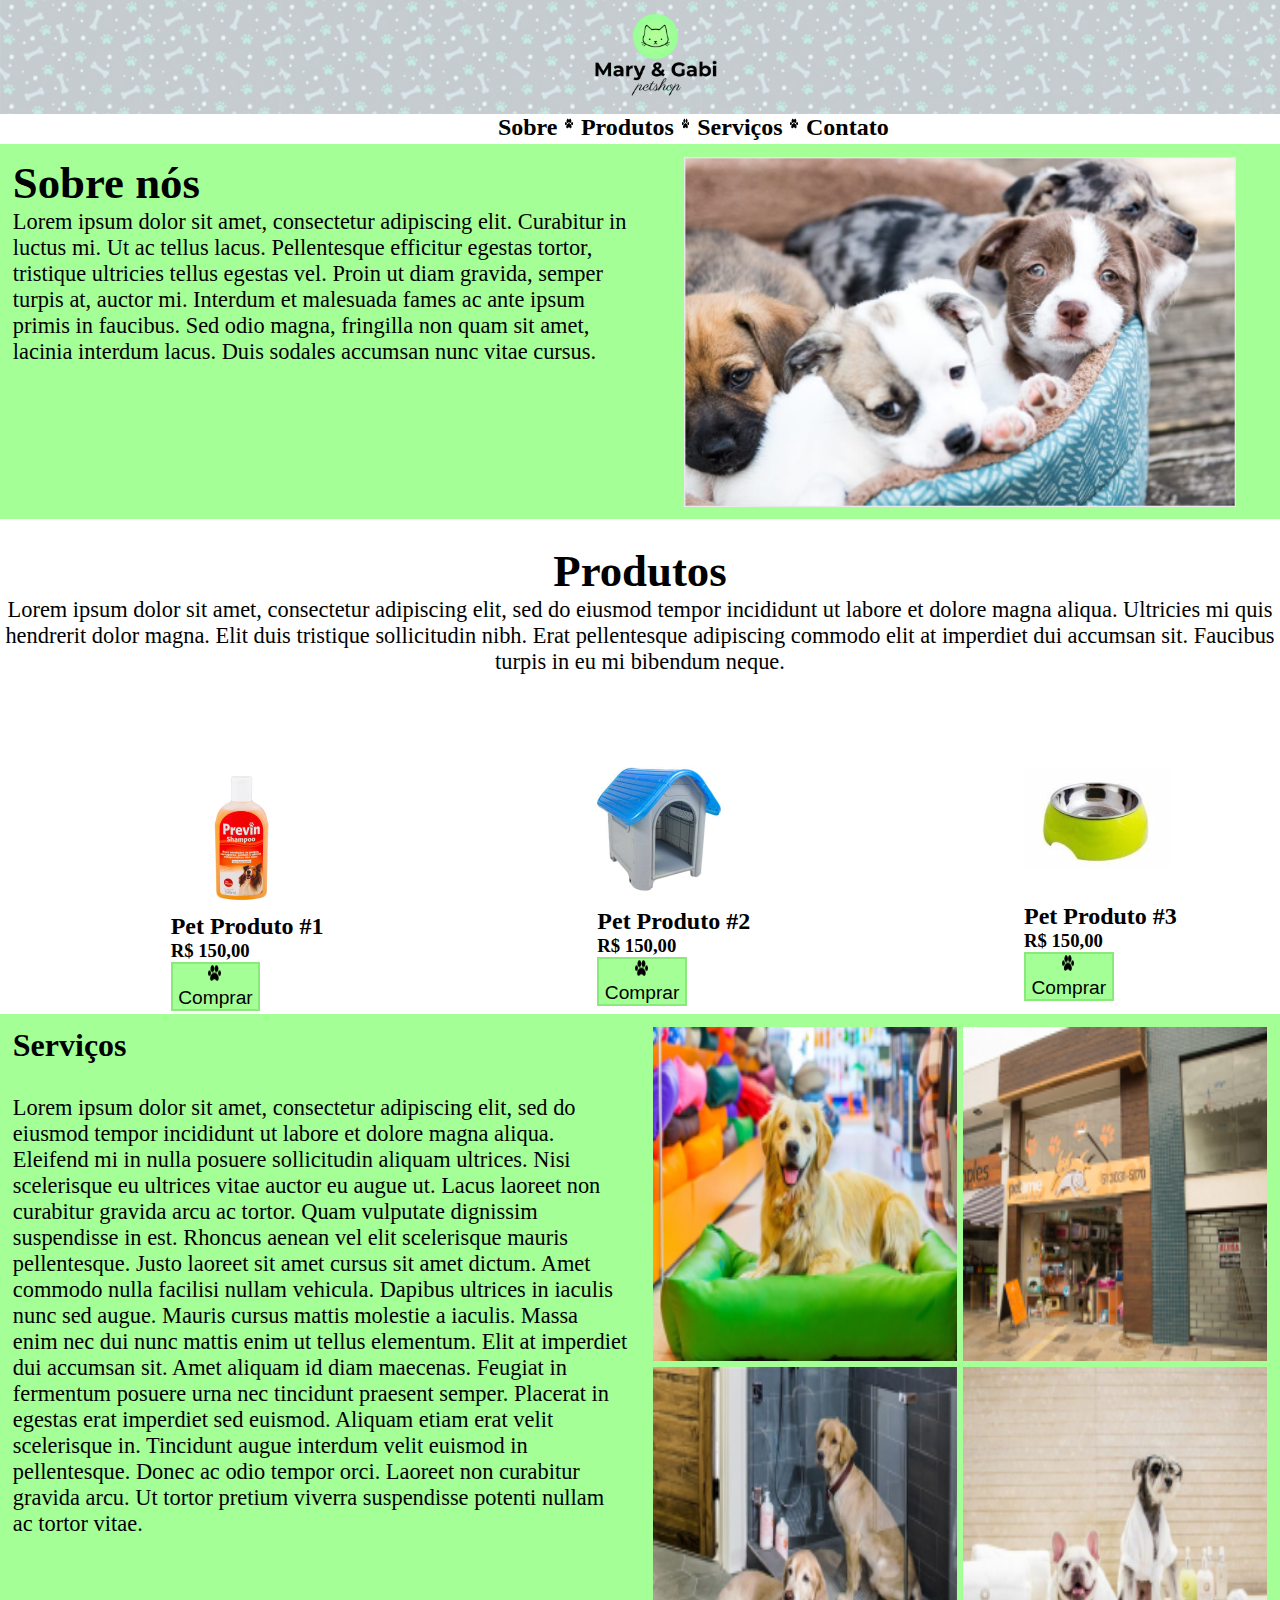
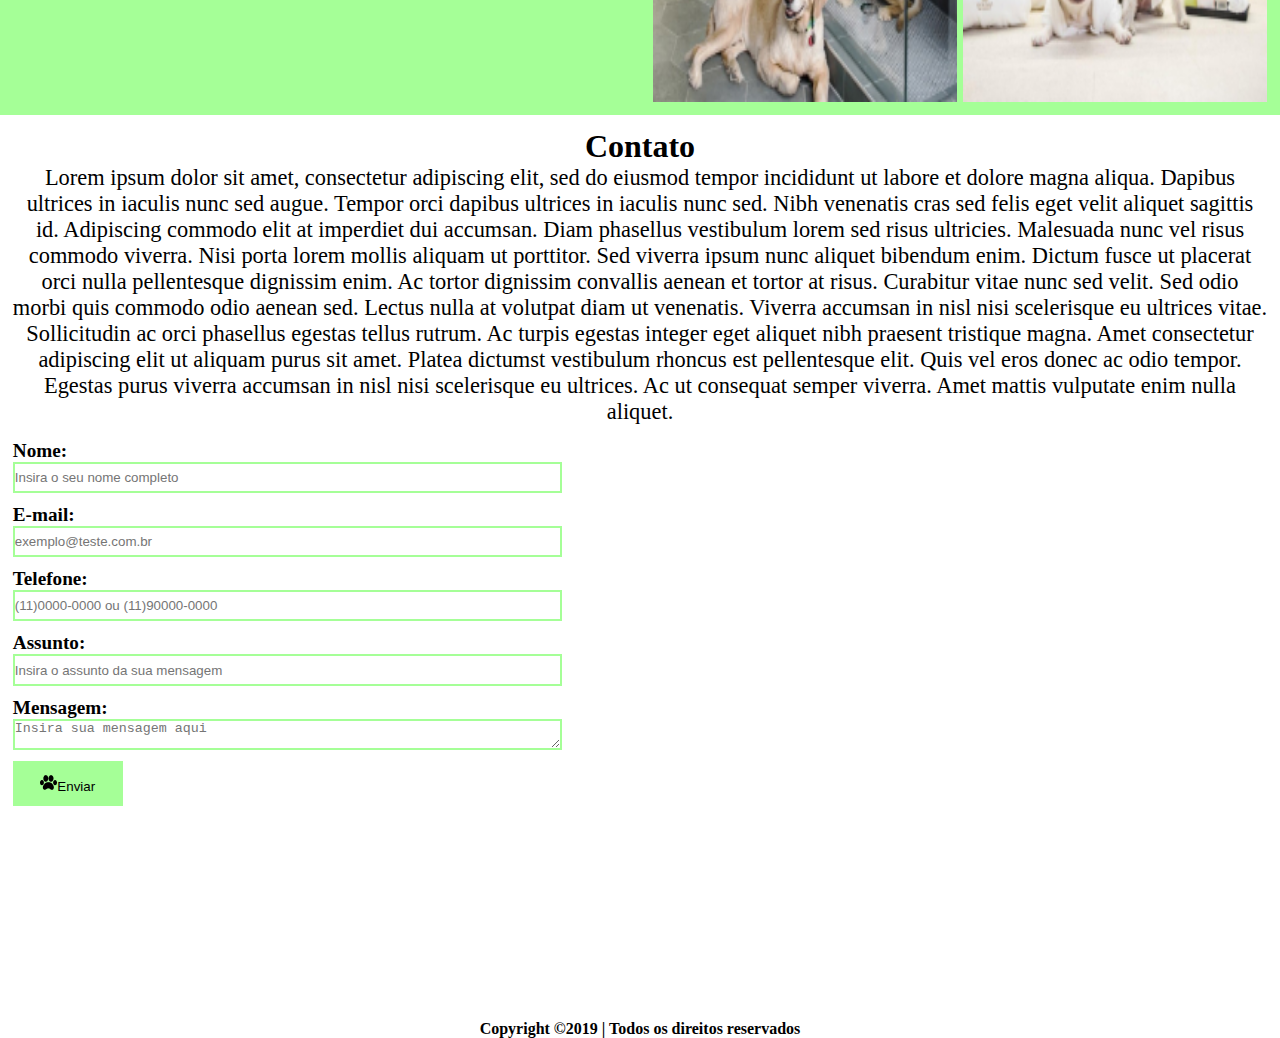
==== pwi/Projeto01/index.html @ 990a4906 "v0.5 contatos section + media queries" ====
<!DOCTYPE html>
<html lang="pt-br">
<head>
    <meta charset="UTF-8">
    <meta http-equiv="X-UA-Compatible" content="IE=edge">
    <meta name="viewport" content="width=device-width, initial-scale=1.0">
    <link rel="stylesheet" href="./css/style.css">
    <title>Mary & Gabi petshop</title>
</head>
<body>
    <main>
        <header>
            <img src="./img/logo-mari-e-gabi-petshop.svg" class="logo_header">
            <nav>
                <h2 class="nav_option">Sobre</h2>
                <img class="patinha_img" src="./img/patinha-preta.png" alt="patinhas de cachorro">
                <h2 class="nav_option">Produtos</h2>
                <img class="patinha_img" src="./img/patinha-preta.png" alt="patinhas de cachorro">
                <h2 class="nav_option">Serviços</h2>
                <img class="patinha_img" src="./img/patinha-preta.png" alt="patinhas de cachorro">
                <h2 class="nav_option">Contato</h2>
            </nav>
        </header>
        <section class="sobre_nos_sec">
            <div class="text_sobre_sec">
                <h1>Sobre nós</h1>
                <p>Lorem ipsum dolor sit amet, consectetur adipiscing elit. Curabitur in luctus mi. Ut ac tellus lacus. Pellentesque efficitur egestas tortor, tristique ultricies tellus egestas vel. Proin ut diam gravida, semper turpis at, auctor mi. Interdum et malesuada fames ac ante ipsum primis in faucibus. Sed odio magna, fringilla non quam sit amet, lacinia interdum lacus. Duis sodales accumsan nunc vitae cursus.</p>
            </div>
            <div class="img_sobre_sec">
                <img class="filhotes_sobre" src="./img/img-sobre.jpg" alt="filhotes de cachorro fofos">
            </div>   
        </section>
        <section class="produtos_sec">
            <div class="main_text_prod">
                <h1>Produtos</h1>
                <p>Lorem ipsum dolor sit amet, consectetur adipiscing elit, sed do eiusmod tempor incididunt ut labore et dolore magna aliqua. Ultricies mi quis hendrerit dolor magna. Elit duis tristique sollicitudin nibh. Erat pellentesque adipiscing commodo elit at imperdiet dui accumsan sit. Faucibus turpis in eu mi bibendum neque.</p>
            </div>
            <div class="prod_1">
                <img class="prod_img" src="./img/produto-1.jpg" alt="shampooo">
                <h2>Pet Produto #1</h2>
                <h3>R$ 150,00</h3>
                <button class="prod_btn"><img class="patinha_img_prod" src="./img/patinha-preta.png" alt="patinhas de cachorro">Comprar</button>
            </div>
            <div class="prod_2">
                <img class="prod_img2" src="./img/produto-2.jpg" alt="shampooo">
                <h2>Pet Produto #2</h2>
                <h3>R$ 150,00</h3>
                <button class="prod_btn"><img class="patinha_img_prod" src="./img/patinha-preta.png" alt="patinhas de cachorro">Comprar</button>
            </div>
            <div class="prod_3">
                <img class="prod_img3" src="./img/produto-3.jpg" alt="shampooo">
                <h2>Pet Produto #3</h2>
                <h3>R$ 150,00</h3>
                <button class="prod_btn"><img class="patinha_img_prod" src="./img/patinha-preta.png" alt="patinhas de cachorro">Comprar</button>
            </div>
        </section>
        <section class="servicos_section">
            <div class='text_serv'>
                <h1 class="title_txt">Serviços</h1>
                <p class="p_txt">Lorem ipsum dolor sit amet, consectetur adipiscing elit, sed do eiusmod tempor incididunt ut labore et dolore magna aliqua. Eleifend mi in nulla posuere sollicitudin aliquam ultrices. Nisi scelerisque eu ultrices vitae auctor eu augue ut. Lacus laoreet non curabitur gravida arcu ac tortor. Quam vulputate dignissim suspendisse in est. Rhoncus aenean vel elit scelerisque mauris pellentesque. Justo laoreet sit amet cursus sit amet dictum. Amet commodo nulla facilisi nullam vehicula. Dapibus ultrices in iaculis nunc sed augue. Mauris cursus mattis molestie a iaculis. Massa enim nec dui nunc mattis enim ut tellus elementum. Elit at imperdiet dui accumsan sit. Amet aliquam id diam maecenas. Feugiat in fermentum posuere urna nec tincidunt praesent semper. Placerat in egestas erat imperdiet sed euismod. Aliquam etiam erat velit scelerisque in. Tincidunt augue interdum velit euismod in pellentesque. Donec ac odio tempor orci. Laoreet non curabitur gravida arcu. Ut tortor pretium viverra suspendisse potenti nullam ac tortor vitae.</p>
            </div>
            <div class="img_serv">
                <img class="img1" src="./img/img-galeria-1.jpg" alt="">
                <img class="img2" src="./img/img-galeria-2.jpg" alt="">
                <img class="img3" src="./img/img-galeria-3.jpg" alt="">
                <img class="img4" src="./img/img-galeria-4.jpg" alt="">
            </div>
        </section>
        <section class="contato_sec">
            <div class="content_cont">
                <h1 class="title_cont">Contato</h1>
                <p class="text_cont">Lorem ipsum dolor sit amet, consectetur adipiscing elit, sed do eiusmod tempor incididunt ut labore et dolore magna aliqua. Dapibus ultrices in iaculis nunc sed augue. Tempor orci dapibus ultrices in iaculis nunc sed. Nibh venenatis cras sed felis eget velit aliquet sagittis id. Adipiscing commodo elit at imperdiet dui accumsan. Diam phasellus vestibulum lorem sed risus ultricies. Malesuada nunc vel risus commodo viverra. Nisi porta lorem mollis aliquam ut porttitor. Sed viverra ipsum nunc aliquet bibendum enim. Dictum fusce ut placerat orci nulla pellentesque dignissim enim. Ac tortor dignissim convallis aenean et tortor at risus.

                Curabitur vitae nunc sed velit. Sed odio morbi quis commodo odio aenean sed. Lectus nulla at volutpat diam ut venenatis. Viverra accumsan in nisl nisi scelerisque eu ultrices vitae. Sollicitudin ac orci phasellus egestas tellus rutrum. Ac turpis egestas integer eget aliquet nibh praesent tristique magna. Amet consectetur adipiscing elit ut aliquam purus sit amet. Platea dictumst vestibulum rhoncus est pellentesque elit. Quis vel eros donec ac odio tempor. Egestas purus viverra accumsan in nisl nisi scelerisque eu ultrices. Ac ut consequat semper viverra. Amet mattis vulputate enim nulla aliquet.</p>
            </div>
            <div class="form_cont">
                <form class="form_block">
                    <label>Nome:</label>
                    <input placeholder="Insira o seu nome completo" type="text">
                    <label>E-mail:</label>
                    <input placeholder="exemplo@teste.com.br" type="text">
                    <label>Telefone:</label>
                    <input placeholder="(11)0000-0000 ou (11)90000-0000" type="text">
                    <label>Assunto:</label>
                    <input placeholder="Insira o assunto da sua mensagem" type="text">
                    <label>Mensagem:</label>
                    <textarea colspan="5" rowspan="10" placeholder="Insira sua mensagem aqui" type="text"></textarea>
                    <button class="send_btn_cont"><img class="patinha_img_cont" src="./img/patinha-preta.png" alt="patinhas de cachorro">Enviar</button>
                </form>
            </div>
            <div class="map_cont">
                <iframe src="https://www.google.com/maps/embed?pb=!1m18!1m12!1m3!1d3653.3837211526443!2d-46.76851652370113!3d-23.697987366627608!2m3!1f0!2f0!3f0!3m2!1i1024!2i768!4f13.1!3m3!1m2!1s0x94ce5212f9627de5%3A0x1c5ccd29c1a3e96a!2sEtec%20Jardim%20%C3%82ngela!5e0!3m2!1spt-BR!2sbr!4v1684448641238!5m2!1spt-BR!2sbr" width="600" height="450" style="border:0;" allowfullscreen="" loading="lazy" referrerpolicy="no-referrer-when-downgrade"></iframe>
            </div>
        </section>
        <footer>
            <h4>Copyright ©2019 | Todos os direitos reservados</h4>
        </footer>
    </main>
</body>
</html>
---- pwi/Projeto01/css/style.css ----
@media screen and (min-width: 320px) {
    * {
        margin: 0;
        padding: 0;
        border: none;
    }
    header {
        width: 100%;
        height: 16vh;
        background-image: url('../img/fundo-topo.jpg');
        background-size: 100% 100%;
    }
        .logo_header {
            margin: 0 0 0 46%;
            padding: 1% 0 1% 0;
        }
        nav {
            padding: 0 0 0 38.9%;
            display: flex;
            flex-flow: row wrap;
            background-color: white;
            width: 61.1%;
            height: 5vh;
        }
            .nav_option:hover {
                color: blue;
                cursor: pointer;
            }
            .patinha_img {
                width: 1%;
                height: 25%;
                margin: 0.5% 1% 0 1%;
            }
    .sobre_nos_sec {
        display: flex;
        flex-flow: row nowrap;
        background-color: #A5FF97;
    }
        .text_sobre_sec {
            width: 50%;
            font-size: 1.4em;
            padding: 1% 1% 1% 1%;
        }
        .img_sobre_sec {
            width: 50%;
            padding: 1%;
        }
            .filhotes_sobre {
                width: 90%;
                height: 100%;
                margin: 0 0 0 5%;
            }
    .produtos_sec {
        display: grid;
        height: 55vh;
        grid-template-areas: 
            'main main main'
            'prod1 prod2 prod3';
        grid-template-columns: 1fr 1fr 1fr; 
        grid-template-rows: 1fr 1fr;
    }
        .main_text_prod {
            grid-area: main;
            text-align: center;
            font-size: 1.4em;
            padding: 2% 0 0 0;
        }
        .prod_1 {
            grid-area: prod1;
            margin-left: 40%;
        }
        .prod_2 {
            grid-area: prod2;
            margin-left: 40%;
        }
            .prod_img2 {
                margin-bottom: 5%;  
            }
        .prod_3 {
            grid-area: prod3;
            margin-left: 40%;
        }
            .prod_img3 {
                margin-bottom: 12%;  
            }
            .prod_btn {
                width: 35%;
                height: 20%;
                background-color: #A5FF97;
                border: 2px solid #8ae97b;
                font-size: 1.2em;
            }
                .patinha_img_prod {
                    width: 15%;
                    height: 40%;
                    margin: 0 2% 0 0;
                }
    .servicos_section {
        display: flex;
        flex-flow: row wrap;
        width: auto;
        height: 75vh;
        padding: 1%;
        justify-content: space-between;
        background-color: #A5FF97;
    }
        .text_serv {
            width: 49%;
            height: 100%;
        }
            .title_txt {
                font-size: 2em;
                margin: 0 0 5% 0;
            }
            .p_txt {
                font-size: 1.4em;
            }
        .img_serv {
            width: 49%;
            height: 100%;
            display: grid;
            grid-template-areas:
                'img1 img2'
                'img3 img4';
            grid-template-columns: 1fr 1fr;
            grid-template-rows: auto;
            grid-gap: 1%;
        }
            .img1 {
                grid-area: img1;
                width: 100%;
                height: 100%;
            }
            .img2 {
                grid-area: img2;
                width: 100%;
                height: 100%;
            }
            .img3 {
                grid-area: img3;
                width: 100%;
                height: 100%;
            }
            .img4 {
                grid-area: img4;
                width: 100%;
                height: 100%;
            }
        .contato_sec {
            display: grid;
            grid-template-areas:
                'text text text'
                'form . map';
            grid-template-columns: 1fr 0.1fr 1fr;
            grid-template-rows: auto auto;
            padding: 1%;
            grid-gap: 2%;
        }
            .content_cont {
                grid-area: text;
                text-align: center;
            }
                .title_cont {
                    font-size: 2em;
                }
                .text_cont {
                    font-size: 1.4em;
                }
            .form_cont {
                grid-area: form;
            }
                .form_block {
                    display: flex;
                    flex-flow: column nowrap;
                    width: 100%;
                    height: 100%;
                }
                label {
                    font-weight: bold;
                    font-size: 1.2em;
                }
                input {
                    border: solid #A5FF97 2px;
                    height: 6%;
                    margin-bottom: 2%;
                }
                textarea {
                    border: solid #A5FF97 2px;
                    height: 6%;
                    margin-bottom: 2%;
                }
                .send_btn_cont {
                    width: 20%;
                    height: 10%;
                    background-color: #A5FF97;
                }
                
            .map_cont {
                grid-area: map;
            }
        footer {
            width: 100%;
            margin: 10% 0 0 0;
            text-align: center;
        }
}
@media screen and (min-width: 1024px) and (max-width: 1440px) { /*original size 1365px*/
    * {
        margin: 0;
        padding: 0;
        border: none;
    }
    header {
        width: 100%;
        height: 16vh;
        background-image: url('../img/fundo-topo.jpg');
        background-size: 100% 100%;
    }
        .logo_header {
            margin: 0 0 0 46%;
            padding: 1% 0 1% 0;
        }
        nav {
            padding: 0 0 0 38.9%;
            display: flex;
            flex-flow: row wrap;
            background-color: white;
            width: 61.1%;
            height: 5vh;
        }
            .nav_option:hover {
                color: blue;
                cursor: pointer;
            }
            .patinha_img {
                width: 1%;
                height: 25%;
                margin: 0.5% 1% 0 1%;
            }
    .sobre_nos_sec {
        display: flex;
        flex-flow: row nowrap;
        background-color: #A5FF97;
    }
        .text_sobre_sec {
            width: 50%;
            font-size: 1.4em;
            padding: 1% 1% 1% 1%;
        }
        .img_sobre_sec {
            width: 50%;
            padding: 1%;
        }
            .filhotes_sobre {
                width: 90%;
                height: 100%;
                margin: 0 0 0 5%;
            }
    .produtos_sec {
        display: grid;
        height: 55vh;
        grid-template-areas: 
            'main main main'
            'prod1 prod2 prod3';
        grid-template-columns: 1fr 1fr 1fr; 
        grid-template-rows: 1fr 1fr;
    }
        .main_text_prod {
            grid-area: main;
            text-align: center;
            font-size: 1.4em;
            padding: 2% 0 0 0;
        }
        .prod_1 {
            grid-area: prod1;
            margin-left: 40%;
        }
        .prod_2 {
            grid-area: prod2;
            margin-left: 40%;
        }
            .prod_img2 {
                margin-bottom: 5%;  
            }
        .prod_3 {
            grid-area: prod3;
            margin-left: 40%;
        }
            .prod_img3 {
                margin-bottom: 12%;  
            }
            .prod_btn {
                width: 35%;
                height: 20%;
                background-color: #A5FF97;
                border: 2px solid #8ae97b;
                font-size: 1.2em;
            }
                .patinha_img_prod {
                    width: 15%;
                    height: 40%;
                    margin: 0 2% 0 0;
                }
    .servicos_section {
        display: flex;
        flex-flow: row wrap;
        width: auto;
        height: 75vh;
        padding: 1%;
        justify-content: space-between;
        background-color: #A5FF97;
    }
        .text_serv {
            width: 49%;
            height: 100%;
        }
            .title_txt {
                font-size: 2em;
                margin: 0 0 5% 0;
            }
            .p_txt {
                font-size: 1.4em;
            }
        .img_serv {
            width: 49%;
            height: 100%;
            display: grid;
            grid-template-areas:
                'img1 img2'
                'img3 img4';
            grid-template-columns: 1fr 1fr;
            grid-template-rows: auto;
            grid-gap: 1%;
        }
            .img1 {
                grid-area: img1;
                width: 100%;
                height: 100%;
            }
            .img2 {
                grid-area: img2;
                width: 100%;
                height: 100%;
            }
            .img3 {
                grid-area: img3;
                width: 100%;
                height: 100%;
            }
            .img4 {
                grid-area: img4;
                width: 100%;
                height: 100%;
            }
        .contato_sec {
            display: grid;
            grid-template-areas:
                'text text text'
                'form . map';
            grid-template-columns: 1fr 0.1fr 1fr;
            grid-template-rows: auto auto;
            padding: 1%;
            grid-gap: 2%;
        }
            .content_cont {
                grid-area: text;
                text-align: center;
            }
                .title_cont {
                    font-size: 2em;
                }
                .text_cont {
                    font-size: 1.4em;
                }
            .form_cont {
                grid-area: form;
            }
                .form_block {
                    display: flex;
                    flex-flow: column nowrap;
                    width: 100%;
                    height: 100%;
                }
                label {
                    font-weight: bold;
                    font-size: 1.2em;
                }
                input {
                    border: solid #A5FF97 2px;
                    height: 6%;
                    margin-bottom: 2%;
                }
                textarea {
                    border: solid #A5FF97 2px;
                    height: 6%;
                    margin-bottom: 2%;
                }
                .send_btn_cont {
                    width: 20%;
                    height: 10%;
                    background-color: #A5FF97;
                }
                
            .map_cont {
                grid-area: map;
            }
        footer {
            width: 100%;
            margin: 10% 0 0 0;
            text-align: center;
        }
}
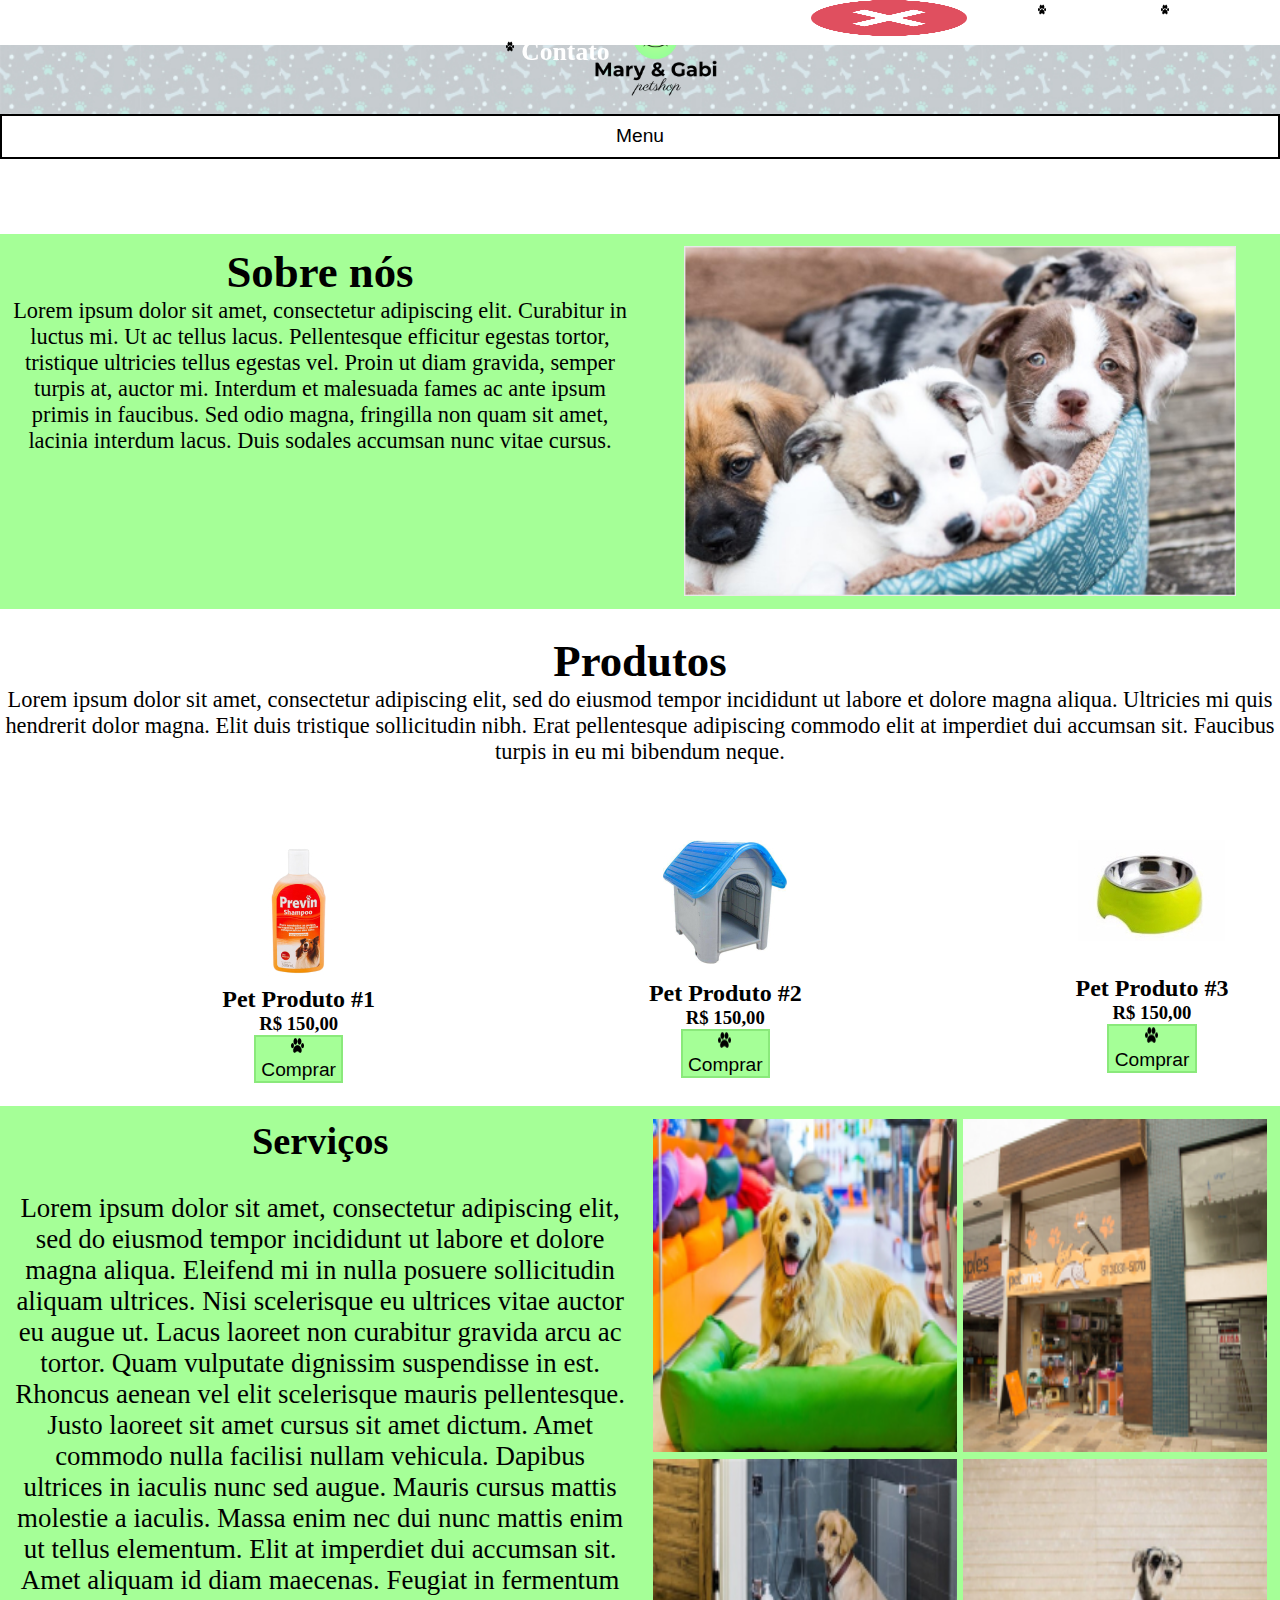
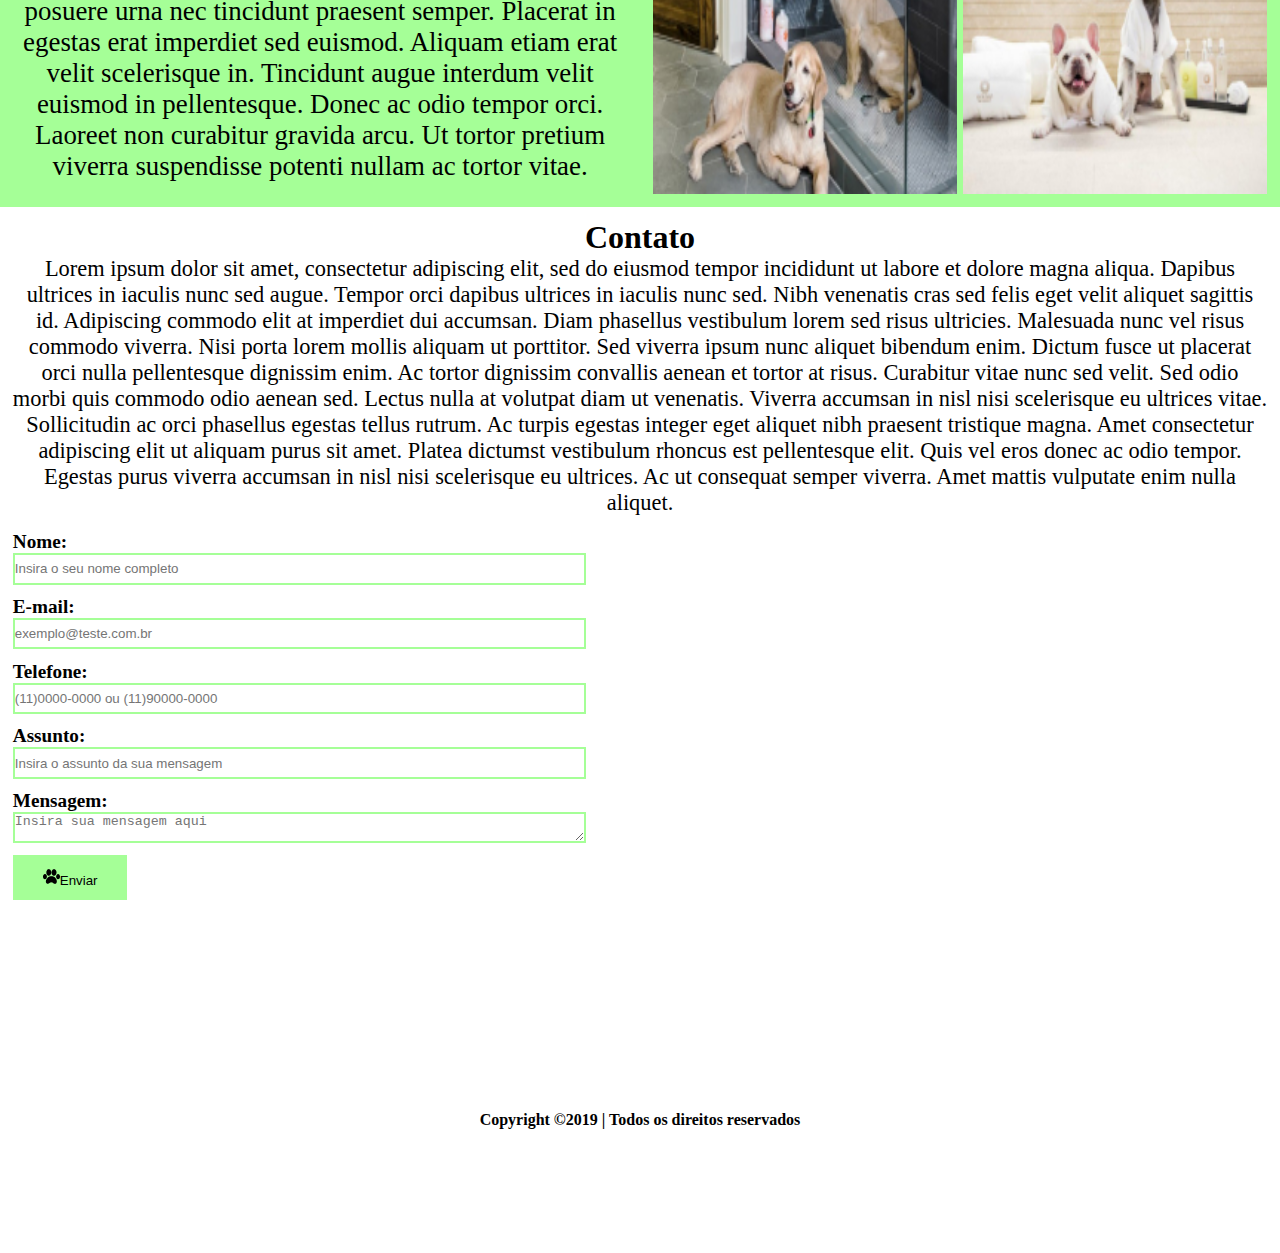
==== commit 01619d42: "v0.5.1 media querie small mobile" ====
--- a/pwi/Projeto01/index.html
+++ b/pwi/Projeto01/index.html
@@ -7,94 +7,97 @@
     <link rel="stylesheet" href="./css/style.css">
     <title>Mary & Gabi petshop</title>
 </head>
-<body>
-    <main>
-        <header>
-            <img src="./img/logo-mari-e-gabi-petshop.svg" class="logo_header">
-            <nav>
-                <h2 class="nav_option">Sobre</h2>
-                <img class="patinha_img" src="./img/patinha-preta.png" alt="patinhas de cachorro">
-                <h2 class="nav_option">Produtos</h2>
-                <img class="patinha_img" src="./img/patinha-preta.png" alt="patinhas de cachorro">
-                <h2 class="nav_option">Serviços</h2>
-                <img class="patinha_img" src="./img/patinha-preta.png" alt="patinhas de cachorro">
-                <h2 class="nav_option">Contato</h2>
-            </nav>
-        </header>
-        <section class="sobre_nos_sec">
-            <div class="text_sobre_sec">
-                <h1>Sobre nós</h1>
-                <p>Lorem ipsum dolor sit amet, consectetur adipiscing elit. Curabitur in luctus mi. Ut ac tellus lacus. Pellentesque efficitur egestas tortor, tristique ultricies tellus egestas vel. Proin ut diam gravida, semper turpis at, auctor mi. Interdum et malesuada fames ac ante ipsum primis in faucibus. Sed odio magna, fringilla non quam sit amet, lacinia interdum lacus. Duis sodales accumsan nunc vitae cursus.</p>
-            </div>
-            <div class="img_sobre_sec">
-                <img class="filhotes_sobre" src="./img/img-sobre.jpg" alt="filhotes de cachorro fofos">
-            </div>   
-        </section>
-        <section class="produtos_sec">
-            <div class="main_text_prod">
-                <h1>Produtos</h1>
-                <p>Lorem ipsum dolor sit amet, consectetur adipiscing elit, sed do eiusmod tempor incididunt ut labore et dolore magna aliqua. Ultricies mi quis hendrerit dolor magna. Elit duis tristique sollicitudin nibh. Erat pellentesque adipiscing commodo elit at imperdiet dui accumsan sit. Faucibus turpis in eu mi bibendum neque.</p>
-            </div>
-            <div class="prod_1">
-                <img class="prod_img" src="./img/produto-1.jpg" alt="shampooo">
-                <h2>Pet Produto #1</h2>
-                <h3>R$ 150,00</h3>
-                <button class="prod_btn"><img class="patinha_img_prod" src="./img/patinha-preta.png" alt="patinhas de cachorro">Comprar</button>
-            </div>
-            <div class="prod_2">
-                <img class="prod_img2" src="./img/produto-2.jpg" alt="shampooo">
-                <h2>Pet Produto #2</h2>
-                <h3>R$ 150,00</h3>
-                <button class="prod_btn"><img class="patinha_img_prod" src="./img/patinha-preta.png" alt="patinhas de cachorro">Comprar</button>
-            </div>
-            <div class="prod_3">
-                <img class="prod_img3" src="./img/produto-3.jpg" alt="shampooo">
-                <h2>Pet Produto #3</h2>
-                <h3>R$ 150,00</h3>
-                <button class="prod_btn"><img class="patinha_img_prod" src="./img/patinha-preta.png" alt="patinhas de cachorro">Comprar</button>
-            </div>
-        </section>
-        <section class="servicos_section">
-            <div class='text_serv'>
-                <h1 class="title_txt">Serviços</h1>
-                <p class="p_txt">Lorem ipsum dolor sit amet, consectetur adipiscing elit, sed do eiusmod tempor incididunt ut labore et dolore magna aliqua. Eleifend mi in nulla posuere sollicitudin aliquam ultrices. Nisi scelerisque eu ultrices vitae auctor eu augue ut. Lacus laoreet non curabitur gravida arcu ac tortor. Quam vulputate dignissim suspendisse in est. Rhoncus aenean vel elit scelerisque mauris pellentesque. Justo laoreet sit amet cursus sit amet dictum. Amet commodo nulla facilisi nullam vehicula. Dapibus ultrices in iaculis nunc sed augue. Mauris cursus mattis molestie a iaculis. Massa enim nec dui nunc mattis enim ut tellus elementum. Elit at imperdiet dui accumsan sit. Amet aliquam id diam maecenas. Feugiat in fermentum posuere urna nec tincidunt praesent semper. Placerat in egestas erat imperdiet sed euismod. Aliquam etiam erat velit scelerisque in. Tincidunt augue interdum velit euismod in pellentesque. Donec ac odio tempor orci. Laoreet non curabitur gravida arcu. Ut tortor pretium viverra suspendisse potenti nullam ac tortor vitae.</p>
-            </div>
-            <div class="img_serv">
-                <img class="img1" src="./img/img-galeria-1.jpg" alt="">
-                <img class="img2" src="./img/img-galeria-2.jpg" alt="">
-                <img class="img3" src="./img/img-galeria-3.jpg" alt="">
-                <img class="img4" src="./img/img-galeria-4.jpg" alt="">
-            </div>
-        </section>
-        <section class="contato_sec">
-            <div class="content_cont">
-                <h1 class="title_cont">Contato</h1>
-                <p class="text_cont">Lorem ipsum dolor sit amet, consectetur adipiscing elit, sed do eiusmod tempor incididunt ut labore et dolore magna aliqua. Dapibus ultrices in iaculis nunc sed augue. Tempor orci dapibus ultrices in iaculis nunc sed. Nibh venenatis cras sed felis eget velit aliquet sagittis id. Adipiscing commodo elit at imperdiet dui accumsan. Diam phasellus vestibulum lorem sed risus ultricies. Malesuada nunc vel risus commodo viverra. Nisi porta lorem mollis aliquam ut porttitor. Sed viverra ipsum nunc aliquet bibendum enim. Dictum fusce ut placerat orci nulla pellentesque dignissim enim. Ac tortor dignissim convallis aenean et tortor at risus.
+    <body>
+        <main>
+            <header>
+                <img src="./img/logo-mari-e-gabi-petshop.svg" class="logo_header">
+                <button class="mobile_menu_btn">Menu</button>
+                <nav>
+                    <img class="close_img" src="./img/close.png" alt="close button">
+                    <h2 class="nav_option sobre">Sobre</h2>
+                    <img class="patinha_img pata_1" src="./img/patinha-preta.png" alt="patinhas de cachorro">
+                    <h2 class="nav_option produtos">Produtos</h2>
+                    <img class="patinha_img pata_2" src="./img/patinha-preta.png" alt="patinhas de cachorro">
+                    <h2 class="nav_option servicos">Serviços</h2>
+                    <img class="patinha_img pata_3" src="./img/patinha-preta.png" alt="patinhas de cachorro">
+                    <h2 class="nav_option contato">Contato</h2>
+                    
+                </nav>
+            </header>
+            <section class="sobre_nos_sec">
+                <div class="text_sobre_sec">
+                    <h1>Sobre nós</h1>
+                    <p>Lorem ipsum dolor sit amet, consectetur adipiscing elit. Curabitur in luctus mi. Ut ac tellus lacus. Pellentesque efficitur egestas tortor, tristique ultricies tellus egestas vel. Proin ut diam gravida, semper turpis at, auctor mi. Interdum et malesuada fames ac ante ipsum primis in faucibus. Sed odio magna, fringilla non quam sit amet, lacinia interdum lacus. Duis sodales accumsan nunc vitae cursus.</p>
+                </div>
+                <div class="img_sobre_sec">
+                    <img class="filhotes_sobre" src="./img/img-sobre.jpg" alt="filhotes de cachorro fofos">
+                </div>   
+            </section>
+            <section class="produtos_sec">
+                <div class="main_text_prod">
+                    <h1>Produtos</h1>
+                    <p>Lorem ipsum dolor sit amet, consectetur adipiscing elit, sed do eiusmod tempor incididunt ut labore et dolore magna aliqua. Ultricies mi quis hendrerit dolor magna. Elit duis tristique sollicitudin nibh. Erat pellentesque adipiscing commodo elit at imperdiet dui accumsan sit. Faucibus turpis in eu mi bibendum neque.</p>
+                </div>
+                <div class="prod_1">
+                    <img class="prod_img" src="./img/produto-1.jpg" alt="shampooo">
+                    <h2>Pet Produto #1</h2>
+                    <h3>R$ 150,00</h3>
+                    <button class="prod_btn"><img class="patinha_img_prod" src="./img/patinha-preta.png" alt="patinhas de cachorro">Comprar</button>
+                </div>
+                <div class="prod_2">
+                    <img class="prod_img2" src="./img/produto-2.jpg" alt="shampooo">
+                    <h2>Pet Produto #2</h2>
+                    <h3>R$ 150,00</h3>
+                    <button class="prod_btn"><img class="patinha_img_prod" src="./img/patinha-preta.png" alt="patinhas de cachorro">Comprar</button>
+                </div>
+                <div class="prod_3">
+                    <img class="prod_img3" src="./img/produto-3.jpg" alt="shampooo">
+                    <h2>Pet Produto #3</h2>
+                    <h3>R$ 150,00</h3>
+                    <button class="prod_btn"><img class="patinha_img_prod" src="./img/patinha-preta.png" alt="patinhas de cachorro">Comprar</button>
+                </div>
+            </section>
+            <section class="servicos_section">
+                <div class='text_serv'>
+                    <h1 class="title_txt">Serviços</h1>
+                    <p class="p_txt">Lorem ipsum dolor sit amet, consectetur adipiscing elit, sed do eiusmod tempor incididunt ut labore et dolore magna aliqua. Eleifend mi in nulla posuere sollicitudin aliquam ultrices. Nisi scelerisque eu ultrices vitae auctor eu augue ut. Lacus laoreet non curabitur gravida arcu ac tortor. Quam vulputate dignissim suspendisse in est. Rhoncus aenean vel elit scelerisque mauris pellentesque. Justo laoreet sit amet cursus sit amet dictum. Amet commodo nulla facilisi nullam vehicula. Dapibus ultrices in iaculis nunc sed augue. Mauris cursus mattis molestie a iaculis. Massa enim nec dui nunc mattis enim ut tellus elementum. Elit at imperdiet dui accumsan sit. Amet aliquam id diam maecenas. Feugiat in fermentum posuere urna nec tincidunt praesent semper. Placerat in egestas erat imperdiet sed euismod. Aliquam etiam erat velit scelerisque in. Tincidunt augue interdum velit euismod in pellentesque. Donec ac odio tempor orci. Laoreet non curabitur gravida arcu. Ut tortor pretium viverra suspendisse potenti nullam ac tortor vitae.</p>
+                </div>
+                <div class="img_serv">
+                    <img class="img1" src="./img/img-galeria-1.jpg" alt="">
+                    <img class="img2" src="./img/img-galeria-2.jpg" alt="">
+                    <img class="img3" src="./img/img-galeria-3.jpg" alt="">
+                    <img class="img4" src="./img/img-galeria-4.jpg" alt="">
+                </div>
+            </section>
+            <section class="contato_sec">
+                <div class="content_cont">
+                    <h1 class="title_cont">Contato</h1>
+                    <p class="text_cont">Lorem ipsum dolor sit amet, consectetur adipiscing elit, sed do eiusmod tempor incididunt ut labore et dolore magna aliqua. Dapibus ultrices in iaculis nunc sed augue. Tempor orci dapibus ultrices in iaculis nunc sed. Nibh venenatis cras sed felis eget velit aliquet sagittis id. Adipiscing commodo elit at imperdiet dui accumsan. Diam phasellus vestibulum lorem sed risus ultricies. Malesuada nunc vel risus commodo viverra. Nisi porta lorem mollis aliquam ut porttitor. Sed viverra ipsum nunc aliquet bibendum enim. Dictum fusce ut placerat orci nulla pellentesque dignissim enim. Ac tortor dignissim convallis aenean et tortor at risus.
 
-                Curabitur vitae nunc sed velit. Sed odio morbi quis commodo odio aenean sed. Lectus nulla at volutpat diam ut venenatis. Viverra accumsan in nisl nisi scelerisque eu ultrices vitae. Sollicitudin ac orci phasellus egestas tellus rutrum. Ac turpis egestas integer eget aliquet nibh praesent tristique magna. Amet consectetur adipiscing elit ut aliquam purus sit amet. Platea dictumst vestibulum rhoncus est pellentesque elit. Quis vel eros donec ac odio tempor. Egestas purus viverra accumsan in nisl nisi scelerisque eu ultrices. Ac ut consequat semper viverra. Amet mattis vulputate enim nulla aliquet.</p>
-            </div>
-            <div class="form_cont">
-                <form class="form_block">
-                    <label>Nome:</label>
-                    <input placeholder="Insira o seu nome completo" type="text">
-                    <label>E-mail:</label>
-                    <input placeholder="exemplo@teste.com.br" type="text">
-                    <label>Telefone:</label>
-                    <input placeholder="(11)0000-0000 ou (11)90000-0000" type="text">
-                    <label>Assunto:</label>
-                    <input placeholder="Insira o assunto da sua mensagem" type="text">
-                    <label>Mensagem:</label>
-                    <textarea colspan="5" rowspan="10" placeholder="Insira sua mensagem aqui" type="text"></textarea>
-                    <button class="send_btn_cont"><img class="patinha_img_cont" src="./img/patinha-preta.png" alt="patinhas de cachorro">Enviar</button>
-                </form>
-            </div>
-            <div class="map_cont">
-                <iframe src="https://www.google.com/maps/embed?pb=!1m18!1m12!1m3!1d3653.3837211526443!2d-46.76851652370113!3d-23.697987366627608!2m3!1f0!2f0!3f0!3m2!1i1024!2i768!4f13.1!3m3!1m2!1s0x94ce5212f9627de5%3A0x1c5ccd29c1a3e96a!2sEtec%20Jardim%20%C3%82ngela!5e0!3m2!1spt-BR!2sbr!4v1684448641238!5m2!1spt-BR!2sbr" width="600" height="450" style="border:0;" allowfullscreen="" loading="lazy" referrerpolicy="no-referrer-when-downgrade"></iframe>
-            </div>
-        </section>
-        <footer>
-            <h4>Copyright ©2019 | Todos os direitos reservados</h4>
-        </footer>
-    </main>
-</body>
+                    Curabitur vitae nunc sed velit. Sed odio morbi quis commodo odio aenean sed. Lectus nulla at volutpat diam ut venenatis. Viverra accumsan in nisl nisi scelerisque eu ultrices vitae. Sollicitudin ac orci phasellus egestas tellus rutrum. Ac turpis egestas integer eget aliquet nibh praesent tristique magna. Amet consectetur adipiscing elit ut aliquam purus sit amet. Platea dictumst vestibulum rhoncus est pellentesque elit. Quis vel eros donec ac odio tempor. Egestas purus viverra accumsan in nisl nisi scelerisque eu ultrices. Ac ut consequat semper viverra. Amet mattis vulputate enim nulla aliquet.</p>
+                </div>
+                <div class="form_cont">
+                    <form class="form_block">
+                        <label>Nome:</label>
+                        <input placeholder="Insira o seu nome completo" type="text">
+                        <label>E-mail:</label>
+                        <input placeholder="exemplo@teste.com.br" type="text">
+                        <label>Telefone:</label>
+                        <input placeholder="(11)0000-0000 ou (11)90000-0000" type="text">
+                        <label>Assunto:</label>
+                        <input placeholder="Insira o assunto da sua mensagem" type="text">
+                        <label>Mensagem:</label>
+                        <textarea colspan="5" rowspan="10" placeholder="Insira sua mensagem aqui" type="text"></textarea>
+                        <button class="send_btn_cont"><img class="patinha_img_cont" src="./img/patinha-preta.png" alt="patinhas de cachorro">Enviar</button>
+                    </form>
+                </div>
+                <div class="map_cont">
+                    <iframe src="https://www.google.com/maps/embed?pb=!1m18!1m12!1m3!1d3653.3837211526443!2d-46.76851652370113!3d-23.697987366627608!2m3!1f0!2f0!3f0!3m2!1i1024!2i768!4f13.1!3m3!1m2!1s0x94ce5212f9627de5%3A0x1c5ccd29c1a3e96a!2sEtec%20Jardim%20%C3%82ngela!5e0!3m2!1spt-BR!2sbr!4v1684448641238!5m2!1spt-BR!2sbr" width="600" height="450" style="border:0;" allowfullscreen="" loading="lazy" referrerpolicy="no-referrer-when-downgrade"></iframe>
+                </div>
+            </section>
+            <footer>
+                <h4>Copyright ©2019 | Todos os direitos reservados</h4>
+            </footer>
+        </main>
+    </body>
 </html>--- a/pwi/Projeto01/css/style.css
+++ b/pwi/Projeto01/css/style.css
@@ -1,4 +1,282 @@
 @media screen and (min-width: 320px) {
+    * {
+        margin: 0;
+        padding: 0;
+        border: none;
+    }
+    main {
+        display: grid;
+        grid-template-areas: 
+            'header'
+            'sobre'
+            'produtos'
+            'servicos'
+            'contato'
+            'footer';
+        grid-template-columns: 100%;
+        grid-template-rows: 0.02fr 0.3fr 0.8fr 0.6fr 1fr 0.01fr; 
+    }
+    header {
+        width: 100%;
+        height: 18vh;
+        background-image: url('../img/fundo-topo.jpg');
+        background-size: 100% 100%;
+        grid-area: header;
+    }
+        .mobile_menu_btn {
+            border: solid 2px black;
+            font-size: 1.2em; 
+            position: sticky;
+            top: 2;
+            left: 0;
+            right: 0;
+            height: 5vh;
+            width: 100%;
+            background-color: white;
+        }
+        .logo_header {
+            margin: 0 0 0 30%;
+            padding: 1% 0 1% 0;
+        }
+        nav {
+            padding: 2% 0 0 0;
+            display: none;
+            grid-template-areas:
+                '. close .'
+                '. sobre .'
+                '. pata1 .'
+                '. produtos .'
+                '. pata2 .'
+                '. servicos .'
+                '. pata3 .'
+                '. contato .'
+                '. . .';
+            grid-template-columns: 0.1fr 1fr 0.1fr;
+            grid-template-rows: 0.3fr  0.3fr 0.3fr 0.2fr 0.3fr 0.2fr 0.3fr 0.2fr 0.3fr 0.1fr; 
+            grid-row-gap: 2%;
+            position: absolute;
+            top: 0;
+            right: 0;
+            left: 0;
+            width: 100%;
+            height: 100%;
+            background-color: rgba(0, 0, 0, 0.5);
+            text-align: center;
+            font-size: 1.6em;
+            color: white;
+        }
+            .close_img {
+                grid-area: close; 
+                width: 20%;
+                height: 80%;
+                margin: 0 0 0 40%;
+            }
+            .nav_option:hover {
+                color: blue;
+                cursor: pointer;
+            }
+                .sobre {
+                    grid-area: sobre; 
+                }
+                .produtos {
+                    grid-area: produtos; 
+                }
+                .servicos {
+                    grid-area: servicos; 
+                }
+                .contato {
+                    grid-area: contato; 
+                }
+            nav h2 {
+                font-size: 1em;
+            }
+            .patinha_img {
+                width: 10%;
+                height: 25%;
+                margin: 0.5% 1% 0 47%;
+            }
+                .pata_1 {
+                    grid-area: pata1; 
+                }
+                .pata_2 {
+                    grid-area: pata2; 
+                }
+                .pata_3 {
+                    grid-area: pata3; 
+                }
+    
+    .sobre_nos_sec {
+        display: flex;
+        flex-flow: column nowrap;
+        background-color: #A5FF97;
+        margin: 7% 0 0 0;
+        grid-area: sobre;
+    }
+        .text_sobre_sec {
+            width: 100%;
+            font-size: 1.4em;
+            padding: 1% 1% 1% 1%;
+            text-align: center;
+        }
+        .img_sobre_sec {
+            width: 100%;
+            padding: 1%;
+        }
+            .filhotes_sobre {
+                width: 90%;
+                height: 100%;
+                margin: 0 0 0 5%;
+            }
+    .produtos_sec {
+        display: flex;
+        flex-flow: column nowrap;
+        height: 55vh;
+        text-align: center;
+        grid-area: produtos;
+    }
+        .main_text_prod {
+            grid-area: main;
+            text-align: center;
+            font-size: 1.4em;
+            padding: 2% 0 0 0;
+        }
+        .prod_1 {
+            grid-area: prod1;
+            margin: 0 0 5% 0;
+        }
+        .prod_2 {
+            grid-area: prod2;
+            margin: 0 0 5% 0;
+        }
+            .prod_img2 {
+                margin-bottom: 5%;  
+            }
+        .prod_3 {
+            grid-area: prod3;
+            margin: 0 0 5% 0;
+        }
+            .prod_img3 {
+                margin-bottom: 12%;  
+            }
+            .prod_btn {
+                width: 68%;
+                height: 20%;
+                background-color: #A5FF97;
+                border: 2px solid #8ae97b;
+                font-size: 1.2em;
+            }
+                .patinha_img_prod {
+                    width: 15%;
+                    height: 40%;
+                    margin: 0 2% 0 0;
+                }
+    .servicos_section {    
+        display: flex;
+        flex-flow: column nowrap;
+        width: 100%;
+        padding: 1%;
+        justify-content: space-between;
+        background-color: #A5FF97;
+        grid-area: servicos;
+    }
+        .text_serv {
+            font-size: 1.2em;
+            text-align: center;
+        }
+            .title_txt {
+                font-size: 2em;
+                margin: 0 0 5% 0;
+            }
+            .p_txt {
+                font-size: 1.4em;
+            }
+        .img_serv {
+            display: grid;
+            grid-template-areas:
+                'img1 img2'
+                'img3 img4';
+            grid-template-columns: 1fr 1fr;
+            grid-template-rows: auto;
+            grid-gap: 1%;
+        }
+            .img1 {
+                grid-area: img1;
+                width: 100%;
+                height: 100%;
+            }
+            .img2 {
+                grid-area: img2;
+                width: 100%;
+                height: 100%;
+            }
+            .img3 {
+                grid-area: img3;
+                width: 100%;
+                height: 100%;
+            }
+            .img4 {
+                grid-area: img4;
+                width: 100%;
+                height: 100%;
+            }
+    .contato_sec {
+        display: flex;
+        flex-flow: column nowrap;
+        padding: 1%;
+        grid-area: contato;
+    }
+        .content_cont {
+            text-align: center;
+        }
+            .title_cont {
+                font-size: 2em;
+            }
+            .text_cont {
+                font-size: 1.4em;
+            }
+        .form_cont {
+
+        }
+            .form_block {
+                display: flex;
+                flex-flow: column nowrap;
+                width: 100%;
+                height: 100%;
+            }
+            label {
+                font-weight: bold;
+                font-size: 1.2em;
+            }
+            input {
+                border: solid #A5FF97 2px;
+                height: 6%;
+                margin-bottom: 2%;
+            }
+            textarea {
+                border: solid #A5FF97 2px;
+                height: 6%;
+                margin-bottom: 2%;
+            }
+            .send_btn_cont {
+                width: 20%;
+                height: 10%;
+                background-color: #A5FF97;
+            }
+            
+        .map_cont {
+            width: 100%;
+        }
+            iframe {
+                width: 100%;
+            }
+    footer {
+        width: 100%;
+        margin: 10% 0 0 0;
+        text-align: center;
+        grid-area: footer;
+    }
+}
+@media screen and (min-width: 1024px) and (max-width: 1440px) { /*original size 1365px*/
     * {
         margin: 0;
         padding: 0;
@@ -203,210 +481,4 @@
             margin: 10% 0 0 0;
             text-align: center;
         }
-}
-@media screen and (min-width: 1024px) and (max-width: 1440px) { /*original size 1365px*/
-    * {
-        margin: 0;
-        padding: 0;
-        border: none;
-    }
-    header {
-        width: 100%;
-        height: 16vh;
-        background-image: url('../img/fundo-topo.jpg');
-        background-size: 100% 100%;
-    }
-        .logo_header {
-            margin: 0 0 0 46%;
-            padding: 1% 0 1% 0;
-        }
-        nav {
-            padding: 0 0 0 38.9%;
-            display: flex;
-            flex-flow: row wrap;
-            background-color: white;
-            width: 61.1%;
-            height: 5vh;
-        }
-            .nav_option:hover {
-                color: blue;
-                cursor: pointer;
-            }
-            .patinha_img {
-                width: 1%;
-                height: 25%;
-                margin: 0.5% 1% 0 1%;
-            }
-    .sobre_nos_sec {
-        display: flex;
-        flex-flow: row nowrap;
-        background-color: #A5FF97;
-    }
-        .text_sobre_sec {
-            width: 50%;
-            font-size: 1.4em;
-            padding: 1% 1% 1% 1%;
-        }
-        .img_sobre_sec {
-            width: 50%;
-            padding: 1%;
-        }
-            .filhotes_sobre {
-                width: 90%;
-                height: 100%;
-                margin: 0 0 0 5%;
-            }
-    .produtos_sec {
-        display: grid;
-        height: 55vh;
-        grid-template-areas: 
-            'main main main'
-            'prod1 prod2 prod3';
-        grid-template-columns: 1fr 1fr 1fr; 
-        grid-template-rows: 1fr 1fr;
-    }
-        .main_text_prod {
-            grid-area: main;
-            text-align: center;
-            font-size: 1.4em;
-            padding: 2% 0 0 0;
-        }
-        .prod_1 {
-            grid-area: prod1;
-            margin-left: 40%;
-        }
-        .prod_2 {
-            grid-area: prod2;
-            margin-left: 40%;
-        }
-            .prod_img2 {
-                margin-bottom: 5%;  
-            }
-        .prod_3 {
-            grid-area: prod3;
-            margin-left: 40%;
-        }
-            .prod_img3 {
-                margin-bottom: 12%;  
-            }
-            .prod_btn {
-                width: 35%;
-                height: 20%;
-                background-color: #A5FF97;
-                border: 2px solid #8ae97b;
-                font-size: 1.2em;
-            }
-                .patinha_img_prod {
-                    width: 15%;
-                    height: 40%;
-                    margin: 0 2% 0 0;
-                }
-    .servicos_section {
-        display: flex;
-        flex-flow: row wrap;
-        width: auto;
-        height: 75vh;
-        padding: 1%;
-        justify-content: space-between;
-        background-color: #A5FF97;
-    }
-        .text_serv {
-            width: 49%;
-            height: 100%;
-        }
-            .title_txt {
-                font-size: 2em;
-                margin: 0 0 5% 0;
-            }
-            .p_txt {
-                font-size: 1.4em;
-            }
-        .img_serv {
-            width: 49%;
-            height: 100%;
-            display: grid;
-            grid-template-areas:
-                'img1 img2'
-                'img3 img4';
-            grid-template-columns: 1fr 1fr;
-            grid-template-rows: auto;
-            grid-gap: 1%;
-        }
-            .img1 {
-                grid-area: img1;
-                width: 100%;
-                height: 100%;
-            }
-            .img2 {
-                grid-area: img2;
-                width: 100%;
-                height: 100%;
-            }
-            .img3 {
-                grid-area: img3;
-                width: 100%;
-                height: 100%;
-            }
-            .img4 {
-                grid-area: img4;
-                width: 100%;
-                height: 100%;
-            }
-        .contato_sec {
-            display: grid;
-            grid-template-areas:
-                'text text text'
-                'form . map';
-            grid-template-columns: 1fr 0.1fr 1fr;
-            grid-template-rows: auto auto;
-            padding: 1%;
-            grid-gap: 2%;
-        }
-            .content_cont {
-                grid-area: text;
-                text-align: center;
-            }
-                .title_cont {
-                    font-size: 2em;
-                }
-                .text_cont {
-                    font-size: 1.4em;
-                }
-            .form_cont {
-                grid-area: form;
-            }
-                .form_block {
-                    display: flex;
-                    flex-flow: column nowrap;
-                    width: 100%;
-                    height: 100%;
-                }
-                label {
-                    font-weight: bold;
-                    font-size: 1.2em;
-                }
-                input {
-                    border: solid #A5FF97 2px;
-                    height: 6%;
-                    margin-bottom: 2%;
-                }
-                textarea {
-                    border: solid #A5FF97 2px;
-                    height: 6%;
-                    margin-bottom: 2%;
-                }
-                .send_btn_cont {
-                    width: 20%;
-                    height: 10%;
-                    background-color: #A5FF97;
-                }
-                
-            .map_cont {
-                grid-area: map;
-            }
-        footer {
-            width: 100%;
-            margin: 10% 0 0 0;
-            text-align: center;
-        }
 }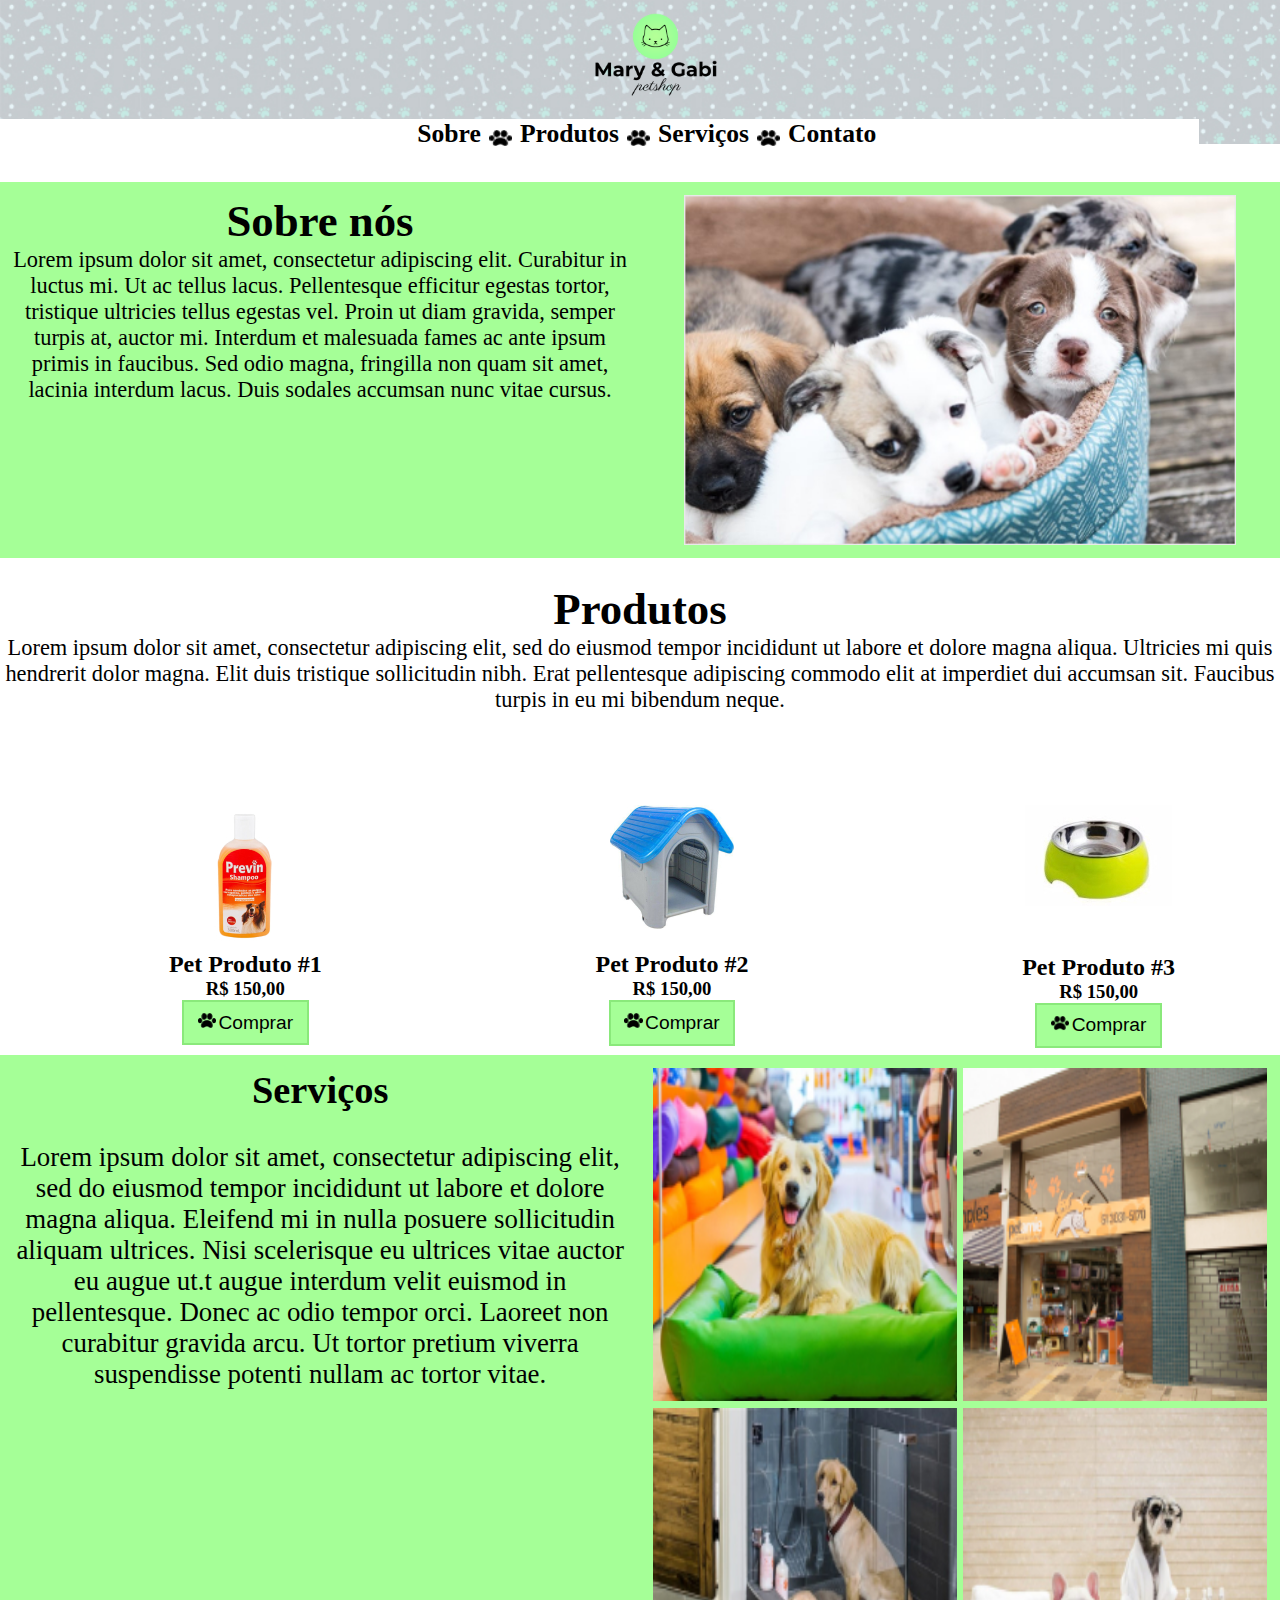
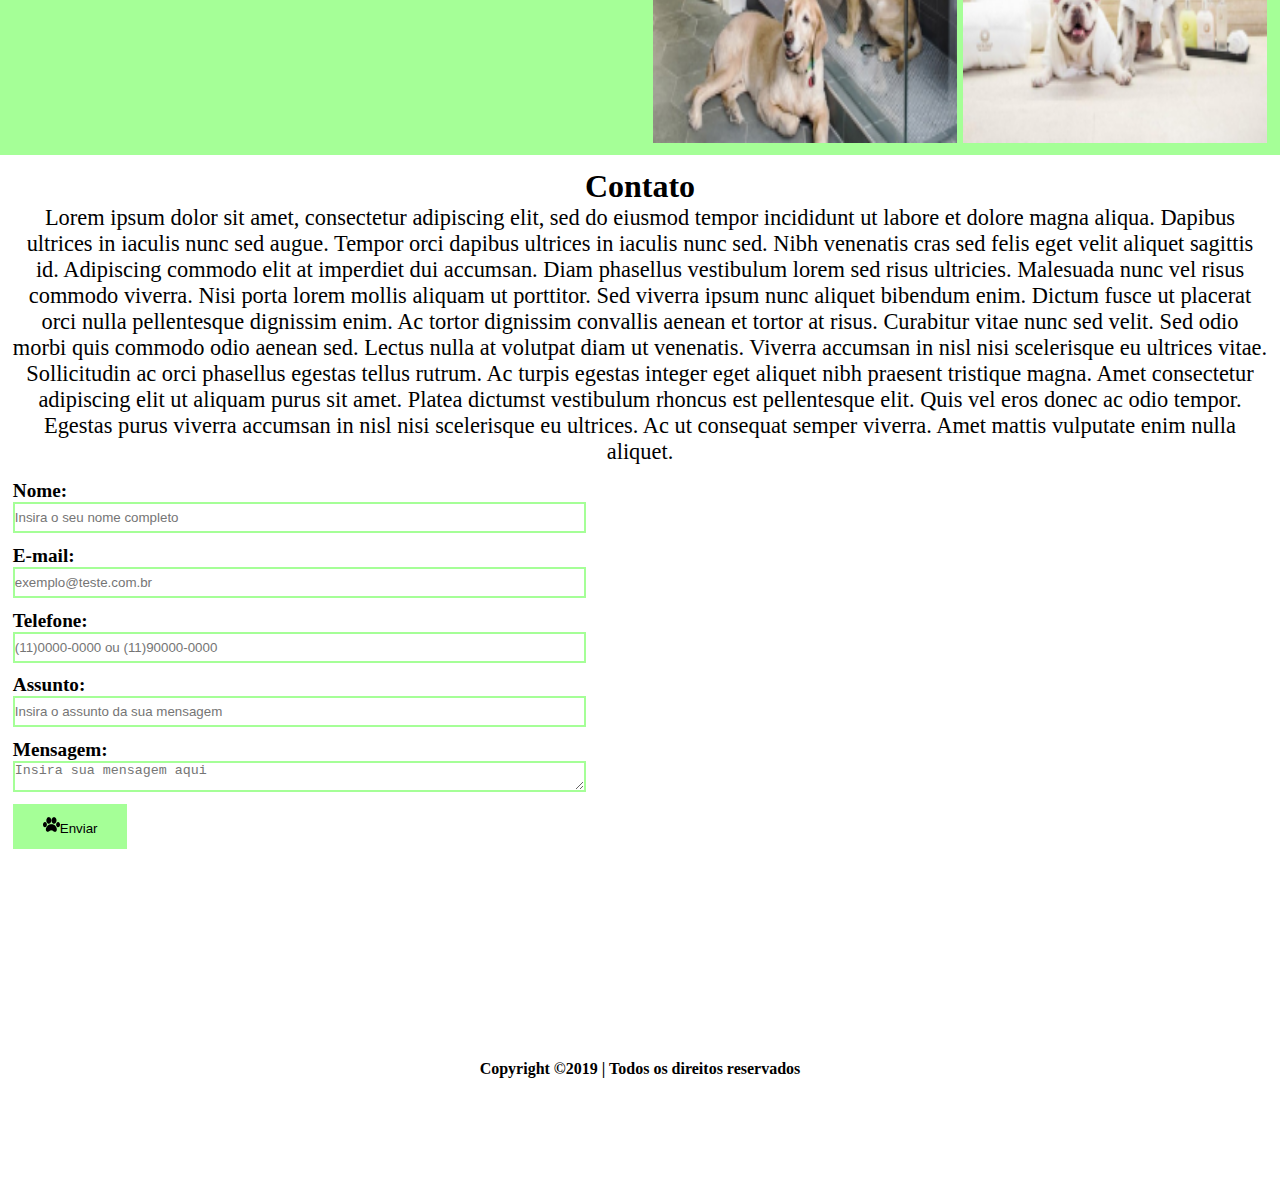
==== commit b9f5ec18: "v0.5.2 media querie medium/large mobile" ====
--- a/pwi/Projeto01/index.html
+++ b/pwi/Projeto01/index.html
@@ -60,7 +60,7 @@
             <section class="servicos_section">
                 <div class='text_serv'>
                     <h1 class="title_txt">Serviços</h1>
-                    <p class="p_txt">Lorem ipsum dolor sit amet, consectetur adipiscing elit, sed do eiusmod tempor incididunt ut labore et dolore magna aliqua. Eleifend mi in nulla posuere sollicitudin aliquam ultrices. Nisi scelerisque eu ultrices vitae auctor eu augue ut. Lacus laoreet non curabitur gravida arcu ac tortor. Quam vulputate dignissim suspendisse in est. Rhoncus aenean vel elit scelerisque mauris pellentesque. Justo laoreet sit amet cursus sit amet dictum. Amet commodo nulla facilisi nullam vehicula. Dapibus ultrices in iaculis nunc sed augue. Mauris cursus mattis molestie a iaculis. Massa enim nec dui nunc mattis enim ut tellus elementum. Elit at imperdiet dui accumsan sit. Amet aliquam id diam maecenas. Feugiat in fermentum posuere urna nec tincidunt praesent semper. Placerat in egestas erat imperdiet sed euismod. Aliquam etiam erat velit scelerisque in. Tincidunt augue interdum velit euismod in pellentesque. Donec ac odio tempor orci. Laoreet non curabitur gravida arcu. Ut tortor pretium viverra suspendisse potenti nullam ac tortor vitae.</p>
+                    <p class="p_txt">Lorem ipsum dolor sit amet, consectetur adipiscing elit, sed do eiusmod tempor incididunt ut labore et dolore magna aliqua. Eleifend mi in nulla posuere sollicitudin aliquam ultrices. Nisi scelerisque eu ultrices vitae auctor eu augue ut.t augue interdum velit euismod in pellentesque. Donec ac odio tempor orci. Laoreet non curabitur gravida arcu. Ut tortor pretium viverra suspendisse potenti nullam ac tortor vitae.</p>
                 </div>
                 <div class="img_serv">
                     <img class="img1" src="./img/img-galeria-1.jpg" alt="">
--- a/pwi/Projeto01/css/style.css
+++ b/pwi/Projeto01/css/style.css
@@ -14,7 +14,7 @@
             'contato'
             'footer';
         grid-template-columns: 100%;
-        grid-template-rows: 0.02fr 0.3fr 0.8fr 0.6fr 1fr 0.01fr; 
+        grid-template-rows: 0.02fr 0.3fr 0.8fr 0.4fr 1fr 0.01fr; 
     }
     header {
         width: 100%;
@@ -276,6 +276,283 @@
         grid-area: footer;
     }
 }
+@media screen and (min-width: 321px) and (max-width: 480px) {
+    * {
+        margin: 0;
+        padding: 0;
+        border: none;
+    }
+    main {
+        display: grid;
+        grid-template-areas: 
+            'header'
+            'sobre'
+            'produtos'
+            'servicos'
+            'contato'
+            'footer';
+        grid-template-columns: 100%;
+        grid-template-rows: 0.02fr 0.3fr 0.90fr 0.50fr 1fr 0.01fr; 
+    }
+    header {
+        width: 100%;
+        height: 18vh;
+        background-image: url('../img/fundo-topo.jpg');
+        background-size: 100% 100%;
+        grid-area: header;
+    }
+        .mobile_menu_btn {
+            border: solid 2px black;
+            font-size: 1.2em; 
+            position: sticky;
+            top: 2;
+            left: 0;
+            right: 0;
+            height: 5vh;
+            width: 100%;
+            background-color: white;
+        }
+        .logo_header {
+            margin: 0 0 0 30%;
+            padding: 1% 0 1% 0;
+        }
+        nav {
+            padding: 2% 0 0 0;
+            display: none;
+            grid-template-areas:
+                '. close .'
+                '. sobre .'
+                '. pata1 .'
+                '. produtos .'
+                '. pata2 .'
+                '. servicos .'
+                '. pata3 .'
+                '. contato .'
+                '. . .';
+            grid-template-columns: 0.1fr 1fr 0.1fr;
+            grid-template-rows: 0.3fr  0.3fr 0.3fr 0.2fr 0.3fr 0.2fr 0.3fr 0.2fr 0.3fr 0.1fr; 
+            grid-row-gap: 2%;
+            position: absolute;
+            top: 0;
+            right: 0;
+            left: 0;
+            width: 100%;
+            height: 100%;
+            background-color: rgba(0, 0, 0, 0.5);
+            text-align: center;
+            font-size: 1.6em;
+            color: white;
+        }
+            .close_img {
+                grid-area: close; 
+                width: 20%;
+                height: 80%;
+                margin: 0 0 0 40%;
+            }
+            .nav_option:hover {
+                color: blue;
+                cursor: pointer;
+            }
+                .sobre {
+                    grid-area: sobre; 
+                }
+                .produtos {
+                    grid-area: produtos; 
+                }
+                .servicos {
+                    grid-area: servicos; 
+                }
+                .contato {
+                    grid-area: contato; 
+                }
+            nav h2 {
+                font-size: 1em;
+            }
+            .patinha_img {
+                width: 10%;
+                height: 25%;
+                margin: 0.5% 1% 0 47%;
+            }
+                .pata_1 {
+                    grid-area: pata1; 
+                }
+                .pata_2 {
+                    grid-area: pata2; 
+                }
+                .pata_3 {
+                    grid-area: pata3; 
+                }
+    
+    .sobre_nos_sec {
+        display: flex;
+        flex-flow: column nowrap;
+        background-color: #A5FF97;
+        margin: 6% 0 0 0;
+        grid-area: sobre;
+    }
+        .text_sobre_sec {
+            width: 100%;
+            font-size: 1.4em;
+            text-align: center;
+        }
+        .img_sobre_sec {
+            width: 100%;
+            padding: 1%;
+        }
+            .filhotes_sobre {
+                width: 90%;
+                height: 100%;
+                margin: 0 0 0 5%;
+            }
+    .produtos_sec {
+        display: flex;
+        flex-flow: column nowrap;
+        height: 55vh;
+        text-align: center;
+        grid-area: produtos;
+    }
+        .main_text_prod {
+            grid-area: main;
+            text-align: center;
+            font-size: 1.4em;
+            padding: 2% 0 0 0;
+        }
+        .prod_1 {
+            grid-area: prod1;
+            margin: 0 0 5% 0;
+        }
+        .prod_2 {
+            grid-area: prod2;
+            margin: 0 0 5% 0;
+        }
+            .prod_img2 {
+                margin-bottom: 5%;  
+            }
+        .prod_3 {
+            grid-area: prod3;
+            margin: 0 0 5% 0;
+        }
+            .prod_img3 {
+                margin-bottom: 12%;  
+            }
+            .prod_btn {
+                width: 68%;
+                height: 20%;
+                background-color: #A5FF97;
+                border: 2px solid #8ae97b;
+                font-size: 1.2em;
+            }
+                .patinha_img_prod {
+                    width: 15%;
+                    height: 40%;
+                    margin: 0 2% 0 0;
+                }
+    .servicos_section {    
+        display: flex;
+        flex-flow: column nowrap;
+        width: 98%;
+        padding: 1%;
+        justify-content: space-between;
+        background-color: #A5FF97;
+        grid-area: servicos;
+    }
+        .text_serv {
+            font-size: 1.2em;
+            text-align: center;
+        }
+            .title_txt {
+                font-size: 2em;
+                margin: 0 0 5% 0;
+            }
+            .p_txt {
+                font-size: 1.4em;
+            }
+        .img_serv {
+            display: grid;
+            grid-template-areas:
+                'img1 img2'
+                'img3 img4';
+            grid-template-columns: 1fr 1fr;
+            grid-template-rows: auto;
+            grid-gap: 1%;
+        }
+            .img1 {
+                grid-area: img1;
+                width: 100%;
+                height: 100%;
+            }
+            .img2 {
+                grid-area: img2;
+                width: 100%;
+                height: 100%;
+            }
+            .img3 {
+                grid-area: img3;
+                width: 100%;
+                height: 100%;
+            }
+            .img4 {
+                grid-area: img4;
+                width: 100%;
+                height: 100%;
+            }
+    .contato_sec {
+        display: flex;
+        flex-flow: column nowrap;
+        padding: 1%;
+        grid-area: contato;
+    }
+        .content_cont {
+            text-align: center;
+        }
+            .title_cont {
+                font-size: 2em;
+            }
+            .text_cont {
+                font-size: 1.4em;
+            }
+        .form_cont {
+
+        }
+            .form_block {
+                display: flex;
+                flex-flow: column nowrap;
+                width: 100%;
+                height: 100%;
+            }
+            label {
+                font-weight: bold;
+                font-size: 1.2em;
+            }
+            input {
+                border: solid #A5FF97 2px;
+                height: 6%;
+                margin-bottom: 2%;
+            }
+            textarea {
+                border: solid #A5FF97 2px;
+                height: 6%;
+                margin-bottom: 2%;
+            }
+            .send_btn_cont {
+                width: 20%;
+                height: 10%;
+                background-color: #A5FF97;
+            }
+            
+        .map_cont {
+            width: 100%;
+        }
+            iframe {
+                width: 100%;
+            }
+    footer {
+        width: 100%;
+        margin: 10% 0 0 0;
+        text-align: center;
+        grid-area: footer;
+    }
+}
 @media screen and (min-width: 1024px) and (max-width: 1440px) { /*original size 1365px*/
     * {
         margin: 0;
@@ -288,31 +565,41 @@
         background-image: url('../img/fundo-topo.jpg');
         background-size: 100% 100%;
     }
+
+        .close_img {
+            display: none;
+        }
+        .mobile_menu_btn {
+            display: none;
+        }
         .logo_header {
             margin: 0 0 0 46%;
             padding: 1% 0 1% 0;
         }
         nav {
-            padding: 0 0 0 38.9%;
+            margin: 9.3% 0 0 0;
+            padding: 0 0 0 32.6%;
             display: flex;
             flex-flow: row wrap;
             background-color: white;
             width: 61.1%;
-            height: 5vh;
+            height: 4vh;
+            color: black;
         }
             .nav_option:hover {
                 color: blue;
                 cursor: pointer;
             }
             .patinha_img {
-                width: 1%;
-                height: 25%;
-                margin: 0.5% 1% 0 1%;
+                width: 3%;
+                height: 50%;
+                margin: 1.3% 1% 0 1%;
             }
     .sobre_nos_sec {
         display: flex;
         flex-flow: row nowrap;
         background-color: #A5FF97;
+        margin: 3% 0 0 0;
     }
         .text_sobre_sec {
             width: 50%;
@@ -345,18 +632,18 @@
         }
         .prod_1 {
             grid-area: prod1;
-            margin-left: 40%;
+            margin-left: 15%;
         }
         .prod_2 {
             grid-area: prod2;
-            margin-left: 40%;
+            margin-left: 15%;
         }
             .prod_img2 {
                 margin-bottom: 5%;  
             }
         .prod_3 {
             grid-area: prod3;
-            margin-left: 40%;
+            margin-left: 15%;
         }
             .prod_img3 {
                 margin-bottom: 12%;  
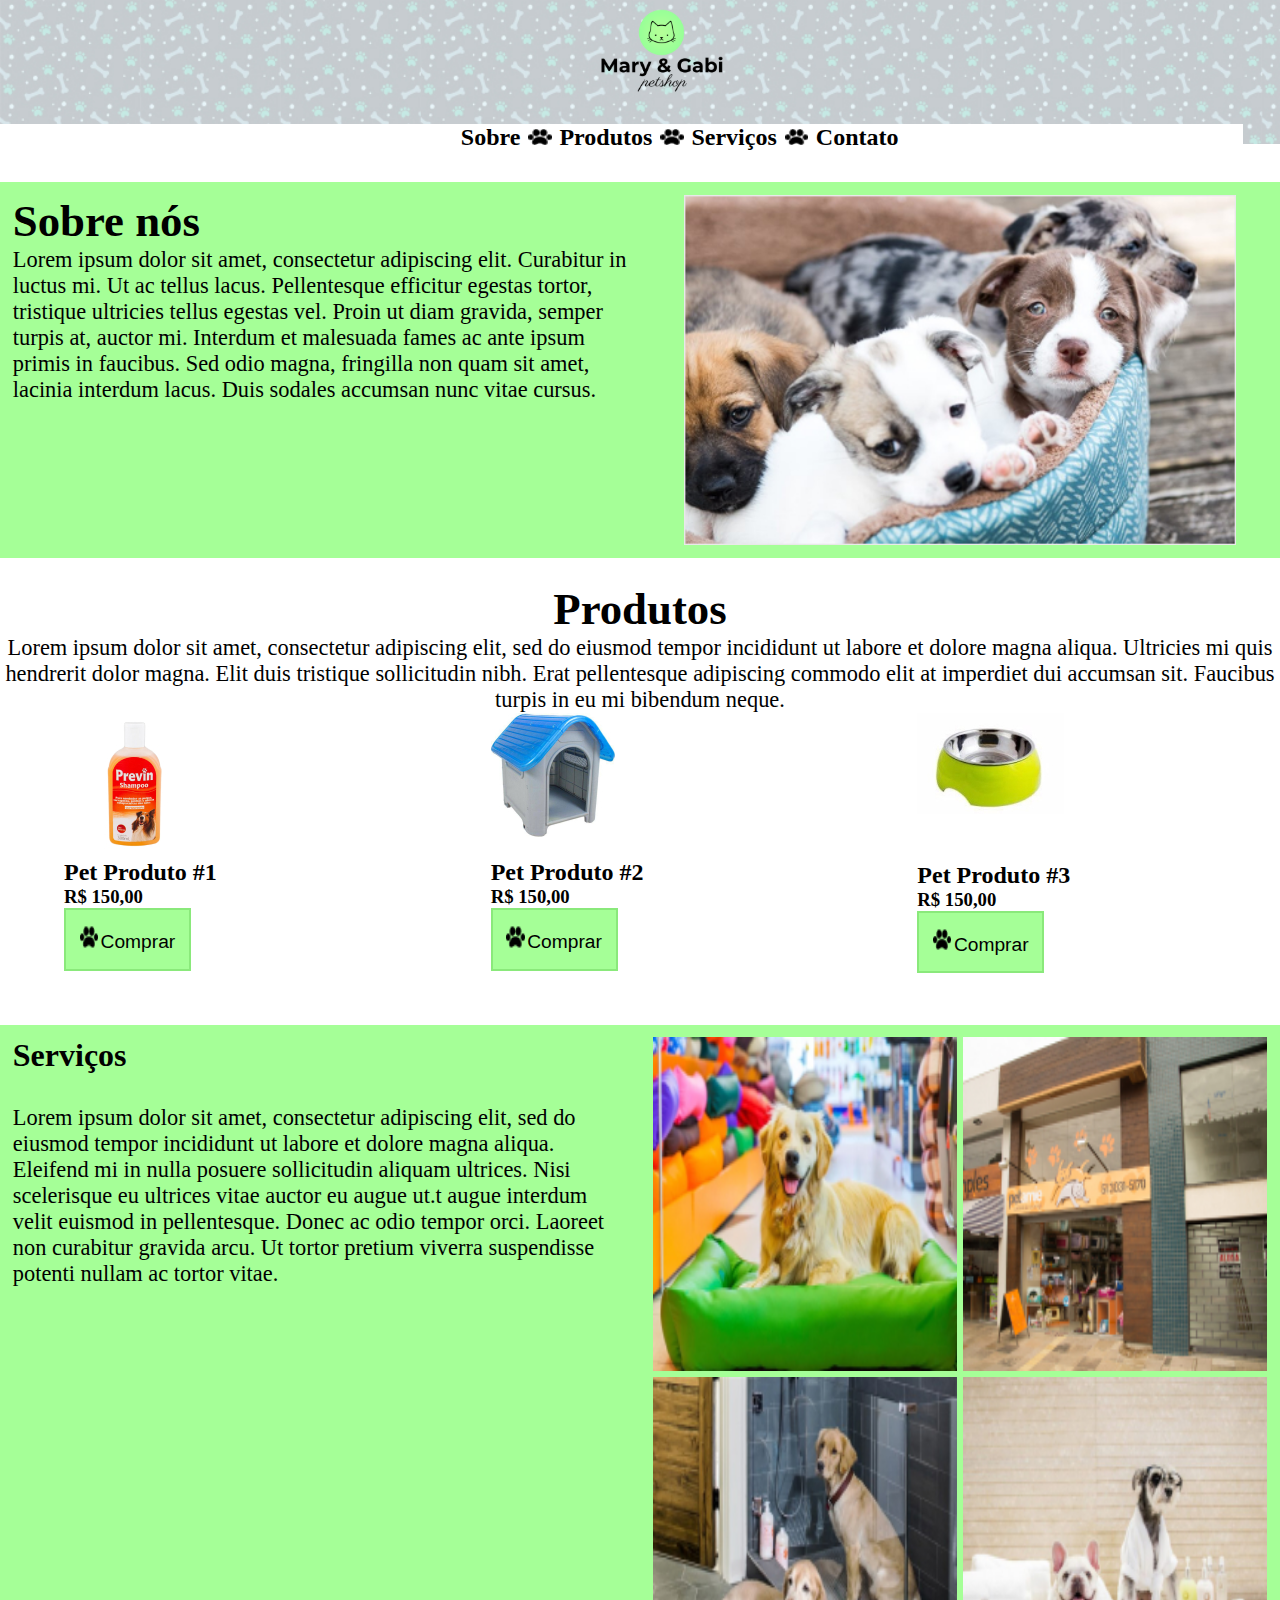
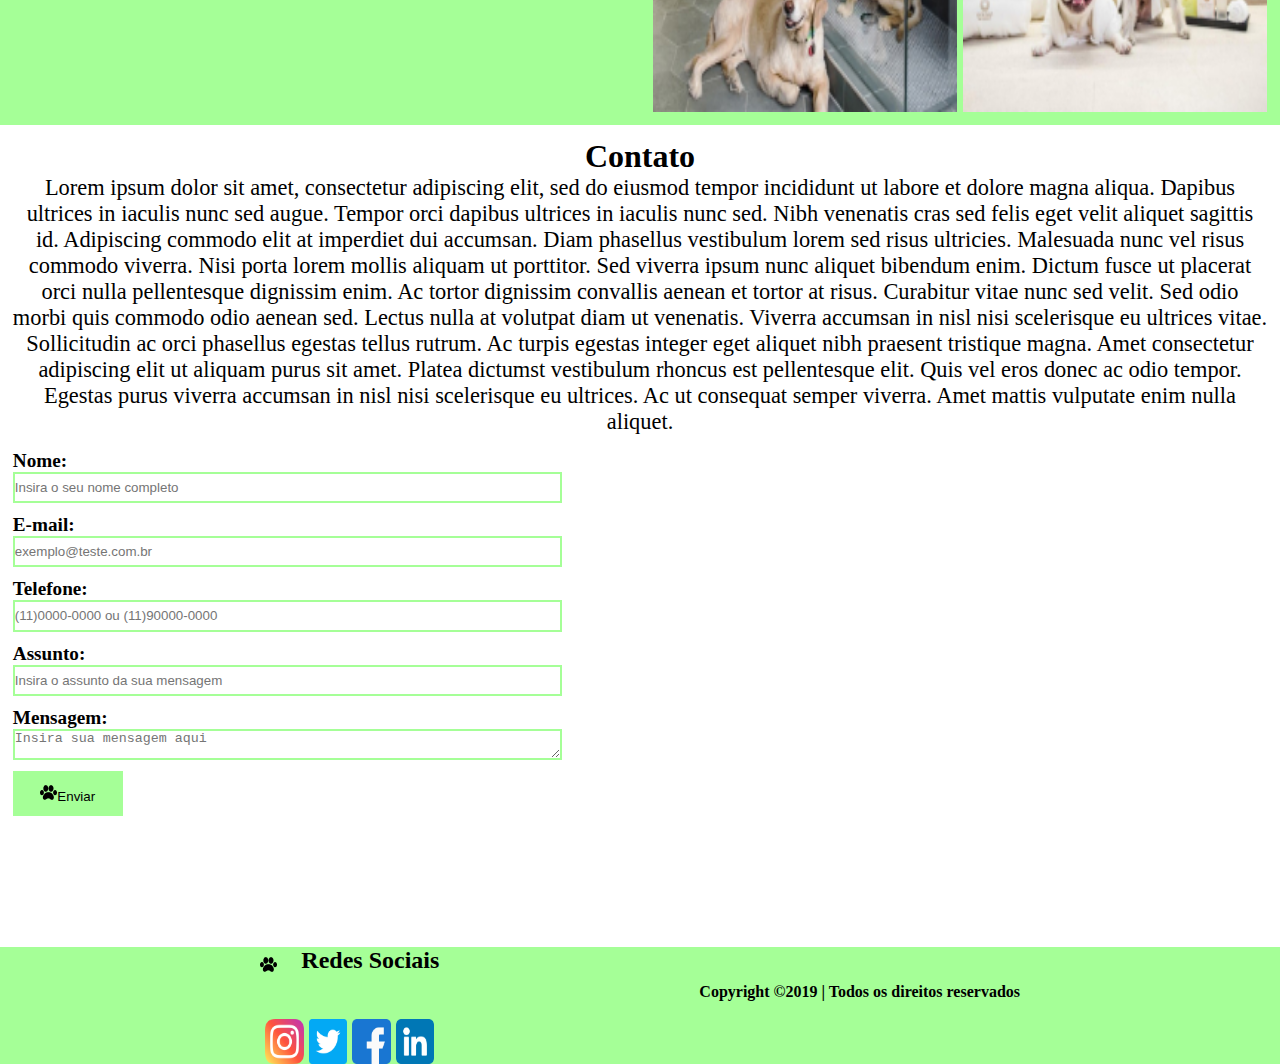
==== commit 28ebd8b5: "v0.6.0 footer added" ====
--- a/pwi/Projeto01/index.html
+++ b/pwi/Projeto01/index.html
@@ -96,6 +96,16 @@
                 </div>
             </section>
             <footer>
+                <div class="social_block">
+                    <img class="patinha_social" src="./img/patinha-preta.png" alt="patinha de cachorro">
+                    <h2 class="title_social">Redes Sociais</h2>
+                    <div class="logos_social">
+                        <img src="./img/instagram.png" alt="instagram logo">
+                        <img src="./img/twitter.png" alt="twitter logo">
+                        <img src="./img/facebook.png" alt="facebook logo">
+                        <img src="./img/linkedin.png" alt="linkedin logo">
+                    </div>
+                </div>
                 <h4>Copyright ©2019 | Todos os direitos reservados</h4>
             </footer>
         </main>
--- a/pwi/Projeto01/css/style.css
+++ b/pwi/Projeto01/css/style.css
@@ -1,4 +1,47 @@
-@media screen and (min-width: 320px) {
+footer {
+    display: flex;
+    flex-flow: row wrap;
+    justify-content: space-evenly;
+    grid-area: footer;
+    text-align: center;
+    margin: 5vh 0 0 0;
+    background-color: #A5FF97;
+}
+    .social_block {
+        display: grid;
+        grid-template-areas: 
+            'patinha title'
+            'logos logos';
+        grid-template-columns: 0.3fr 1fr;
+        grid-template-rows: auto;
+        grid-row-gap: 5vh;
+    }
+    .patinha_social {
+        grid-area: patinha;
+        margin: 1vh 0 0 0;
+    }
+    .title_social {
+        grid-area: title;
+    }
+    .logos_social {
+        grid-area: logos;
+        display: flex;
+        flex-flow: row wrap;
+        justify-content: space-evenly;
+    }
+    .logos_social img {
+        width: 3vw;
+        height: 5vh;
+    }
+    h4 {
+        padding: 4vh 0 0 0;
+    }
+@media screen and (max-width: 320px) {
+
+    .logos_social img {
+        width: 7vw;
+        height: 5vh;
+    }
     * {
         margin: 0;
         padding: 0;
@@ -33,10 +76,13 @@
             height: 5vh;
             width: 100%;
             background-color: white;
+            margin-top: 12%;
+            margin: 0;
+            padding: 0;
         }
         .logo_header {
-            margin: 0 0 0 30%;
-            padding: 1% 0 1% 0;
+            margin: 0 0 0 30vw;
+            padding: 1vh 0 1% 0;
         }
         nav {
             padding: 2% 0 0 0;
@@ -277,6 +323,10 @@
     }
 }
 @media screen and (min-width: 321px) and (max-width: 480px) {
+    .logos_social img {
+        width: 7vw;
+        height: 5vh;
+    }
     * {
         margin: 0;
         padding: 0;
@@ -305,19 +355,21 @@
             border: solid 2px black;
             font-size: 1.2em; 
             position: sticky;
-            top: 2;
+            top: 0;
             left: 0;
             right: 0;
             height: 5vh;
             width: 100%;
             background-color: white;
+            margin: 0;
+            padding: 0;
         }
         .logo_header {
-            margin: 0 0 0 30%;
+            margin: 0 0 0 35vw;
             padding: 1% 0 1% 0;
         }
         nav {
-            padding: 2% 0 0 0;
+            padding: 2vh 0 0 0;
             display: none;
             grid-template-areas:
                 '. close .'
@@ -553,7 +605,290 @@
         grid-area: footer;
     }
 }
-@media screen and (min-width: 1024px) and (max-width: 1440px) { /*original size 1365px*/
+@media screen and (min-width: 481px) and (max-width: 800px) {
+    .logos_social img {
+        width: 7vw;
+        height: 5vh;
+    }
+    * {
+        margin: 0;
+        padding: 0;
+        border: none;
+    }
+    main {
+        display: grid;
+        grid-template-areas: 
+            'header'
+            'sobre'
+            'produtos'
+            'servicos'
+            'contato'
+            'footer';
+        grid-template-columns: 100%;
+        grid-template-rows: 0.02fr 0.3fr 0.90fr 0.50fr 1fr 0.01fr; 
+    }
+    header {
+        width: 100%;
+        height: 18vh;
+        background-image: url('../img/fundo-topo.jpg');
+        background-size: 100% 100%;
+        grid-area: header;
+    }
+        .mobile_menu_btn {
+            border: solid 2px black;
+            font-size: 1.2em; 
+            position: sticky;
+            top: 0;
+            left: 0;
+            right: 0;
+            height: 5vh;
+            width: 100%;
+            background-color: white;
+            margin: 0;
+            padding: 0;
+        }
+        .logo_header {
+            margin: 0 0 0 36vw;
+            padding: 1% 0 1% 0;
+        }
+        nav {
+            padding: 2vh 0 0 0;
+            display: none;
+            grid-template-areas:
+                '. close .'
+                '. sobre .'
+                '. pata1 .'
+                '. produtos .'
+                '. pata2 .'
+                '. servicos .'
+                '. pata3 .'
+                '. contato .'
+                '. . .';
+            grid-template-columns: 0.1fr 1fr 0.1fr;
+            grid-template-rows: 0.3fr  0.3fr 0.3fr 0.2fr 0.3fr 0.2fr 0.3fr 0.2fr 0.3fr 0.1fr; 
+            grid-row-gap: 2%;
+            position: absolute;
+            top: 0;
+            right: 0;
+            left: 0;
+            width: 100%;
+            height: 100%;
+            background-color: rgba(0, 0, 0, 0.5);
+            text-align: center;
+            font-size: 1.6em;
+            color: white;
+        }
+            .close_img {
+                grid-area: close; 
+                width: 20%;
+                height: 80%;
+                margin: 0 0 0 40%;
+            }
+            .nav_option:hover {
+                color: blue;
+                cursor: pointer;
+            }
+                .sobre {
+                    grid-area: sobre; 
+                }
+                .produtos {
+                    grid-area: produtos; 
+                }
+                .servicos {
+                    grid-area: servicos; 
+                }
+                .contato {
+                    grid-area: contato; 
+                }
+            nav h2 {
+                font-size: 1em;
+            }
+            .patinha_img {
+                width: 10%;
+                height: 25%;
+                margin: 0.5% 1% 0 47%;
+            }
+                .pata_1 {
+                    grid-area: pata1; 
+                }
+                .pata_2 {
+                    grid-area: pata2; 
+                }
+                .pata_3 {
+                    grid-area: pata3; 
+                }
+    
+    .sobre_nos_sec {
+        display: flex;
+        flex-flow: column nowrap;
+        background-color: #A5FF97;
+        margin: 6% 0 0 0;
+        grid-area: sobre;
+    }
+        .text_sobre_sec {
+            width: 100%;
+            font-size: 1.4em;
+            text-align: center;
+        }
+        .img_sobre_sec {
+            width: 100%;
+            padding: 1%;
+        }
+            .filhotes_sobre {
+                width: 90%;
+                height: 100%;
+                margin: 0 0 0 5%;
+            }
+    .produtos_sec {
+        display: flex;
+        flex-flow: column nowrap;
+        height: 55vh;
+        text-align: center;
+        grid-area: produtos;
+    }
+        .main_text_prod {
+            grid-area: main;
+            text-align: center;
+            font-size: 1.4em;
+            padding: 2% 0 0 0;
+        }
+        .prod_1 {
+            grid-area: prod1;
+            margin: 0 0 5% 0;
+        }
+        .prod_2 {
+            grid-area: prod2;
+            margin: 0 0 5% 0;
+        }
+            .prod_img2 {
+                margin-bottom: 5%;  
+            }
+        .prod_3 {
+            grid-area: prod3;
+            margin: 0 0 5% 0;
+        }
+            .prod_img3 {
+                margin-bottom: 12%;  
+            }
+            .prod_btn {
+                width: 68%;
+                height: 20%;
+                background-color: #A5FF97;
+                border: 2px solid #8ae97b;
+                font-size: 1.2em;
+            }
+                .patinha_img_prod {
+                    width: 15%;
+                    height: 40%;
+                    margin: 0 2% 0 0;
+                }
+    .servicos_section {    
+        display: flex;
+        flex-flow: column nowrap;
+        width: 98%;
+        padding: 1%;
+        justify-content: space-between;
+        background-color: #A5FF97;
+        grid-area: servicos;
+    }
+        .text_serv {
+            font-size: 1.2em;
+            text-align: center;
+        }
+            .title_txt {
+                font-size: 2em;
+                margin: 0 0 5% 0;
+            }
+            .p_txt {
+                font-size: 1.4em;
+            }
+        .img_serv {
+            display: grid;
+            grid-template-areas:
+                'img1 img2'
+                'img3 img4';
+            grid-template-columns: 1fr 1fr;
+            grid-template-rows: auto;
+            grid-gap: 1%;
+        }
+            .img1 {
+                grid-area: img1;
+                width: 100%;
+                height: 100%;
+            }
+            .img2 {
+                grid-area: img2;
+                width: 100%;
+                height: 100%;
+            }
+            .img3 {
+                grid-area: img3;
+                width: 100%;
+                height: 100%;
+            }
+            .img4 {
+                grid-area: img4;
+                width: 100%;
+                height: 100%;
+            }
+    .contato_sec {
+        display: flex;
+        flex-flow: column nowrap;
+        padding: 1%;
+        grid-area: contato;
+    }
+        .content_cont {
+            text-align: center;
+        }
+            .title_cont {
+                font-size: 2em;
+            }
+            .text_cont {
+                font-size: 1.4em;
+            }
+        .form_cont {
+
+        }
+            .form_block {
+                display: flex;
+                flex-flow: column nowrap;
+                width: 100%;
+                height: 100%;
+            }
+            label {
+                font-weight: bold;
+                font-size: 1.2em;
+            }
+            input {
+                border: solid #A5FF97 2px;
+                height: 6%;
+                margin-bottom: 2%;
+            }
+            textarea {
+                border: solid #A5FF97 2px;
+                height: 6%;
+                margin-bottom: 2%;
+            }
+            .send_btn_cont {
+                width: 20%;
+                height: 10%;
+                background-color: #A5FF97;
+            }
+            
+        .map_cont {
+            width: 100%;
+        }
+            iframe {
+                width: 100%;
+            }
+    footer {
+        width: 100%;
+        margin: 10% 0 0 0;
+        text-align: center;
+        grid-area: footer;
+    }
+}
+@media screen and (min-width: 801px) and (max-width: 1023px) {
     * {
         margin: 0;
         padding: 0;
@@ -573,12 +908,12 @@
             display: none;
         }
         .logo_header {
-            margin: 0 0 0 46%;
-            padding: 1% 0 1% 0;
+            margin: 0 0 0 44vw;
+            padding: 0vh 0 0 0;
         }
         nav {
-            margin: 9.3% 0 0 0;
-            padding: 0 0 0 32.6%;
+            margin: 0vh 0 0 0;
+            padding: 0 0 0 30.3vw;
             display: flex;
             flex-flow: row wrap;
             background-color: white;
@@ -593,13 +928,13 @@
             .patinha_img {
                 width: 3%;
                 height: 50%;
-                margin: 1.3% 1% 0 1%;
+                margin: 1.6vh 1% 0 1%;
             }
     .sobre_nos_sec {
         display: flex;
         flex-flow: row nowrap;
         background-color: #A5FF97;
-        margin: 3% 0 0 0;
+        margin: 3vh 0 0 0;
     }
         .text_sobre_sec {
             width: 50%;
@@ -617,7 +952,7 @@
             }
     .produtos_sec {
         display: grid;
-        height: 55vh;
+        height: 100%;
         grid-template-areas: 
             'main main main'
             'prod1 prod2 prod3';
@@ -768,4 +1103,426 @@
             margin: 10% 0 0 0;
             text-align: center;
         }
+}
+@media screen and (min-width: 1024px) and (max-width: 1199px) {
+    * {
+        margin: 0;
+        padding: 0;
+        border: none;
+    }
+    header {
+        width: 100%;
+        height: 16vh;
+        background-image: url('../img/fundo-topo.jpg');
+        background-size: 100% 100%;
+    }
+
+        .close_img {
+            display: none;
+        }
+        .mobile_menu_btn {
+            display: none;
+        }
+        .logo_header {
+            margin: 0 0 0 46vw;
+            padding: 0vh 0 0 0;
+        }
+        nav {
+            margin: 1vh 0 0 0;
+            padding: 0 0 0 34.5vw;
+            display: flex;
+            flex-flow: row wrap;
+            background-color: white;
+            width: 61.1%;
+            height: 4vh;
+            color: black;
+        }
+            .nav_option:hover {
+                color: blue;
+                cursor: pointer;
+            }
+            .patinha_img {
+                width: 3%;
+                height: 50%;
+                margin: 0.5% 1% 0 1%;
+            }
+    .sobre_nos_sec {
+        display: flex;
+        flex-flow: row nowrap;
+        background-color: #A5FF97;
+        margin: 4% 0 0 0;
+    }
+        .text_sobre_sec {
+            width: 50%;
+            font-size: 1.4em;
+            padding: 1% 1% 1% 1%;
+        }
+        .img_sobre_sec {
+            width: 50%;
+            padding: 1%;
+        }
+            .filhotes_sobre {
+                width: 90%;
+                height: 100%;
+                margin: 0 0 0 5%;
+            }
+    .produtos_sec {
+        display: grid;
+        height: 100%;
+        grid-template-areas: 
+            'main main main'
+            'prod1 prod2 prod3';
+        grid-template-columns: 1fr 1fr 1fr; 
+        grid-template-rows: 1fr 1fr;
+    }
+        .main_text_prod {
+            grid-area: main;
+            text-align: center;
+            font-size: 1.4em;
+            padding: 2% 0 0 0;
+        }
+        .prod_1 {
+            grid-area: prod1;
+            margin-left: 15%;
+        }
+        .prod_2 {
+            grid-area: prod2;
+            margin-left: 15%;
+        }
+            .prod_img2 {
+                margin-bottom: 5%;  
+            }
+        .prod_3 {
+            grid-area: prod3;
+            margin-left: 15%;
+        }
+            .prod_img3 {
+                margin-bottom: 12%;  
+            }
+            .prod_btn {
+                width: 35%;
+                height: 20%;
+                background-color: #A5FF97;
+                border: 2px solid #8ae97b;
+                font-size: 1.2em;
+            }
+                .patinha_img_prod {
+                    width: 15%;
+                    height: 40%;
+                    margin: 0 2% 0 0;
+                }
+    .servicos_section {
+        display: flex;
+        flex-flow: row wrap;
+        width: auto;
+        height: 75vh;
+        padding: 1%;
+        justify-content: space-between;
+        background-color: #A5FF97;
+    }
+        .text_serv {
+            width: 49%;
+            height: 100%;
+        }
+            .title_txt {
+                font-size: 2em;
+                margin: 0 0 5% 0;
+            }
+            .p_txt {
+                font-size: 1.4em;
+            }
+        .img_serv {
+            width: 49%;
+            height: 100%;
+            display: grid;
+            grid-template-areas:
+                'img1 img2'
+                'img3 img4';
+            grid-template-columns: 1fr 1fr;
+            grid-template-rows: auto;
+            grid-gap: 1%;
+        }
+            .img1 {
+                grid-area: img1;
+                width: 100%;
+                height: 100%;
+            }
+            .img2 {
+                grid-area: img2;
+                width: 100%;
+                height: 100%;
+            }
+            .img3 {
+                grid-area: img3;
+                width: 100%;
+                height: 100%;
+            }
+            .img4 {
+                grid-area: img4;
+                width: 100%;
+                height: 100%;
+            }
+        .contato_sec {
+            display: grid;
+            grid-template-areas:
+                'text text text'
+                'form . map';
+            grid-template-columns: 1fr 0.1fr 1fr;
+            grid-template-rows: auto auto;
+            padding: 1%;
+            grid-gap: 2%;
+        }
+            .content_cont {
+                grid-area: text;
+                text-align: center;
+            }
+                .title_cont {
+                    font-size: 2em;
+                }
+                .text_cont {
+                    font-size: 1.4em;
+                }
+            .form_cont {
+                grid-area: form;
+            }
+                .form_block {
+                    display: flex;
+                    flex-flow: column nowrap;
+                    width: 100%;
+                    height: 100%;
+                }
+                label {
+                    font-weight: bold;
+                    font-size: 1.2em;
+                }
+                input {
+                    border: solid #A5FF97 2px;
+                    height: 6%;
+                    margin-bottom: 2%;
+                }
+                textarea {
+                    border: solid #A5FF97 2px;
+                    height: 6%;
+                    margin-bottom: 2%;
+                }
+                .send_btn_cont {
+                    width: 20%;
+                    height: 10%;
+                    background-color: #A5FF97;
+                }
+                
+            .map_cont {
+                grid-area: map;
+            }
+}
+@media screen and (min-width: 1200px) {
+    * {
+        margin: 0;
+        padding: 0;
+        border: none;
+    }
+    header {
+        width: 100%;
+        height: 16vh;
+        background-image: url('../img/fundo-topo.jpg');
+        background-size: 100% 100%;
+    }
+
+        .close_img {
+            display: none;
+        }
+        .mobile_menu_btn {
+            display: none;
+        }
+        .logo_header {
+            margin: 0 0 0 46.5vw;
+            padding: 1vh 0 0 0;
+        }
+        nav {
+            margin: 3vh 0 0 0;
+            padding: 0 0 0 36vw;
+            display: flex;
+            flex-flow: row wrap;
+            background-color: white;
+            width: 61.1%;
+            height: 4vh;
+            color: black;
+        }
+            .nav_option:hover {
+                color: blue;
+                cursor: pointer;
+            }
+            .patinha_img {
+                width: 3%;
+                height: 50%;
+                margin: 0.5% 1% 0 1%;
+            }
+    .sobre_nos_sec {
+        display: flex;
+        flex-flow: row nowrap;
+        background-color: #A5FF97;
+        margin: 3% 0 0 0;
+    }
+        .text_sobre_sec {
+            width: 50%;
+            font-size: 1.4em;
+            padding: 1% 1% 1% 1%;
+        }
+        .img_sobre_sec {
+            width: 50%;
+            padding: 1%;
+        }
+            .filhotes_sobre {
+                width: 90%;
+                height: 100%;
+                margin: 0 0 0 5%;
+            }
+    .produtos_sec {
+        display: grid;
+        height: 100%;
+        grid-template-areas: 
+            'main main main'
+            'prod1 prod2 prod3';
+        grid-template-columns: 1fr 1fr 1fr; 
+        grid-template-rows: 1fr 2fr;
+    }
+        .main_text_prod {
+            grid-area: main;
+            text-align: center;
+            font-size: 1.4em;
+            padding: 2% 0 0 0;
+        }
+        .prod_1 {
+            grid-area: prod1;
+            margin-left: 15%;
+        }
+        .prod_2 {
+            grid-area: prod2;
+            margin-left: 15%;
+        }
+            .prod_img2 {
+                margin-bottom: 5%;  
+            }
+        .prod_3 {
+            grid-area: prod3;
+            margin-left: 15%;
+        }
+            .prod_img3 {
+                margin-bottom: 12%;  
+            }
+            .prod_btn {
+                width: 35%;
+                height: 20%;
+                background-color: #A5FF97;
+                border: 2px solid #8ae97b;
+                font-size: 1.2em;
+            }
+                .patinha_img_prod {
+                    width: 15%;
+                    height: 40%;
+                    margin: 0 2% 0 0;
+                }
+    .servicos_section {
+        display: flex;
+        flex-flow: row wrap;
+        width: auto;
+        height: 75vh;
+        padding: 1%;
+        justify-content: space-between;
+        background-color: #A5FF97;
+    }
+        .text_serv {
+            width: 49%;
+            height: 100%;
+        }
+            .title_txt {
+                font-size: 2em;
+                margin: 0 0 5% 0;
+            }
+            .p_txt {
+                font-size: 1.4em;
+            }
+        .img_serv {
+            width: 49%;
+            height: 100%;
+            display: grid;
+            grid-template-areas:
+                'img1 img2'
+                'img3 img4';
+            grid-template-columns: 1fr 1fr;
+            grid-template-rows: auto;
+            grid-gap: 1%;
+        }
+            .img1 {
+                grid-area: img1;
+                width: 100%;
+                height: 100%;
+            }
+            .img2 {
+                grid-area: img2;
+                width: 100%;
+                height: 100%;
+            }
+            .img3 {
+                grid-area: img3;
+                width: 100%;
+                height: 100%;
+            }
+            .img4 {
+                grid-area: img4;
+                width: 100%;
+                height: 100%;
+            }
+        .contato_sec {
+            display: grid;
+            grid-template-areas:
+                'text text text'
+                'form . map';
+            grid-template-columns: 1fr 0.1fr 1fr;
+            grid-template-rows: auto auto;
+            padding: 1%;
+            grid-gap: 2%;
+        }
+            .content_cont {
+                grid-area: text;
+                text-align: center;
+            }
+                .title_cont {
+                    font-size: 2em;
+                }
+                .text_cont {
+                    font-size: 1.4em;
+                }
+            .form_cont {
+                grid-area: form;
+            }
+                .form_block {
+                    display: flex;
+                    flex-flow: column nowrap;
+                    width: 100%;
+                    height: 100%;
+                }
+                label {
+                    font-weight: bold;
+                    font-size: 1.2em;
+                }
+                input {
+                    border: solid #A5FF97 2px;
+                    height: 6%;
+                    margin-bottom: 2%;
+                }
+                textarea {
+                    border: solid #A5FF97 2px;
+                    height: 6%;
+                    margin-bottom: 2%;
+                }
+                .send_btn_cont {
+                    width: 20%;
+                    height: 10%;
+                    background-color: #A5FF97;
+                }
+                
+            .map_cont {
+                grid-area: map;
+            }
 }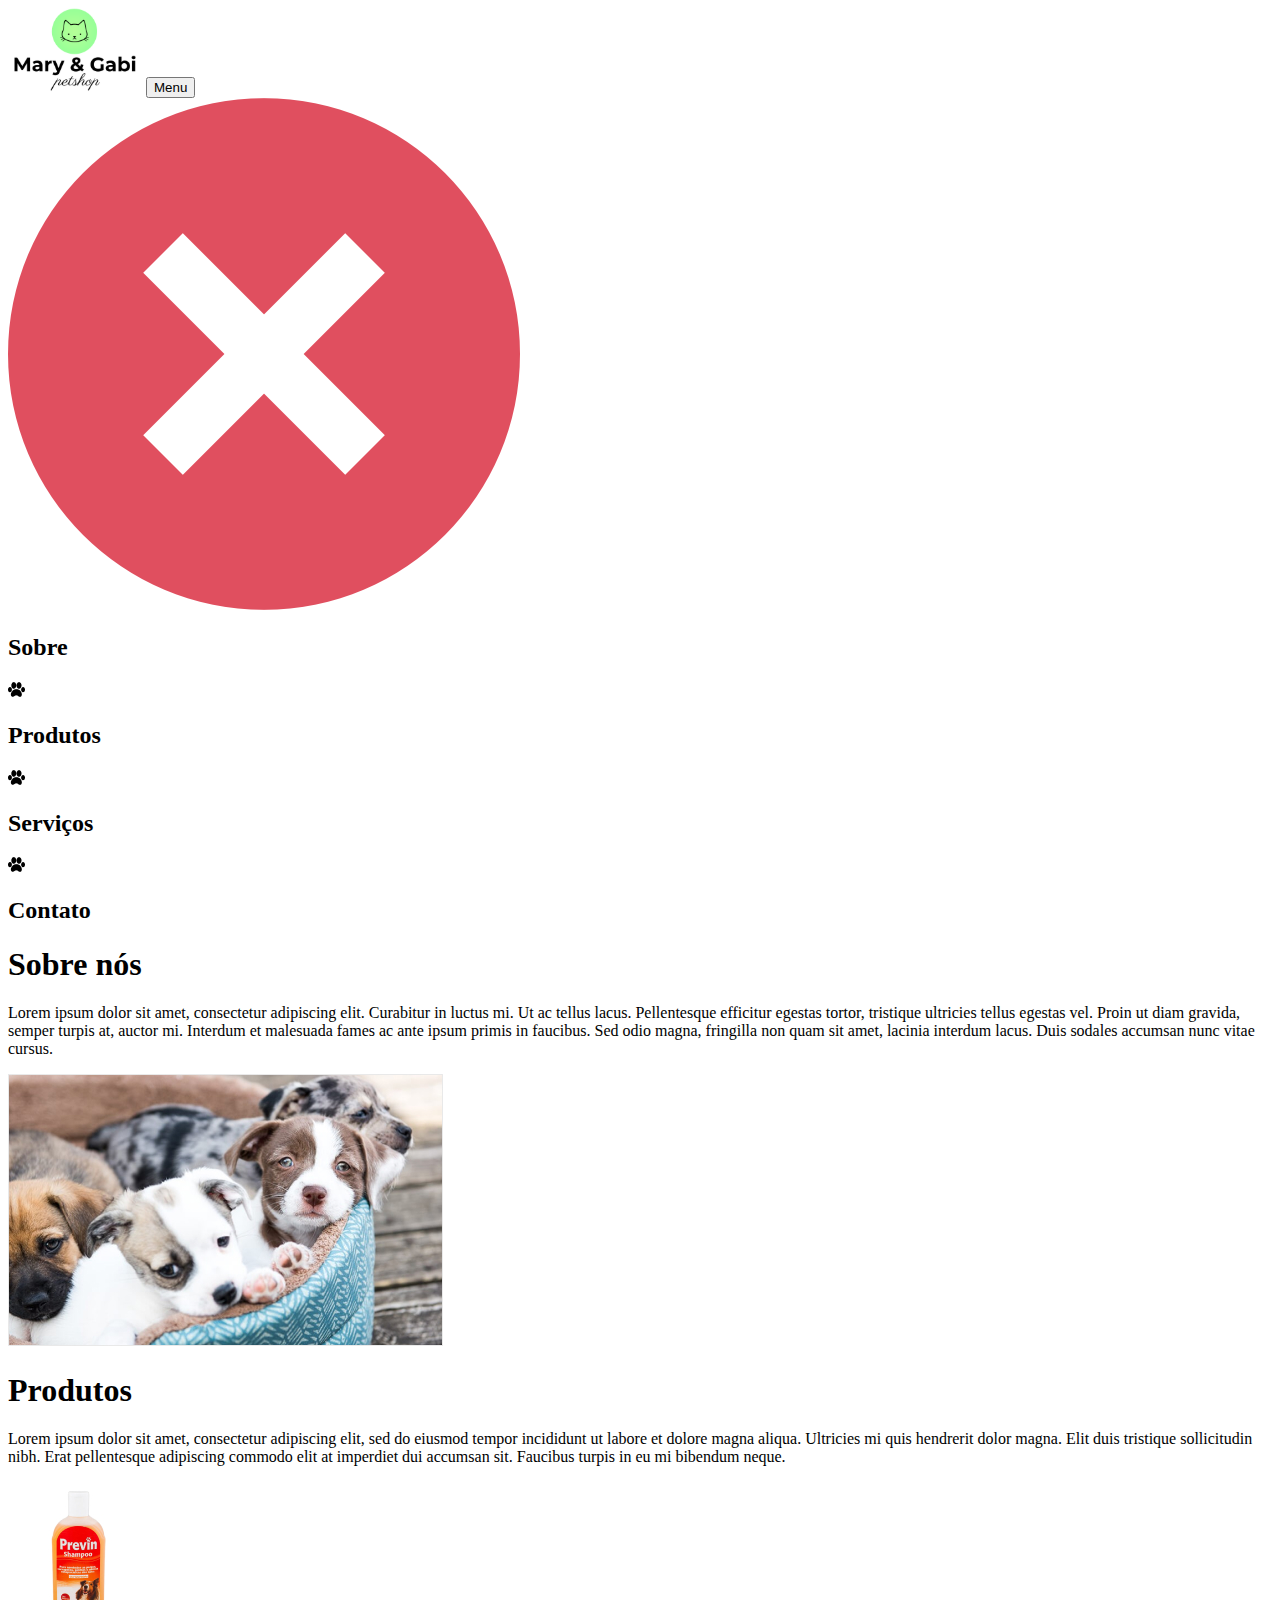
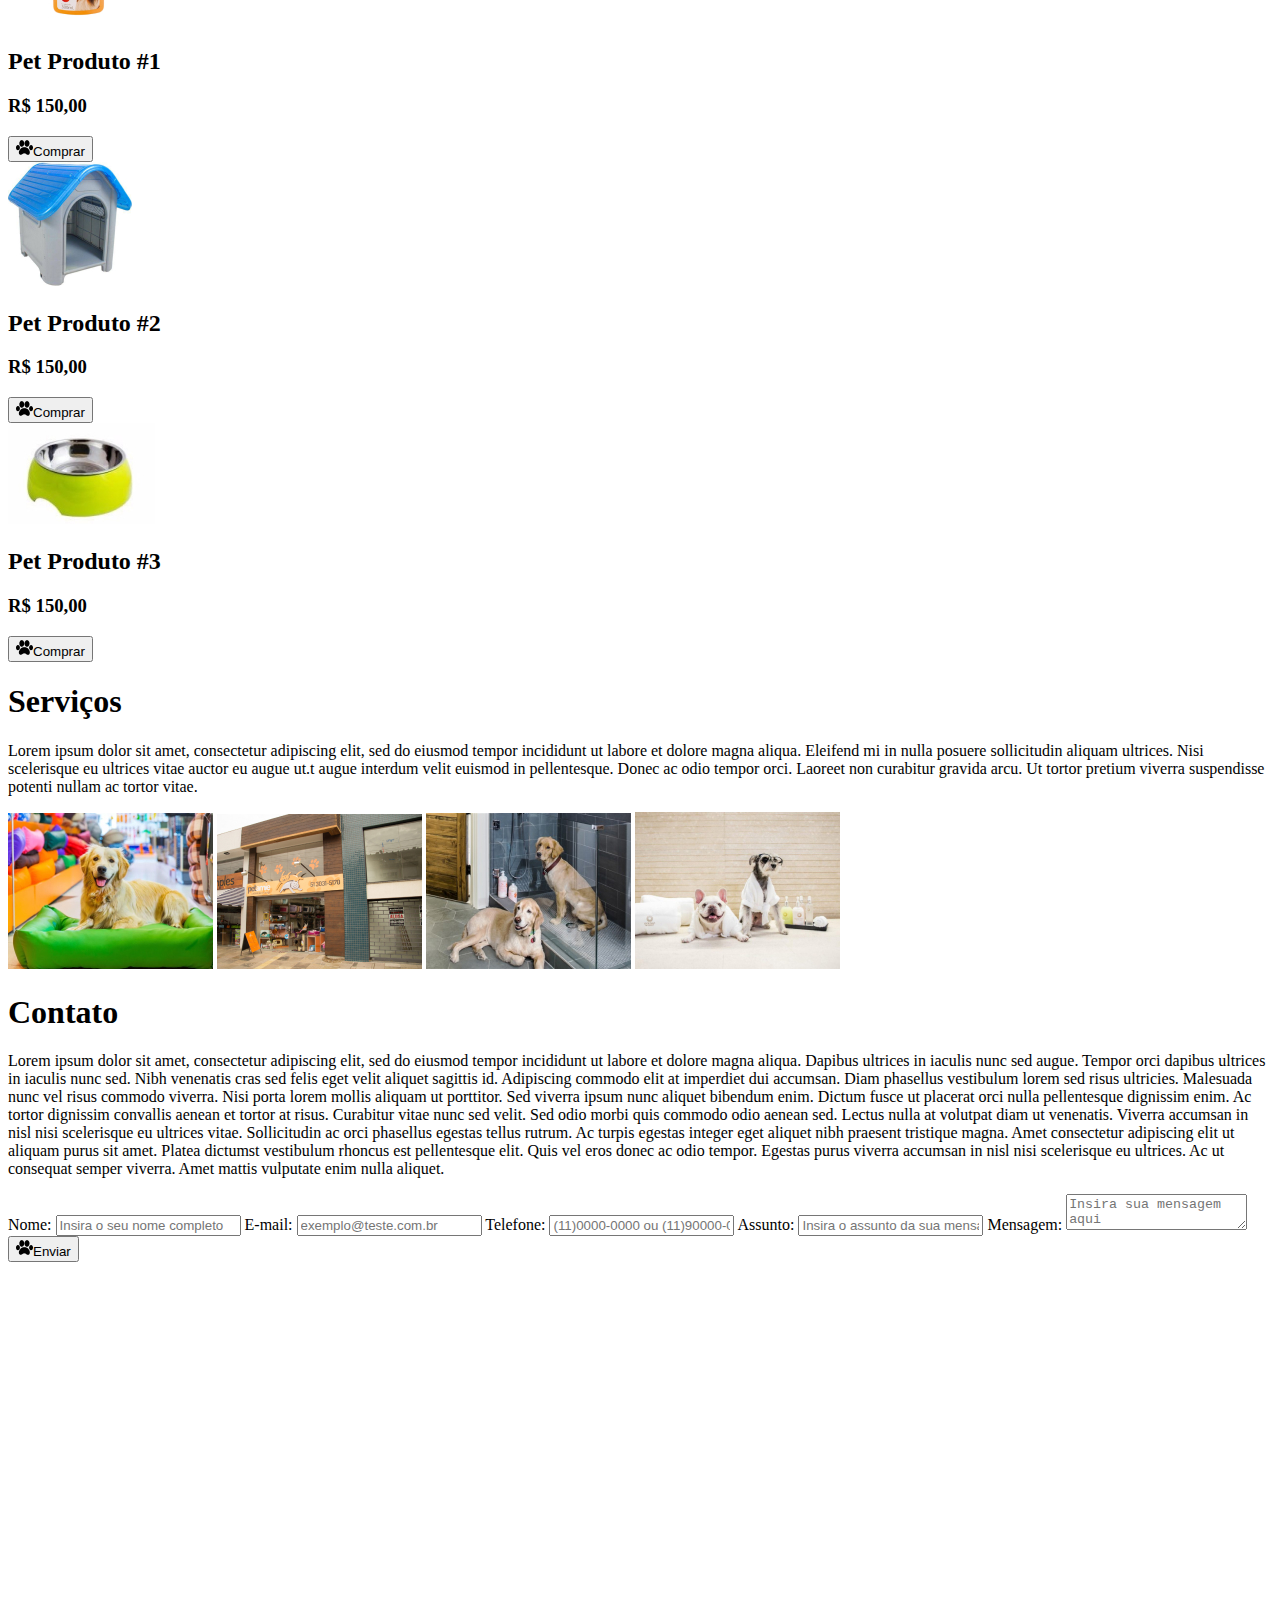
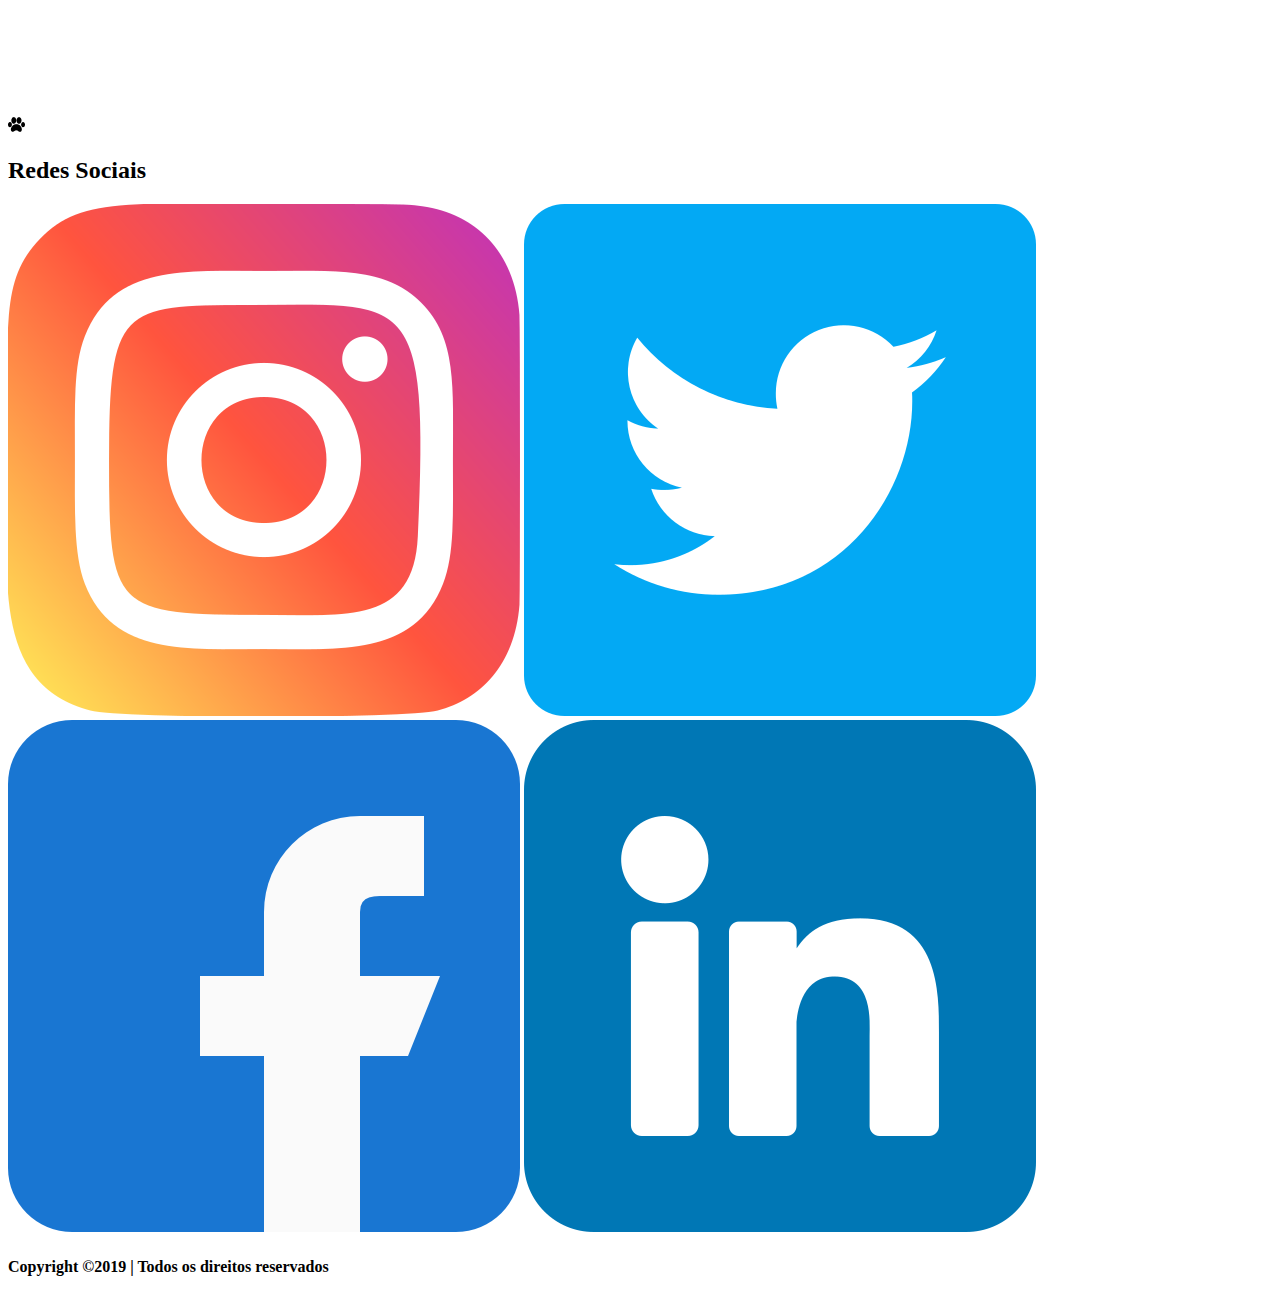
==== commit 84b2ee53: "v0.6.1 refactoring" ====
--- a/pwi/Projeto01/index.html
+++ b/pwi/Projeto01/index.html
@@ -4,7 +4,7 @@
     <meta charset="UTF-8">
     <meta http-equiv="X-UA-Compatible" content="IE=edge">
     <meta name="viewport" content="width=device-width, initial-scale=1.0">
-    <link rel="stylesheet" href="./css/style.css">
+    <link rel="stylesheet" href="./css/main.css">
     <title>Mary & Gabi petshop</title>
 </head>
     <body>
--- a/pwi/Projeto01/css/main.css
+++ b/pwi/Projeto01/css/main.css
@@ -0,0 +1,59 @@
+@media screen and (max-width: 320px) {
+    body {
+        width: 100vw;
+        height: 100vh;
+    }
+    main {
+        width: 100vw;
+        height: 100vh;
+        display: grid;
+        grid-template-areas: 
+            'header'
+            'sobre'
+            'produtos'
+            'servicos'
+            'contatos'
+            'footer';
+        grid-template-columns: auto;
+        grid-template-rows: 20vh 50vh 50vh 50vh 50vh 50vh;
+    }
+        header {
+            grid-area: header;
+            display: grid;
+            grid-template-areas:
+                'logo'
+                'menu';
+            grid-template-columns: auto;
+            grid-template-rows: 15vh 5vh;
+            background-image: url('../img/fundo-topo.jpg');
+            background-size: 100% 100%;
+        }
+            .logo_header {
+                grid-area: logo;
+                margin: 0 0 0 71vw;
+            }
+            .mobile_menu_btn {
+                grid-area: menu;
+                border: solid 2px black;
+                background-color: white;
+                font-size: 1.2em;
+            }
+            nav {
+                display: none;
+            }
+        .sobre_nos_sec {
+            grid-area: sobre;
+        }
+        .produtos_sec {
+            grid-area: produtos;
+        }
+        .servicos_section {
+            grid-area: servicos;
+        }
+        .contatos_sec {
+            grid-area: contatos;
+        }
+        footer {
+            grid-area: footer
+        }
+}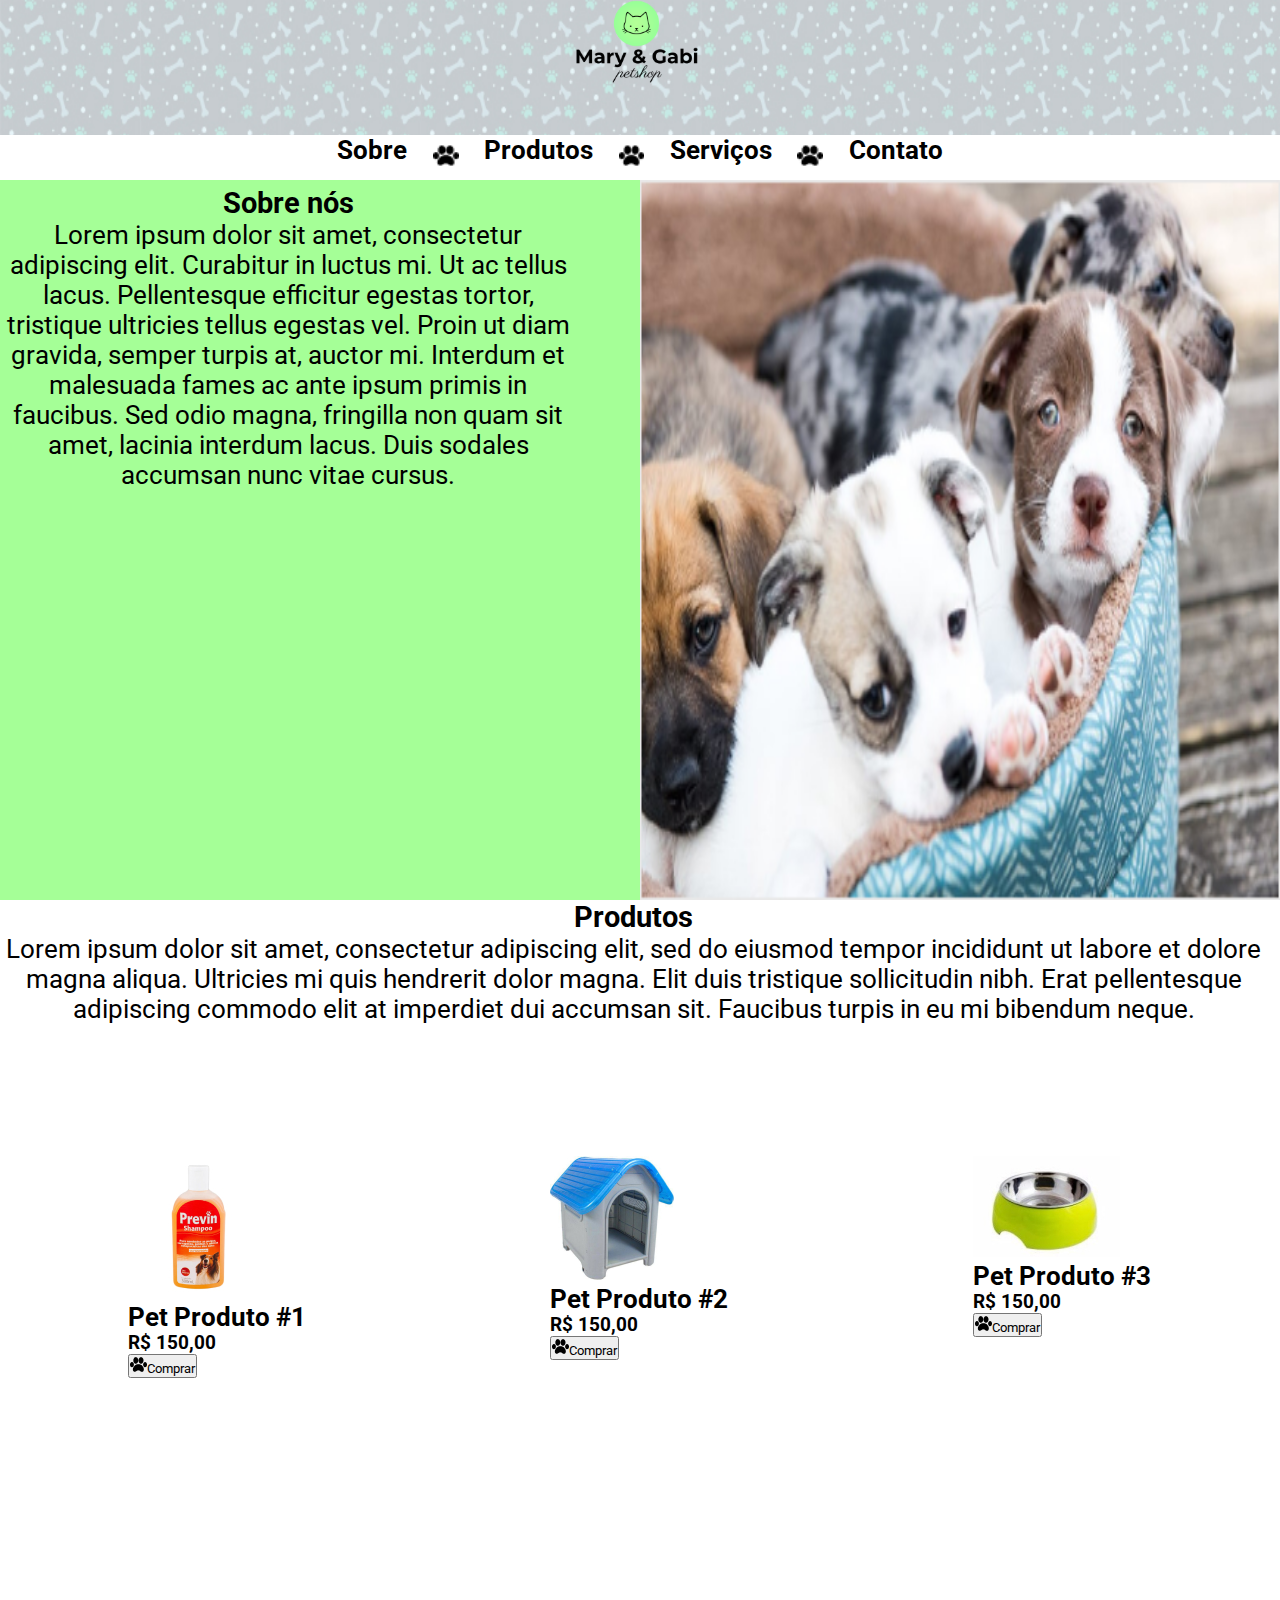
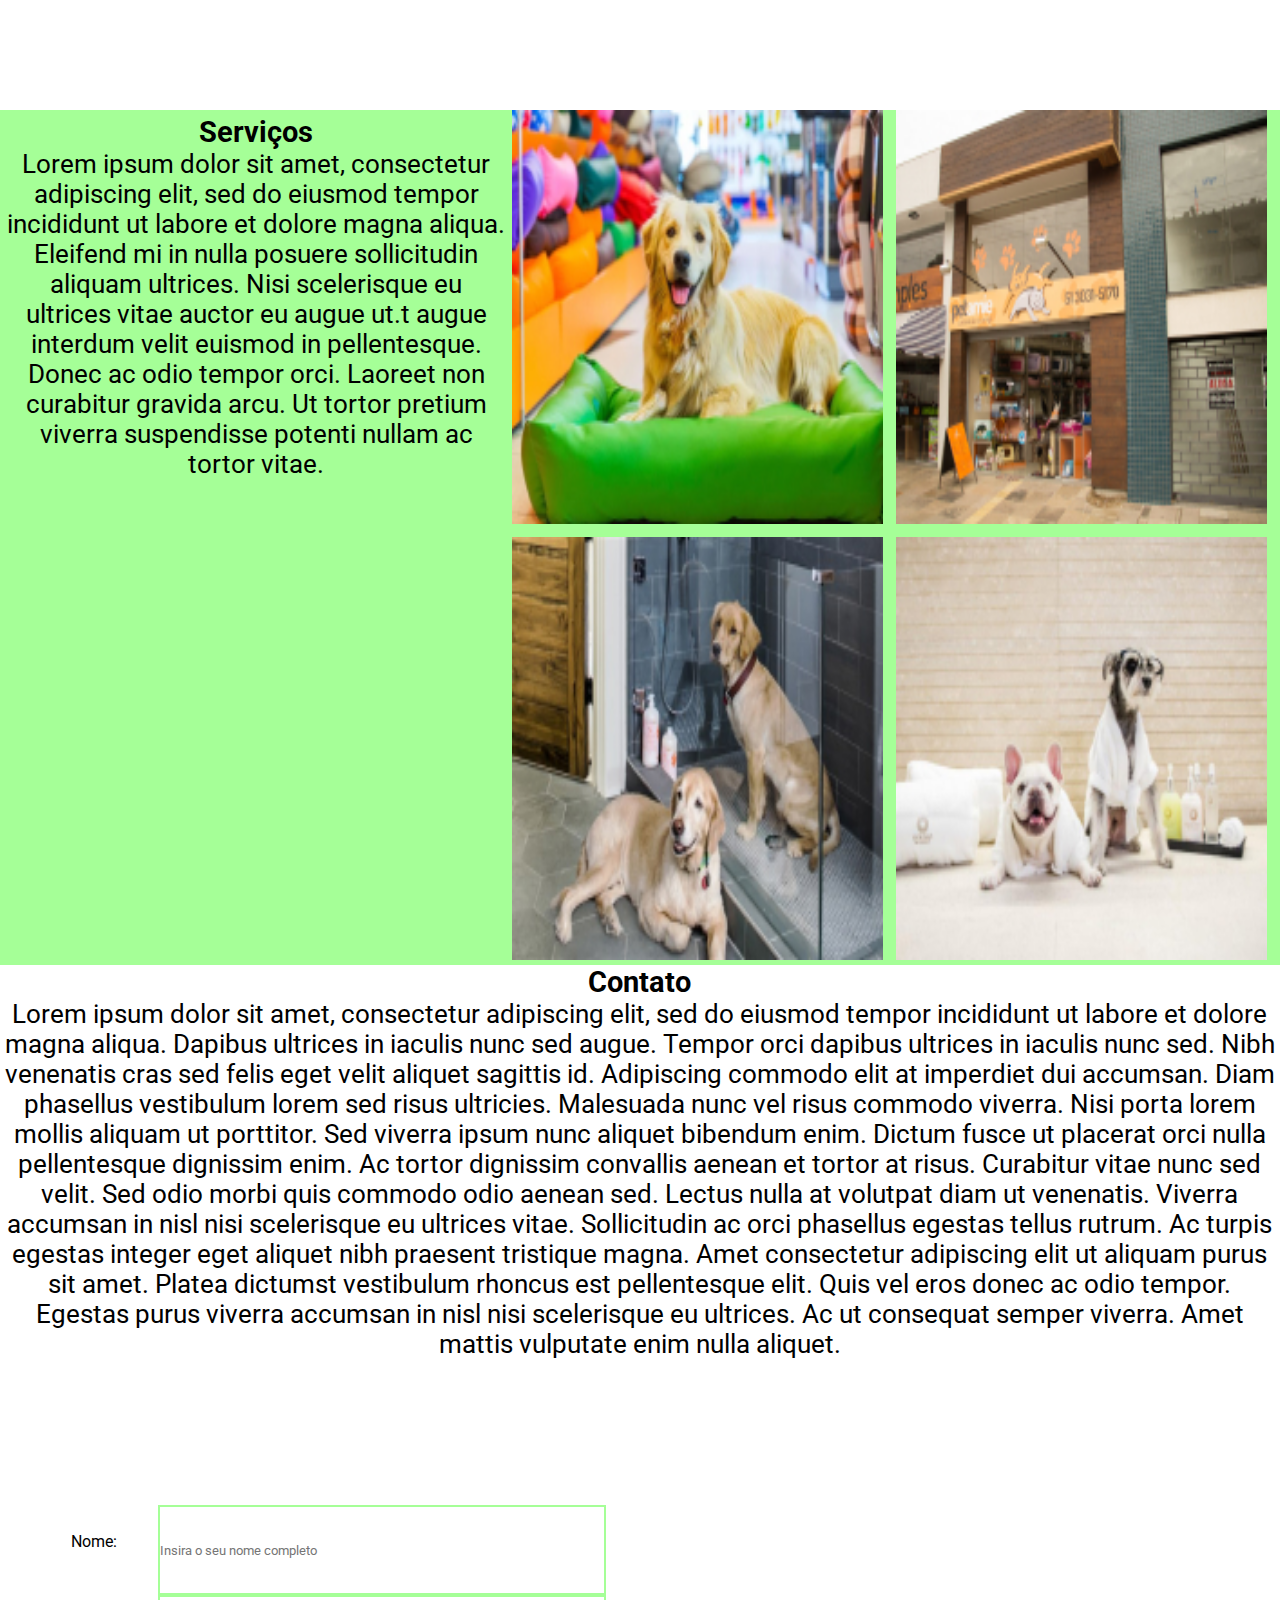
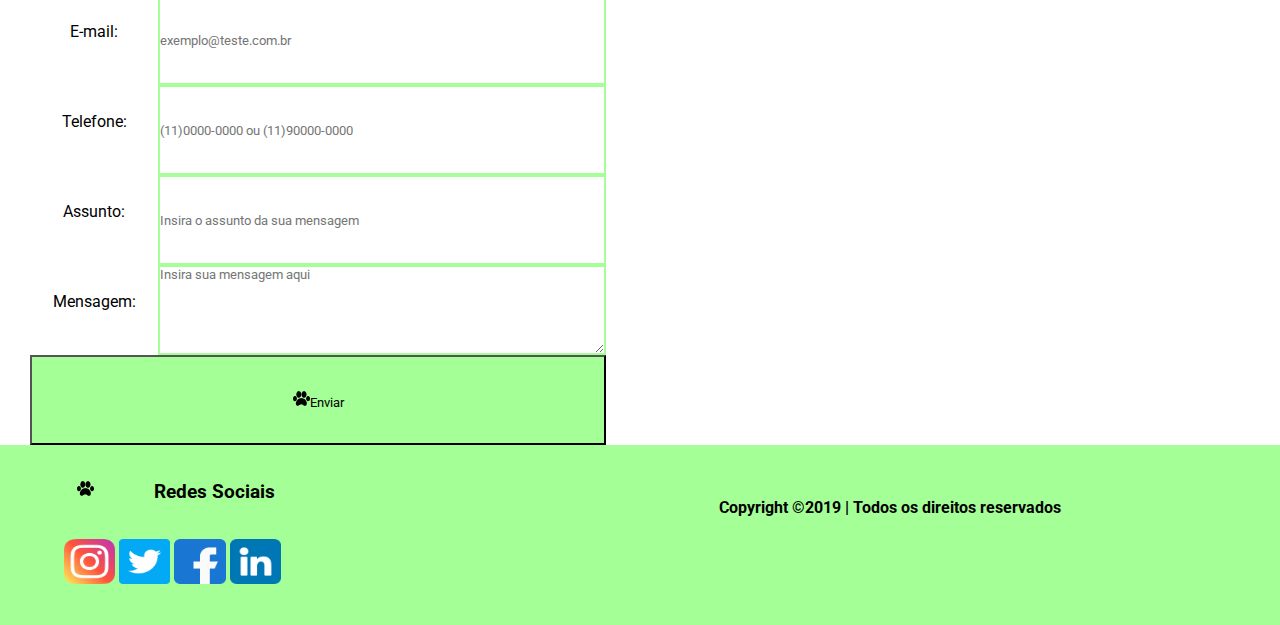
==== commit edccaddf: "v0.6.3 reborn interface" ====
--- a/pwi/Projeto01/index.html
+++ b/pwi/Projeto01/index.html
@@ -4,6 +4,9 @@
     <meta charset="UTF-8">
     <meta http-equiv="X-UA-Compatible" content="IE=edge">
     <meta name="viewport" content="width=device-width, initial-scale=1.0">
+    <link rel="preconnect" href="https://fonts.googleapis.com">
+<link rel="preconnect" href="https://fonts.gstatic.com" crossorigin>
+<link href="https://fonts.googleapis.com/css2?family=Roboto&display=swap" rel="stylesheet">
     <link rel="stylesheet" href="./css/main.css">
     <title>Mary & Gabi petshop</title>
 </head>
@@ -78,15 +81,15 @@
                 </div>
                 <div class="form_cont">
                     <form class="form_block">
-                        <label>Nome:</label>
-                        <input placeholder="Insira o seu nome completo" type="text">
-                        <label>E-mail:</label>
-                        <input placeholder="exemplo@teste.com.br" type="text">
-                        <label>Telefone:</label>
-                        <input placeholder="(11)0000-0000 ou (11)90000-0000" type="text">
-                        <label>Assunto:</label>
-                        <input placeholder="Insira o assunto da sua mensagem" type="text">
-                        <label>Mensagem:</label>
+                        <label class="nome">Nome:</label>
+                        <input class="n_input" placeholder="Insira o seu nome completo" type="text">
+                        <label class="email">E-mail:</label>
+                        <input class="e_input" placeholder="exemplo@teste.com.br" type="text">
+                        <label class="telefone">Telefone:</label>
+                        <input class="t_input" placeholder="(11)0000-0000 ou (11)90000-0000" type="text">
+                        <label class="assunto">Assunto:</label>
+                        <input class="a_input" placeholder="Insira o assunto da sua mensagem" type="text">
+                        <label class="mensagem">Mensagem:</label>
                         <textarea colspan="5" rowspan="10" placeholder="Insira sua mensagem aqui" type="text"></textarea>
                         <button class="send_btn_cont"><img class="patinha_img_cont" src="./img/patinha-preta.png" alt="patinhas de cachorro">Enviar</button>
                     </form>
--- a/pwi/Projeto01/css/main.css
+++ b/pwi/Projeto01/css/main.css
@@ -1,3 +1,8 @@
+* {
+    margin: 0;
+    padding: 0;
+    font-family: roboto;
+}
 @media screen and (max-width: 320px) {
     body {
         width: 100vw;
@@ -14,8 +19,8 @@
             'servicos'
             'contatos'
             'footer';
-        grid-template-columns: auto;
-        grid-template-rows: 20vh 50vh 50vh 50vh 50vh 50vh;
+        grid-template-columns: 100vw;
+        grid-template-rows: 20vh 80vh 155vh 99vh 265vh 20vh;
     }
         header {
             grid-area: header;
@@ -23,14 +28,14 @@
             grid-template-areas:
                 'logo'
                 'menu';
-            grid-template-columns: auto;
+            grid-template-columns: 100vw;
             grid-template-rows: 15vh 5vh;
             background-image: url('../img/fundo-topo.jpg');
             background-size: 100% 100%;
         }
             .logo_header {
                 grid-area: logo;
-                margin: 0 0 0 71vw;
+                margin: 0 0 0 29vw;
             }
             .mobile_menu_btn {
                 grid-area: menu;
@@ -43,17 +48,1857 @@
             }
         .sobre_nos_sec {
             grid-area: sobre;
-        }
+            display: grid;
+            grid-template-areas:
+                'text'
+                'img';
+            grid-template-columns: 100vw;
+            grid-template-rows: 40vh 40vh;
+            background-color: #A5FF97;  
+        }
+            .text_sobre_sec {
+                grid-area: text;
+                text-align: center;
+            }
+            .img_sobre_sec {
+                grid-area: img;
+                width: 100%;
+                height: 100%;
+            }
+                .filhotes_sobre {
+                    width: 100%;
+                    height: 100%;
+                }
         .produtos_sec {
             grid-area: produtos;
-        }
+            display: grid;
+            grid-template-areas: 
+                'text'
+                'prodone'
+                'prodtwo'
+                'prodthree';
+            grid-template-columns: 100vw;
+            grid-template-rows: 30vh 45vh 45vh 45vh;
+        }
+            .main_text_prod {
+                grid-area: text;
+                text-align: center;
+            }
+            .prod_1 {
+                grid-area: prodone;
+                padding: 0 0 0 25vw;
+            }
+            .prod_2 {
+                grid-area: prodtwo;
+                padding: 0 0 0 25vw;
+            }
+            .prod_3 {
+                grid-area: prodthree;
+                padding: 0 0 0 25vw;
+            }
         .servicos_section {
             grid-area: servicos;
-        }
-        .contatos_sec {
+            display: grid;
+            grid-template-areas: 
+                'text'
+                'img';
+            grid-template-columns: 100vw;
+            grid-template-rows: 40vh 50vh;
+            background-color: #A5FF97;
+        }
+            .text_serv {
+                grid-area: text;
+                text-align: center;
+            }
+            .img_serv {
+                grid-area: img;
+                display: grid;
+                grid-template-areas:
+                    'one two'
+                    'three four';
+                grid-template-columns: 50vw 50vw;
+                grid-template-rows: 50vw 50vw;
+            }
+                .img1 {
+                    grid-area: one;
+                    width: 100%;
+                    height: 100%;
+                }
+                .img2 {
+                    grid-area: two;
+                    width: 100%;
+                    height: 100%;
+                }
+                .img3 {
+                    grid-area: three;
+                    width: 100%;
+                    height: 100%;
+                }
+                .img4 {
+                    grid-area: four;
+                    width: 100%;
+                    height: 100%;
+                }
+        .contato_sec {
             grid-area: contatos;
-        }
+            display: grid;
+            grid-template-areas: 
+                'text'
+                'form'
+                'map';
+            grid-template-columns: 100vw;
+            grid-template-rows: 112vh 65vh 100vh;
+        }
+            .content_cont {
+                grid-area: text;
+                text-align: center;
+            }
+            .form_block {
+                display: grid;
+                grid-template-areas: 
+                    'nome n_input'
+                    'email e_input'
+                    'telefone t_input'
+                    'assunto a_input'
+                    'mensagem m_input'
+                    'enviar enviar';
+                grid-template-columns: 30vw 70vw;
+                grid-template-rows: 10vh 10vh 10vh 10vh 10vh 10vh;
+            }
+                input {
+                    border: solid #A5FF97 2px;
+                }
+                .nome {
+                    grid-area: nome;
+                    text-align: center;
+                    padding: 3vh 0 0 0;
+                }
+                .n_input {
+                    grid-area: n_input;
+                }
+                .email {
+                    grid-area: email;
+                    text-align: center;
+                    padding: 3vh 0 0 0;
+                }
+                .e_input {
+                    grid-area: e_input;
+                }
+                .telefone {
+                    grid-area: telefone;
+                    text-align: center;
+                    padding: 3vh 0 0 0;
+                }
+                .t_input {
+                    grid-area: t_input;
+                }
+                .assunto {
+                    grid-area: assunto;
+                    text-align: center;
+                    padding: 3vh 0 0 0;
+                }
+                .a_input {
+                    grid-area: a_input;
+                }
+                .mensagem {
+                    grid-area: mensagem;
+                    text-align: center;
+                    padding: 3vh 0 0 0;
+                }
+                textarea {
+                    grid-area: m_input;
+                    border: solid #A5FF97 2px;
+                }
+                .send_btn_cont {
+                    grid-area: enviar;
+                    background-color: #A5FF97;
+                }
+
+            iframe {
+                width: 100vw;
+                height: 100vh;
+            }
         footer {
-            grid-area: footer
-        }
+            grid-area: footer;
+            display: grid;
+            grid-template-areas: 
+                'social copy';
+            grid-template-columns: 45vw 45vw;
+            grid-template-rows: auto;
+            padding: 5vw 0 0 2vw;
+            background-color: #A5FF97;
+            font-size: 1em;
+        }
+            .social_block {
+                grid-area: social;
+                display: grid;
+                grid-template-areas: 
+                    'patinha title'
+                    'logos logos';
+                grid-template-columns: 10vw 40vw;
+            }
+            .patinha_social {
+                grid-area: patinha;
+                margin: 2vw 0 0 2vw;
+            }
+            .title_social {
+                grid-area: title;
+                font-size: 1.2em;
+                padding: 1vh 0 0 0;
+            }
+            .logos_social {
+                grid-area: logos;
+                padding: 0 0 0 3vw;
+            }
+            .logos_social img {
+                width: 8vw;
+                height: 5vh;
+            }
+            h4 {
+                grid-area: copy;
+                text-align: center;;
+            }
+}
+@media screen and (min-width: 321px) and (max-width: 480px) {
+    body {
+        width: 100vw;
+        height: 100vh;
+    }
+    main {
+        width: 100vw;
+        height: 100vh;
+        display: grid;
+        grid-template-areas: 
+            'header'
+            'sobre'
+            'produtos'
+            'servicos'
+            'contatos'
+            'footer';
+        grid-template-columns: 100vw;
+        grid-template-rows: 20vh 80vh 155vh 130vh 265vh 20vh;
+    }
+        header {
+            grid-area: header;
+            display: grid;
+            grid-template-areas:
+                'logo'
+                'menu';
+            grid-template-columns: 100vw;
+            grid-template-rows: 15vh 5vh;
+            background-image: url('../img/fundo-topo.jpg');
+            background-size: 100% 100%;
+        }
+            .logo_header {
+                grid-area: logo;
+                margin: 0 0 0 29vw;
+            }
+            .mobile_menu_btn {
+                grid-area: menu;
+                border: solid 2px black;
+                background-color: white;
+                font-size: 1.2em;
+            }
+            nav {
+                display: none;
+            }
+        .sobre_nos_sec {
+            grid-area: sobre;
+            display: grid;
+            grid-template-areas:
+                'text'
+                'img';
+            grid-template-columns: 100vw;
+            grid-template-rows: 40vh 40vh;
+            background-color: #A5FF97;  
+        }
+            .text_sobre_sec {
+                grid-area: text;
+                text-align: center;
+            }
+            .img_sobre_sec {
+                grid-area: img;
+                width: 100%;
+                height: 100%;
+            }
+                .filhotes_sobre {
+                    width: 100%;
+                    height: 100%;
+                }
+        .produtos_sec {
+            grid-area: produtos;
+            display: grid;
+            grid-template-areas: 
+                'text'
+                'prodone'
+                'prodtwo'
+                'prodthree';
+            grid-template-columns: 100vw;
+            grid-template-rows: 30vh 45vh 45vh 45vh;
+        }
+            .main_text_prod {
+                grid-area: text;
+                text-align: center;
+            }
+            .prod_1 {
+                grid-area: prodone;
+                padding: 0 0 0 25vw;
+            }
+            .prod_2 {
+                grid-area: prodtwo;
+                padding: 0 0 0 25vw;
+            }
+            .prod_3 {
+                grid-area: prodthree;
+                padding: 0 0 0 25vw;
+            }
+        .servicos_section {
+            grid-area: servicos;
+            display: grid;
+            grid-template-areas: 
+                'text'
+                'img';
+            grid-template-columns: 100vw;
+            grid-template-rows: 40vh 50vh;
+            background-color: #A5FF97;
+        }
+            .text_serv {
+                grid-area: text;
+                text-align: center;
+            }
+            .img_serv {
+                grid-area: img;
+                display: grid;
+                grid-template-areas:
+                    'one two'
+                    'three four';
+                grid-template-columns: 50vw 50vw;
+                grid-template-rows: 50vw 50vw;
+            }
+                .img1 {
+                    grid-area: one;
+                    width: 100%;
+                    height: 100%;
+                }
+                .img2 {
+                    grid-area: two;
+                    width: 100%;
+                    height: 100%;
+                }
+                .img3 {
+                    grid-area: three;
+                    width: 100%;
+                    height: 100%;
+                }
+                .img4 {
+                    grid-area: four;
+                    width: 100%;
+                    height: 100%;
+                }
+        .contato_sec {
+            grid-area: contatos;
+            display: grid;
+            grid-template-areas: 
+                'text'
+                'form'
+                'map';
+            grid-template-columns: 100vw;
+            grid-template-rows: 100vh 65vh 100vh;
+        }
+            .content_cont {
+                grid-area: text;
+                text-align: center;
+            }
+            .form_block {
+                display: grid;
+                grid-template-areas: 
+                    'nome n_input'
+                    'email e_input'
+                    'telefone t_input'
+                    'assunto a_input'
+                    'mensagem m_input'
+                    'enviar enviar';
+                grid-template-columns: 30vw 70vw;
+                grid-template-rows: 10vh 10vh 10vh 10vh 10vh 10vh;
+            }
+                input {
+                    border: solid #A5FF97 2px;
+                }
+                .nome {
+                    grid-area: nome;
+                    text-align: center;
+                    padding: 3vh 0 0 0;
+                }
+                .n_input {
+                    grid-area: n_input;
+                }
+                .email {
+                    grid-area: email;
+                    text-align: center;
+                    padding: 3vh 0 0 0;
+                }
+                .e_input {
+                    grid-area: e_input;
+                }
+                .telefone {
+                    grid-area: telefone;
+                    text-align: center;
+                    padding: 3vh 0 0 0;
+                }
+                .t_input {
+                    grid-area: t_input;
+                }
+                .assunto {
+                    grid-area: assunto;
+                    text-align: center;
+                    padding: 3vh 0 0 0;
+                }
+                .a_input {
+                    grid-area: a_input;
+                }
+                .mensagem {
+                    grid-area: mensagem;
+                    text-align: center;
+                    padding: 3vh 0 0 0;
+                }
+                textarea {
+                    grid-area: m_input;
+                    border: solid #A5FF97 2px;
+                }
+                .send_btn_cont {
+                    grid-area: enviar;
+                    background-color: #A5FF97;
+                }
+
+            iframe {
+                width: 100vw;
+                height: 100vh;
+            }
+        footer {
+            grid-area: footer;
+            display: grid;
+            grid-template-areas: 
+                'social copy';
+            grid-template-columns: 45vw 45vw;
+            grid-template-rows: auto;
+            padding: 5vw 0 0 2vw;
+            background-color: #A5FF97;
+            font-size: 1em;
+        }
+            .social_block {
+                grid-area: social;
+                display: grid;
+                grid-template-areas: 
+                    'patinha title'
+                    'logos logos';
+                grid-template-columns: 10vw 40vw;
+            }
+            .patinha_social {
+                grid-area: patinha;
+                margin: 2vw 0 0 2vw;
+            }
+            .title_social {
+                grid-area: title;
+                font-size: 1.2em;
+                padding: 1vh 0 0 0;
+            }
+            .logos_social {
+                grid-area: logos;
+                padding: 0 0 0 3vw;
+            }
+            .logos_social img {
+                width: 8vw;
+                height: 5vh;
+            }
+            h4 {
+                grid-area: copy;
+                text-align: center;;
+            }
+}
+@media screen and (min-width: 481px) and (max-width: 500px) {
+    body {
+        width: 100vw;
+        height: 100vh;
+    }
+    main {
+        width: 100vw;
+        height: 100vh;
+        display: grid;
+        grid-template-areas: 
+            'header'
+            'sobre'
+            'produtos'
+            'servicos'
+            'contatos'
+            'footer';
+        grid-template-columns: 100vw;
+        grid-template-rows: 20vh 80vh 155vh 99vh 265vh 20vh;
+    }
+        header {
+            grid-area: header;
+            display: grid;
+            grid-template-areas:
+                'logo'
+                'menu';
+            grid-template-columns: 100vw;
+            grid-template-rows: 15vh 5vh;
+            background-image: url('../img/fundo-topo.jpg');
+            background-size: 100% 100%;
+        }
+            .logo_header {
+                grid-area: logo;
+                margin: 0 0 0 29vw;
+            }
+            .mobile_menu_btn {
+                grid-area: menu;
+                border: solid 2px black;
+                background-color: white;
+                font-size: 1.2em;
+            }
+            nav {
+                display: none;
+            }
+        .sobre_nos_sec {
+            grid-area: sobre;
+            display: grid;
+            grid-template-areas:
+                'text'
+                'img';
+            grid-template-columns: 100vw;
+            grid-template-rows: 40vh 40vh;
+            background-color: #A5FF97;  
+        }
+            .text_sobre_sec {
+                grid-area: text;
+                text-align: center;
+            }
+            .img_sobre_sec {
+                grid-area: img;
+                width: 100%;
+                height: 100%;
+            }
+                .filhotes_sobre {
+                    width: 100%;
+                    height: 100%;
+                }
+        .produtos_sec {
+            grid-area: produtos;
+            display: grid;
+            grid-template-areas: 
+                'text'
+                'prodone'
+                'prodtwo'
+                'prodthree';
+            grid-template-columns: 100vw;
+            grid-template-rows: 30vh 45vh 45vh 45vh;
+        }
+            .main_text_prod {
+                grid-area: text;
+                text-align: center;
+            }
+            .prod_1 {
+                grid-area: prodone;
+                padding: 0 0 0 25vw;
+            }
+            .prod_2 {
+                grid-area: prodtwo;
+                padding: 0 0 0 25vw;
+            }
+            .prod_3 {
+                grid-area: prodthree;
+                padding: 0 0 0 25vw;
+            }
+        .servicos_section {
+            grid-area: servicos;
+            display: grid;
+            grid-template-areas: 
+                'text'
+                'img';
+            grid-template-columns: 100vw;
+            grid-template-rows: 40vh 50vh;
+            background-color: #A5FF97;
+        }
+            .text_serv {
+                grid-area: text;
+                text-align: center;
+            }
+            .img_serv {
+                grid-area: img;
+                display: grid;
+                grid-template-areas:
+                    'one two'
+                    'three four';
+                grid-template-columns: 50vw 50vw;
+                grid-template-rows: 50vw 50vw;
+            }
+                .img1 {
+                    grid-area: one;
+                    width: 100%;
+                    height: 100%;
+                }
+                .img2 {
+                    grid-area: two;
+                    width: 100%;
+                    height: 100%;
+                }
+                .img3 {
+                    grid-area: three;
+                    width: 100%;
+                    height: 100%;
+                }
+                .img4 {
+                    grid-area: four;
+                    width: 100%;
+                    height: 100%;
+                }
+        .contato_sec {
+            grid-area: contatos;
+            display: grid;
+            grid-template-areas: 
+                'text'
+                'form'
+                'map';
+            grid-template-columns: 100vw;
+            grid-template-rows: 100vh 65vh 100vh;
+        }
+            .content_cont {
+                grid-area: text;
+                text-align: center;
+            }
+            .form_block {
+                display: grid;
+                grid-template-areas: 
+                    'nome n_input'
+                    'email e_input'
+                    'telefone t_input'
+                    'assunto a_input'
+                    'mensagem m_input'
+                    'enviar enviar';
+                grid-template-columns: 30vw 70vw;
+                grid-template-rows: 10vh 10vh 10vh 10vh 10vh 10vh;
+            }
+                input {
+                    border: solid #A5FF97 2px;
+                }
+                .nome {
+                    grid-area: nome;
+                    text-align: center;
+                    padding: 3vh 0 0 0;
+                }
+                .n_input {
+                    grid-area: n_input;
+                }
+                .email {
+                    grid-area: email;
+                    text-align: center;
+                    padding: 3vh 0 0 0;
+                }
+                .e_input {
+                    grid-area: e_input;
+                }
+                .telefone {
+                    grid-area: telefone;
+                    text-align: center;
+                    padding: 3vh 0 0 0;
+                }
+                .t_input {
+                    grid-area: t_input;
+                }
+                .assunto {
+                    grid-area: assunto;
+                    text-align: center;
+                    padding: 3vh 0 0 0;
+                }
+                .a_input {
+                    grid-area: a_input;
+                }
+                .mensagem {
+                    grid-area: mensagem;
+                    text-align: center;
+                    padding: 3vh 0 0 0;
+                }
+                textarea {
+                    grid-area: m_input;
+                    border: solid #A5FF97 2px;
+                }
+                .send_btn_cont {
+                    grid-area: enviar;
+                    background-color: #A5FF97;
+                }
+
+            iframe {
+                width: 100vw;
+                height: 100vh;
+            }
+        footer {
+            grid-area: footer;
+            display: grid;
+            grid-template-areas: 
+                'social copy';
+            grid-template-columns: 45vw 45vw;
+            grid-template-rows: auto;
+            padding: 5vw 0 0 2vw;
+            background-color: #A5FF97;
+            font-size: 1em;
+        }
+            .social_block {
+                grid-area: social;
+                display: grid;
+                grid-template-areas: 
+                    'patinha title'
+                    'logos logos';
+                grid-template-columns: 10vw 40vw;
+            }
+            .patinha_social {
+                grid-area: patinha;
+                margin: 2vw 0 0 2vw;
+            }
+            .title_social {
+                grid-area: title;
+                font-size: 1.2em;
+                padding: 1vh 0 0 0;
+            }
+            .logos_social {
+                grid-area: logos;
+                padding: 0 0 0 3vw;
+            }
+            .logos_social img {
+                width: 8vw;
+                height: 5vh;
+            }
+            h4 {
+                grid-area: copy;
+                text-align: center;;
+            }
+}
+@media screen and (min-width: 501px) and (max-width: 800px) {
+    body {
+        width: 100vw;
+        height: 100vh;
+    }
+    h1 {
+        font-size: 1.4em;
+    }
+    h2 {
+        font-size: 1.2em;
+    }
+    p { 
+        font-size: 1em;
+    }
+    main {
+        width: 100vw;
+        height: 100vh;
+        display: grid;
+        grid-template-areas: 
+            'header'
+            'sobre'
+            'produtos'
+            'servicos'
+            'contatos'
+            'footer';
+        grid-template-columns: 100vw;
+        grid-template-rows: 20vh 80vh 90vh 74vh 120vh 20vh;
+    }
+        header {
+            grid-area: header;
+            display: grid;
+            grid-template-areas:
+                'logo'
+                'menu';
+            grid-template-columns: 100vw;
+            grid-template-rows: 15vh 5vh;
+            background-image: url('../img/fundo-topo.jpg');
+            background-size: 100% 100%;
+        }
+            .logo_header {
+                grid-area: logo;
+                margin: 0 0 0 40.5vw;
+            }
+            .close_img {
+                display: none;
+            }
+            .mobile_menu_btn {
+                grid-area: menu;
+                display: none;
+                border: solid 2px black;
+                background-color: white;
+                font-size: 1.2em;
+            }
+            nav {
+                display: flex;
+                flex-flow: row wrap;
+                grid-area: menu;
+                justify-content: center;
+                background-color: white;
+            }   
+                .patinha_img {
+                    width: 3%;
+                    height: 50%;
+                    margin: 1vh 2vw 0 2vw;
+                }
+                .sobre {
+                    margin: 0 0 0 0;
+                }
+        .sobre_nos_sec {
+            grid-area: sobre;
+            display: grid;
+            grid-template-areas:
+                'text img';
+            grid-template-rows: auto;
+            grid-template-columns: 45vw 50vw;
+            grid-column-gap: 5vw;
+            background-color: #A5FF97;  
+        }
+            .text_sobre_sec {
+                grid-area: text;
+                text-align: center;
+                padding: 1%;
+            }
+            .img_sobre_sec {
+                grid-area: img;
+                width: 100%;
+                height: 100%;
+            }
+                .filhotes_sobre {
+                    width: 100%;
+                    height: 100%;
+                }
+        .produtos_sec {
+            grid-area: produtos;
+            display: grid;
+            grid-template-areas: 
+                'text text text'
+                'prodone prodtwo prodthree';
+            grid-template-columns: 33vw 33vw 33vw;
+            grid-template-rows: 20vw auto;
+        }
+            .main_text_prod {
+                grid-area: text;
+                text-align: center;
+            }
+            .prod_1 {
+                grid-area: prodone;
+                padding: 0 0 0 10vw;
+            }
+            .prod_2 {
+                grid-area: prodtwo;
+                padding: 0 0 0 10vw;
+            }
+            .prod_3 {
+                grid-area: prodthree;
+                padding: 0 0 0 10vw;
+            }
+        .servicos_section {
+            grid-area: servicos;
+            display: grid;
+            grid-template-areas: 
+                'text img';
+            grid-template-rows: auto;
+            grid-template-columns: 40vw 55vw;
+            background-color: #A5FF97;
+        }
+            .text_serv {
+                grid-area: text;
+                text-align: center;
+                padding: 1%;
+            }
+            .img_serv {
+                grid-area: img;
+                display: grid;
+                grid-template-areas:
+                    'one two'
+                    'three four';
+                grid-template-columns: 30vw 30vw;
+                grid-template-rows: 25vw 25vw;
+            }
+                .img1 {
+                    grid-area: one;
+                    width: 100%;
+                    height: 100%;
+                }
+                .img2 {
+                    grid-area: two;
+                    width: 100%;
+                    height: 100%;
+                }
+                .img3 {
+                    grid-area: three;
+                    width: 100%;
+                    height: 100%;
+                }
+                .img4 {
+                    grid-area: four;
+                    width: 100%;
+                    height: 100%;
+                }
+        .contato_sec {
+            grid-area: contatos;
+            display: grid;
+            grid-template-areas: 
+                'text text'
+                'form map';
+            grid-template-columns: 47vw 50vw;
+            grid-template-rows: 45vh auto;
+            grid-column-gap: 3vw;
+        }
+            .content_cont {
+                grid-area: text;
+                text-align: center;
+            }
+            .form_block {
+                display: grid;
+                grid-template-areas: 
+                    'nome n_input'
+                    'email e_input'
+                    'telefone t_input'
+                    'assunto a_input'
+                    'mensagem m_input'
+                    'enviar enviar';
+                grid-template-columns: 10vw 35vw;
+                grid-template-rows: 10vh 10vh 10vh 10vh 10vh 10vh;
+                margin: 0 0 0 5%;
+            }
+                input {
+                    border: solid #A5FF97 2px;
+                }
+                .nome {
+                    grid-area: nome;
+                    text-align: center;
+                    padding: 3vh 0 0 0;
+                }
+                .n_input {
+                    grid-area: n_input;
+                }
+                .email {
+                    grid-area: email;
+                    text-align: center;
+                    padding: 3vh 0 0 0;
+                }
+                .e_input {
+                    grid-area: e_input;
+                }
+                .telefone {
+                    grid-area: telefone;
+                    text-align: center;
+                    padding: 3vh 0 0 0;
+                }
+                .t_input {
+                    grid-area: t_input;
+                }
+                .assunto {
+                    grid-area: assunto;
+                    text-align: center;
+                    padding: 3vh 0 0 0;
+                }
+                .a_input {
+                    grid-area: a_input;
+                }
+                .mensagem {
+                    grid-area: mensagem;
+                    text-align: center;
+                    padding: 3vh 0 0 0;
+                }
+                textarea {
+                    grid-area: m_input;
+                    border: solid #A5FF97 2px;
+                }
+                .send_btn_cont {
+                    grid-area: enviar;
+                    background-color: #A5FF97;
+                }
+
+            iframe {
+                width: 95%;
+                height: 100%;
+            }
+        footer {
+            grid-area: footer;
+            display: grid;
+            grid-template-areas: 
+                'social copy';
+            grid-template-columns: 45vw 45vw;
+            grid-template-rows: auto;
+            padding: 2vw 0 0 2vw;
+            background-color: #A5FF97;
+            font-size: 1em;
+        }
+            .social_block {
+                grid-area: social;
+                display: grid;
+                grid-template-areas: 
+                    'patinha title'
+                    'logos logos';
+                grid-template-columns: 10vw 40vw;
+            }
+            .patinha_social {
+                grid-area: patinha;
+                margin: 1vh 0 0 4vw;
+            }
+            .title_social {
+                grid-area: title;
+                font-size: 1.2em;
+                padding: 1vh 0 0 0;
+            }
+            .logos_social {
+                grid-area: logos;
+                padding: 0 0 0 3vw;
+            }
+            .logos_social img {
+                width: 5vw;
+                height: 5vh;
+            }
+            h4 {
+                grid-area: copy;
+                text-align: center;
+                margin: 3vh 0 0 0;
+            }
+}
+@media screen and (min-width: 801px) and (max-width: 1024px) {
+    body {
+        width: 100vw;
+        height: 100vh;
+    }
+    h1 {
+        font-size: 1.6em;
+    }
+    h2 {
+        font-size: 1.4em;
+    }
+    p { 
+        font-size: 1.2em;
+    }
+    main {
+        width: 100vw;
+        height: 100vh;
+        display: grid;
+        grid-template-areas: 
+            'header'
+            'sobre'
+            'produtos'
+            'servicos'
+            'contatos'
+            'footer';
+        grid-template-columns: 100vw;
+        grid-template-rows: 20vh 80vh 90vh 95vh 120vh 20vh;
+    }
+        header {
+            grid-area: header;
+            display: grid;
+            grid-template-areas:
+                'logo'
+                'menu';
+            grid-template-columns: 100vw;
+            grid-template-rows: 15vh 5vh;
+            background-image: url('../img/fundo-topo.jpg');
+            background-size: 100% 100%;
+        }
+            .logo_header {
+                grid-area: logo;
+                margin: 0 0 0 42.5vw;
+            }
+            .close_img {
+                display: none;
+            }
+            .mobile_menu_btn {
+                grid-area: menu;
+                display: none;
+                border: solid 2px black;
+                background-color: white;
+                font-size: 1.2em;
+            }
+            nav {
+                display: flex;
+                flex-flow: row wrap;
+                grid-area: menu;
+                justify-content: center;
+                background-color: white;
+            }   
+                .patinha_img {
+                    width: 2%;
+                    height: 50%;
+                    margin: 1vh 2vw 0 2vw;
+                }
+                .sobre {
+                    margin: 0 0 0 0;
+                }
+        .sobre_nos_sec {
+            grid-area: sobre;
+            display: grid;
+            grid-template-areas:
+                'text img';
+            grid-template-rows: auto;
+            grid-template-columns: 45vw 50vw;
+            grid-column-gap: 5vw;
+            background-color: #A5FF97;  
+        }
+            .text_sobre_sec {
+                grid-area: text;
+                text-align: center;
+                padding: 1%;
+            }
+            .img_sobre_sec {
+                grid-area: img;
+                width: 100%;
+                height: 100%;
+            }
+                .filhotes_sobre {
+                    width: 100%;
+                    height: 100%;
+                }
+        .produtos_sec {
+            grid-area: produtos;
+            display: grid;
+            grid-template-areas: 
+                'text text text'
+                'prodone prodtwo prodthree';
+            grid-template-columns: 33vw 33vw 33vw;
+            grid-template-rows: 20vw auto;
+        }
+            .main_text_prod {
+                grid-area: text;
+                text-align: center;
+            }
+            .prod_1 {
+                grid-area: prodone;
+                padding: 0 0 0 10vw;
+            }
+            .prod_2 {
+                grid-area: prodtwo;
+                padding: 0 0 0 10vw;
+            }
+            .prod_3 {
+                grid-area: prodthree;
+                padding: 0 0 0 10vw;
+            }
+        .servicos_section {
+            grid-area: servicos;
+            display: grid;
+            grid-template-areas: 
+                'text img';
+            grid-template-rows: auto;
+            grid-template-columns: 40vw 55vw;
+            background-color: #A5FF97;
+        }
+            .text_serv {
+                grid-area: text;
+                text-align: center;
+                padding: 1%;
+            }
+            .img_serv {
+                grid-area: img;
+                display: grid;
+                grid-template-areas:
+                    'one two'
+                    'three four';
+                grid-template-columns: 29vw 29vw;
+                grid-template-rows: 46vh 47vh;
+                grid-gap: 1vw;
+            }
+                .img1 {
+                    grid-area: one;
+                    width: 100%;
+                    height: 100%;
+                }
+                .img2 {
+                    grid-area: two;
+                    width: 100%;
+                    height: 100%;
+                }
+                .img3 {
+                    grid-area: three;
+                    width: 100%;
+                    height: 100%;
+                }
+                .img4 {
+                    grid-area: four;
+                    width: 100%;
+                    height: 100%;
+                }
+        .contato_sec {
+            grid-area: contatos;
+            display: grid;
+            grid-template-areas: 
+                'text text'
+                'form map';
+            grid-template-columns: 47vw 50vw;
+            grid-template-rows: 55vh auto;
+            grid-column-gap: 3vw;
+        }
+            .content_cont {
+                grid-area: text;
+                text-align: center;
+            }
+            .form_block {
+                display: grid;
+                grid-template-areas: 
+                    'nome n_input'
+                    'email e_input'
+                    'telefone t_input'
+                    'assunto a_input'
+                    'mensagem m_input'
+                    'enviar enviar';
+                grid-template-columns: 10vw 35vw;
+                grid-template-rows: 10vh 10vh 10vh 10vh 10vh 10vh;
+                margin: 0 0 0 5%;
+            }
+                input {
+                    border: solid #A5FF97 2px;
+                }
+                .nome {
+                    grid-area: nome;
+                    text-align: center;
+                    padding: 3vh 0 0 0;
+                }
+                .n_input {
+                    grid-area: n_input;
+                }
+                .email {
+                    grid-area: email;
+                    text-align: center;
+                    padding: 3vh 0 0 0;
+                }
+                .e_input {
+                    grid-area: e_input;
+                }
+                .telefone {
+                    grid-area: telefone;
+                    text-align: center;
+                    padding: 3vh 0 0 0;
+                }
+                .t_input {
+                    grid-area: t_input;
+                }
+                .assunto {
+                    grid-area: assunto;
+                    text-align: center;
+                    padding: 3vh 0 0 0;
+                }
+                .a_input {
+                    grid-area: a_input;
+                }
+                .mensagem {
+                    grid-area: mensagem;
+                    text-align: center;
+                    padding: 3vh 0 0 0;
+                }
+                textarea {
+                    grid-area: m_input;
+                    border: solid #A5FF97 2px;
+                }
+                .send_btn_cont {
+                    grid-area: enviar;
+                    background-color: #A5FF97;
+                }
+
+            iframe {
+                width: 95%;
+                height: 100%;
+            }
+        footer {
+            grid-area: footer;
+            display: grid;
+            grid-template-areas: 
+                'social copy';
+            grid-template-columns: 45vw 45vw;
+            grid-template-rows: auto;
+            padding: 2vw 0 0 2vw;
+            background-color: #A5FF97;
+            font-size: 1em;
+        }
+            .social_block {
+                grid-area: social;
+                display: grid;
+                grid-template-areas: 
+                    'patinha title'
+                    'logos logos';
+                grid-template-columns: 10vw 40vw;
+            }
+            .patinha_social {
+                grid-area: patinha;
+                margin: 1vh 0 0 4vw;
+            }
+            .title_social {
+                grid-area: title;
+                font-size: 1.2em;
+                padding: 1vh 0 0 0;
+            }
+            .logos_social {
+                grid-area: logos;
+                padding: 0 0 0 3vw;
+            }
+            .logos_social img {
+                width: 5vw;
+                height: 5vh;
+            }
+            h4 {
+                grid-area: copy;
+                text-align: center;
+                margin: 3vh 0 0 0;
+            }
+}
+@media screen and (min-width: 1025px) and (max-width: 1440px) {
+    body {
+        width: 100vw;
+        height: 100vh;
+    }
+    h1 {
+        font-size: 1.8em;
+    }
+    h2 {
+        font-size: 1.6em;
+    }
+    p { 
+        font-size: 1.6em;
+    }
+    main {
+        width: 100vw;
+        height: 100vh;
+        display: grid;
+        grid-template-areas: 
+            'header'
+            'sobre'
+            'produtos'
+            'servicos'
+            'contatos'
+            'footer';
+        grid-template-columns: 100vw;
+        grid-template-rows: 20vh 80vh 90vh 95vh 120vh 20vh;
+    }
+        header {
+            grid-area: header;
+            display: grid;
+            grid-template-areas:
+                'logo'
+                'menu';
+            grid-template-columns: 100vw;
+            grid-template-rows: 15vh 5vh;
+            background-image: url('../img/fundo-topo.jpg');
+            background-size: 100% 100%;
+        }
+            .logo_header {
+                grid-area: logo;
+                margin: 0 0 0 44.5vw;
+            }
+            .close_img {
+                display: none;
+            }
+            .mobile_menu_btn {
+                grid-area: menu;
+                display: none;
+                border: solid 2px black;
+                background-color: white;
+                font-size: 1.2em;
+            }
+            nav {
+                display: flex;
+                flex-flow: row wrap;
+                grid-area: menu;
+                justify-content: center;
+                background-color: white;
+            }   
+                .patinha_img {
+                    width: 2%;
+                    height: 50%;
+                    margin: 1vh 2vw 0 2vw;
+                }
+                .sobre {
+                    margin: 0 0 0 0;
+                }
+        .sobre_nos_sec {
+            grid-area: sobre;
+            display: grid;
+            grid-template-areas:
+                'text img';
+            grid-template-rows: auto;
+            grid-template-columns: 45vw 50vw;
+            grid-column-gap: 5vw;
+            background-color: #A5FF97;  
+        }
+            .text_sobre_sec {
+                grid-area: text;
+                text-align: center;
+                padding: 1%;
+            }
+            .img_sobre_sec {
+                grid-area: img;
+                width: 100%;
+                height: 100%;
+            }
+                .filhotes_sobre {
+                    width: 100%;
+                    height: 100%;
+                }
+        .produtos_sec {
+            grid-area: produtos;
+            display: grid;
+            grid-template-areas: 
+                'text text text'
+                'prodone prodtwo prodthree';
+            grid-template-columns: 33vw 33vw 33vw;
+            grid-template-rows: 20vw auto;
+        }
+            .main_text_prod {
+                grid-area: text;
+                text-align: center;
+            }
+            .prod_1 {
+                grid-area: prodone;
+                padding: 0 0 0 10vw;
+            }
+            .prod_2 {
+                grid-area: prodtwo;
+                padding: 0 0 0 10vw;
+            }
+            .prod_3 {
+                grid-area: prodthree;
+                padding: 0 0 0 10vw;
+            }
+        .servicos_section {
+            grid-area: servicos;
+            display: grid;
+            grid-template-areas: 
+                'text img';
+            grid-template-rows: auto;
+            grid-template-columns: 40vw 55vw;
+            background-color: #A5FF97;
+        }
+            .text_serv {
+                grid-area: text;
+                text-align: center;
+                padding: 1%;
+            }
+            .img_serv {
+                grid-area: img;
+                display: grid;
+                grid-template-areas:
+                    'one two'
+                    'three four';
+                grid-template-columns: 29vw 29vw;
+                grid-template-rows: 46vh 47vh;
+                grid-gap: 1vw;
+            }
+                .img1 {
+                    grid-area: one;
+                    width: 100%;
+                    height: 100%;
+                }
+                .img2 {
+                    grid-area: two;
+                    width: 100%;
+                    height: 100%;
+                }
+                .img3 {
+                    grid-area: three;
+                    width: 100%;
+                    height: 100%;
+                }
+                .img4 {
+                    grid-area: four;
+                    width: 100%;
+                    height: 100%;
+                }
+        .contato_sec {
+            grid-area: contatos;
+            display: grid;
+            grid-template-areas: 
+                'text text'
+                'form map';
+            grid-template-columns: 47vw 50vw;
+            grid-template-rows: 60vh auto;
+            grid-column-gap: 3vw;
+        }
+            .content_cont {
+                grid-area: text;
+                text-align: center;
+            }
+            .form_block {
+                display: grid;
+                grid-template-areas: 
+                    'nome n_input'
+                    'email e_input'
+                    'telefone t_input'
+                    'assunto a_input'
+                    'mensagem m_input'
+                    'enviar enviar';
+                grid-template-columns: 10vw 35vw;
+                grid-template-rows: 10vh 10vh 10vh 10vh 10vh 10vh;
+                margin: 0 0 0 5%;
+            }
+                input {
+                    border: solid #A5FF97 2px;
+                }
+                .nome {
+                    grid-area: nome;
+                    text-align: center;
+                    padding: 3vh 0 0 0;
+                }
+                .n_input {
+                    grid-area: n_input;
+                }
+                .email {
+                    grid-area: email;
+                    text-align: center;
+                    padding: 3vh 0 0 0;
+                }
+                .e_input {
+                    grid-area: e_input;
+                }
+                .telefone {
+                    grid-area: telefone;
+                    text-align: center;
+                    padding: 3vh 0 0 0;
+                }
+                .t_input {
+                    grid-area: t_input;
+                }
+                .assunto {
+                    grid-area: assunto;
+                    text-align: center;
+                    padding: 3vh 0 0 0;
+                }
+                .a_input {
+                    grid-area: a_input;
+                }
+                .mensagem {
+                    grid-area: mensagem;
+                    text-align: center;
+                    padding: 3vh 0 0 0;
+                }
+                textarea {
+                    grid-area: m_input;
+                    border: solid #A5FF97 2px;
+                }
+                .send_btn_cont {
+                    grid-area: enviar;
+                    background-color: #A5FF97;
+                }
+
+            iframe {
+                width: 95%;
+                height: 100%;
+            }
+        footer {
+            grid-area: footer;
+            display: grid;
+            grid-template-areas: 
+                'social copy';
+            grid-template-columns: 45vw 45vw;
+            grid-template-rows: auto;
+            padding: 2vw 0 0 2vw;
+            background-color: #A5FF97;
+            font-size: 1em;
+        }
+            .social_block {
+                grid-area: social;
+                display: grid;
+                grid-template-areas: 
+                    'patinha title'
+                    'logos logos';
+                grid-template-columns: 10vw 40vw;
+            }
+            .patinha_social {
+                grid-area: patinha;
+                margin: 1vh 0 0 4vw;
+            }
+            .title_social {
+                grid-area: title;
+                font-size: 1.2em;
+                padding: 1vh 0 0 0;
+            }
+            .logos_social {
+                grid-area: logos;
+                padding: 0 0 0 3vw;
+            }
+            .logos_social img {
+                width: 4vw;
+                height: 5vh;
+            }
+            h4 {
+                grid-area: copy;
+                text-align: center;
+                margin: 3vh 0 0 0;
+            }
+}
+@media screen and (min-width: 1441px) {
+    body {
+        width: 100vw;
+        height: 100vh;
+    }
+    h1 {
+        font-size: 2.5em;
+    }
+    h2 {
+        font-size: 2.2em;
+    }
+    p { 
+        font-size: 2em;
+    }
+    main {
+        width: 100vw;
+        height: 100vh;
+        display: grid;
+        grid-template-areas: 
+            'header'
+            'sobre'
+            'produtos'
+            'servicos'
+            'contatos'
+            'footer';
+        grid-template-columns: 100vw;
+        grid-template-rows: 20vh 80vh 90vh 95vh 120vh 20vh;
+    }
+        header {
+            grid-area: header;
+            display: grid;
+            grid-template-areas:
+                'logo'
+                'menu';
+            grid-template-columns: 100vw;
+            grid-template-rows: 15vh 5vh;
+            background-image: url('../img/fundo-topo.jpg');
+            background-size: 100% 100%;
+        }
+            .logo_header {
+                grid-area: logo;
+                margin: 0 0 0 44.5vw;
+            }
+            .close_img {
+                display: none;
+            }
+            .mobile_menu_btn {
+                grid-area: menu;
+                display: none;
+                border: solid 2px black;
+                background-color: white;
+                font-size: 1.2em;
+            }
+            nav {
+                display: flex;
+                flex-flow: row wrap;
+                grid-area: menu;
+                justify-content: center;
+                background-color: white;
+            }   
+                .patinha_img {
+                    width: 2%;
+                    height: 50%;
+                    margin: 1vh 2vw 0 2vw;
+                }
+                .sobre {
+                    margin: 0 0 0 0;
+                }
+        .sobre_nos_sec {
+            grid-area: sobre;
+            display: grid;
+            grid-template-areas:
+                'text img';
+            grid-template-rows: auto;
+            grid-template-columns: 45vw 50vw;
+            grid-column-gap: 5vw;
+            background-color: #A5FF97;  
+        }
+            .text_sobre_sec {
+                grid-area: text;
+                text-align: center;
+                padding: 1%;
+            }
+            .img_sobre_sec {
+                grid-area: img;
+                width: 100%;
+                height: 100%;
+            }
+                .filhotes_sobre {
+                    width: 100%;
+                    height: 100%;
+                }
+        .produtos_sec {
+            grid-area: produtos;
+            display: grid;
+            grid-template-areas: 
+                'text text text'
+                'prodone prodtwo prodthree';
+            grid-template-columns: 33vw 33vw 33vw;
+            grid-template-rows: 20vw auto;
+        }
+            .main_text_prod {
+                grid-area: text;
+                text-align: center;
+            }
+            .prod_1 {
+                grid-area: prodone;
+                padding: 0 0 0 10vw;
+            }
+            .prod_2 {
+                grid-area: prodtwo;
+                padding: 0 0 0 10vw;
+            }
+            .prod_3 {
+                grid-area: prodthree;
+                padding: 0 0 0 10vw;
+            }
+        .servicos_section {
+            grid-area: servicos;
+            display: grid;
+            grid-template-areas: 
+                'text img';
+            grid-template-rows: auto;
+            grid-template-columns: 40vw 55vw;
+            background-color: #A5FF97;
+        }
+            .text_serv {
+                grid-area: text;
+                text-align: center;
+                padding: 1%;
+            }
+            .img_serv {
+                grid-area: img;
+                display: grid;
+                grid-template-areas:
+                    'one two'
+                    'three four';
+                grid-template-columns: 29vw 29vw;
+                grid-template-rows: 46vh 47vh;
+                grid-gap: 1vw;
+            }
+                .img1 {
+                    grid-area: one;
+                    width: 100%;
+                    height: 100%;
+                }
+                .img2 {
+                    grid-area: two;
+                    width: 100%;
+                    height: 100%;
+                }
+                .img3 {
+                    grid-area: three;
+                    width: 100%;
+                    height: 100%;
+                }
+                .img4 {
+                    grid-area: four;
+                    width: 100%;
+                    height: 100%;
+                }
+        .contato_sec {
+            grid-area: contatos;
+            display: grid;
+            grid-template-areas: 
+                'text text'
+                'form map';
+            grid-template-columns: 47vw 50vw;
+            grid-template-rows: 45vh auto;
+            grid-column-gap: 3vw;
+        }
+            .content_cont {
+                grid-area: text;
+                text-align: center;
+            }
+            .form_block {
+                display: grid;
+                grid-template-areas: 
+                    'nome n_input'
+                    'email e_input'
+                    'telefone t_input'
+                    'assunto a_input'
+                    'mensagem m_input'
+                    'enviar enviar';
+                grid-template-columns: 10vw 35vw;
+                grid-template-rows: 10vh 10vh 10vh 10vh 10vh 10vh;
+                margin: 0 0 0 5%;
+            }
+                input {
+                    border: solid #A5FF97 2px;
+                }
+                .nome {
+                    grid-area: nome;
+                    text-align: center;
+                    padding: 3vh 0 0 0;
+                }
+                .n_input {
+                    grid-area: n_input;
+                }
+                .email {
+                    grid-area: email;
+                    text-align: center;
+                    padding: 3vh 0 0 0;
+                }
+                .e_input {
+                    grid-area: e_input;
+                }
+                .telefone {
+                    grid-area: telefone;
+                    text-align: center;
+                    padding: 3vh 0 0 0;
+                }
+                .t_input {
+                    grid-area: t_input;
+                }
+                .assunto {
+                    grid-area: assunto;
+                    text-align: center;
+                    padding: 3vh 0 0 0;
+                }
+                .a_input {
+                    grid-area: a_input;
+                }
+                .mensagem {
+                    grid-area: mensagem;
+                    text-align: center;
+                    padding: 3vh 0 0 0;
+                }
+                textarea {
+                    grid-area: m_input;
+                    border: solid #A5FF97 2px;
+                }
+                .send_btn_cont {
+                    grid-area: enviar;
+                    background-color: #A5FF97;
+                }
+
+            iframe {
+                width: 95%;
+                height: 100%;
+            }
+        footer {
+            grid-area: footer;
+            display: grid;
+            grid-template-areas: 
+                'social copy';
+            grid-template-columns: 45vw 45vw;
+            grid-template-rows: auto;
+            padding: 2vw 0 0 2vw;
+            background-color: #A5FF97;
+            font-size: 1em;
+        }
+            .social_block {
+                grid-area: social;
+                display: grid;
+                grid-template-areas: 
+                    'patinha title'
+                    'logos logos';
+                grid-template-columns: 10vw 40vw;
+            }
+            .patinha_social {
+                grid-area: patinha;
+                margin: 1vh 0 0 4vw;
+            }
+            .title_social {
+                grid-area: title;
+                font-size: 1.2em;
+                padding: 1vh 0 0 0;
+            }
+            .logos_social {
+                grid-area: logos;
+                padding: 0 0 0 3vw;
+            }
+            .logos_social img {
+                width: 4vw;
+                height: 5vh;
+            }
+            h4 {
+                grid-area: copy;
+                text-align: center;
+                margin: 3vh 0 0 0;
+            }
 }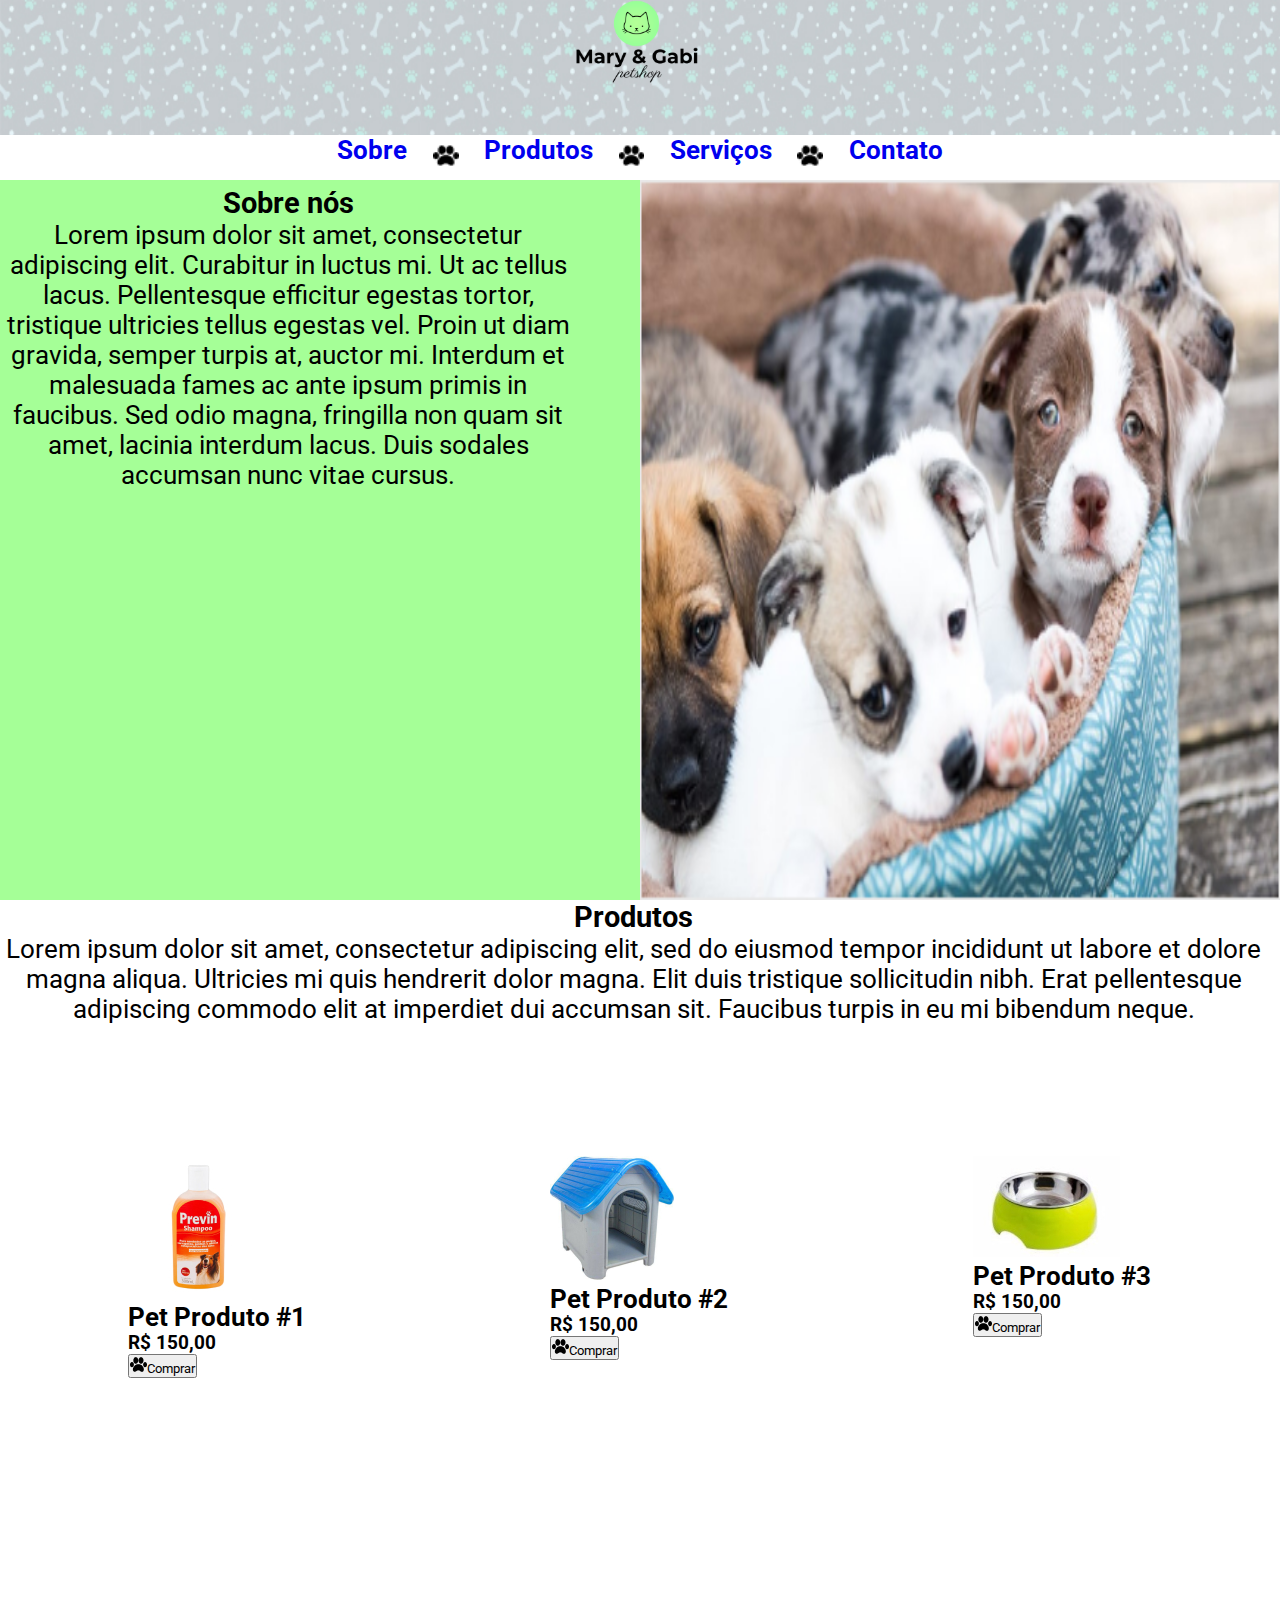
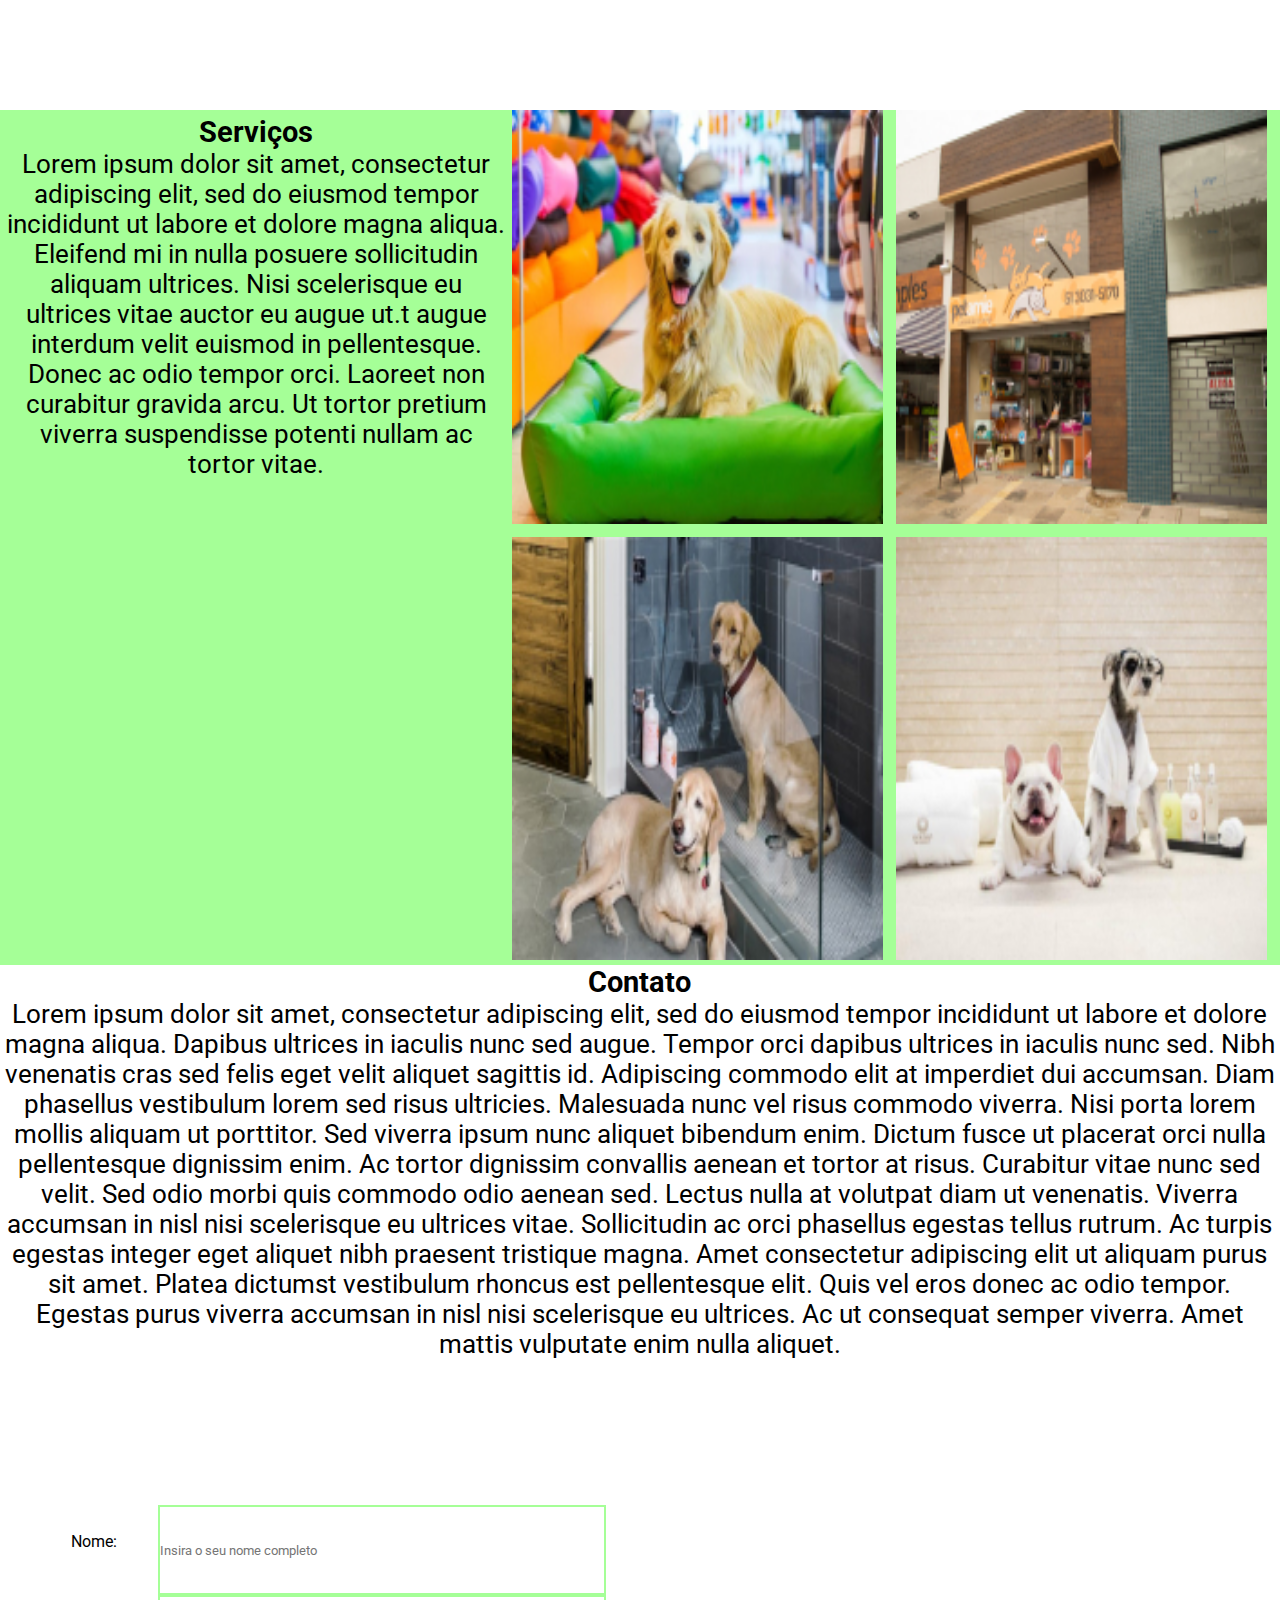
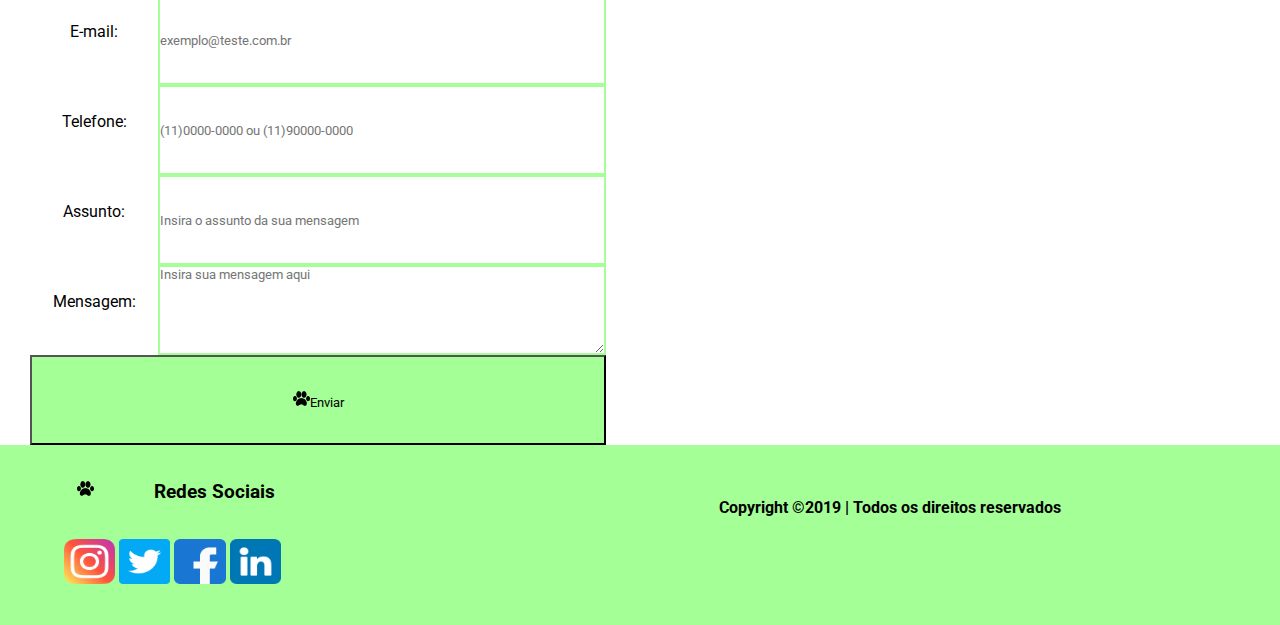
==== commit b2b91e61: "v0.6.4 small update" ====
--- a/pwi/Projeto01/index.html
+++ b/pwi/Projeto01/index.html
@@ -17,17 +17,17 @@
                 <button class="mobile_menu_btn">Menu</button>
                 <nav>
                     <img class="close_img" src="./img/close.png" alt="close button">
-                    <h2 class="nav_option sobre">Sobre</h2>
+                    <h2 class="option sobre"><a href="#sobre">Sobre</a></h2>
                     <img class="patinha_img pata_1" src="./img/patinha-preta.png" alt="patinhas de cachorro">
-                    <h2 class="nav_option produtos">Produtos</h2>
+                    <h2 class="option produtos"><a href="#produtos">Produtos</a></h2>
                     <img class="patinha_img pata_2" src="./img/patinha-preta.png" alt="patinhas de cachorro">
-                    <h2 class="nav_option servicos">Serviços</h2>
+                    <h2 class="option servicos"><a href="#servicos">Serviços</a></h2>
                     <img class="patinha_img pata_3" src="./img/patinha-preta.png" alt="patinhas de cachorro">
-                    <h2 class="nav_option contato">Contato</h2>
+                    <h2 class="option contato"><a href="#contatos">Contato</a></h2>
                     
                 </nav>
             </header>
-            <section class="sobre_nos_sec">
+            <section id="sobre" class="sobre_nos_sec">
                 <div class="text_sobre_sec">
                     <h1>Sobre nós</h1>
                     <p>Lorem ipsum dolor sit amet, consectetur adipiscing elit. Curabitur in luctus mi. Ut ac tellus lacus. Pellentesque efficitur egestas tortor, tristique ultricies tellus egestas vel. Proin ut diam gravida, semper turpis at, auctor mi. Interdum et malesuada fames ac ante ipsum primis in faucibus. Sed odio magna, fringilla non quam sit amet, lacinia interdum lacus. Duis sodales accumsan nunc vitae cursus.</p>
@@ -36,7 +36,7 @@
                     <img class="filhotes_sobre" src="./img/img-sobre.jpg" alt="filhotes de cachorro fofos">
                 </div>   
             </section>
-            <section class="produtos_sec">
+            <section id="produtos" class="produtos_sec">
                 <div class="main_text_prod">
                     <h1>Produtos</h1>
                     <p>Lorem ipsum dolor sit amet, consectetur adipiscing elit, sed do eiusmod tempor incididunt ut labore et dolore magna aliqua. Ultricies mi quis hendrerit dolor magna. Elit duis tristique sollicitudin nibh. Erat pellentesque adipiscing commodo elit at imperdiet dui accumsan sit. Faucibus turpis in eu mi bibendum neque.</p>
@@ -60,7 +60,7 @@
                     <button class="prod_btn"><img class="patinha_img_prod" src="./img/patinha-preta.png" alt="patinhas de cachorro">Comprar</button>
                 </div>
             </section>
-            <section class="servicos_section">
+            <section id="servicos" class="servicos_section">
                 <div class='text_serv'>
                     <h1 class="title_txt">Serviços</h1>
                     <p class="p_txt">Lorem ipsum dolor sit amet, consectetur adipiscing elit, sed do eiusmod tempor incididunt ut labore et dolore magna aliqua. Eleifend mi in nulla posuere sollicitudin aliquam ultrices. Nisi scelerisque eu ultrices vitae auctor eu augue ut.t augue interdum velit euismod in pellentesque. Donec ac odio tempor orci. Laoreet non curabitur gravida arcu. Ut tortor pretium viverra suspendisse potenti nullam ac tortor vitae.</p>
@@ -72,7 +72,7 @@
                     <img class="img4" src="./img/img-galeria-4.jpg" alt="">
                 </div>
             </section>
-            <section class="contato_sec">
+            <section id="contatos" class="contato_sec">
                 <div class="content_cont">
                     <h1 class="title_cont">Contato</h1>
                     <p class="text_cont">Lorem ipsum dolor sit amet, consectetur adipiscing elit, sed do eiusmod tempor incididunt ut labore et dolore magna aliqua. Dapibus ultrices in iaculis nunc sed augue. Tempor orci dapibus ultrices in iaculis nunc sed. Nibh venenatis cras sed felis eget velit aliquet sagittis id. Adipiscing commodo elit at imperdiet dui accumsan. Diam phasellus vestibulum lorem sed risus ultricies. Malesuada nunc vel risus commodo viverra. Nisi porta lorem mollis aliquam ut porttitor. Sed viverra ipsum nunc aliquet bibendum enim. Dictum fusce ut placerat orci nulla pellentesque dignissim enim. Ac tortor dignissim convallis aenean et tortor at risus.
--- a/pwi/Projeto01/css/main.css
+++ b/pwi/Projeto01/css/main.css
@@ -2,6 +2,10 @@
     margin: 0;
     padding: 0;
     font-family: roboto;
+    text-decoration: none;
+}
+a {
+    text-decoration: none;
 }
 @media screen and (max-width: 320px) {
     body {
@@ -46,6 +50,9 @@
             nav {
                 display: none;
             }
+            .option {
+                text-decoration: none;
+            }
         .sobre_nos_sec {
             grid-area: sobre;
             display: grid;
@@ -1350,6 +1357,11 @@
     p { 
         font-size: 1.6em;
     }
+    .option:hover {
+    color: blue;
+    cursor: pointer;
+}
+
     main {
         width: 100vw;
         height: 100vh;
